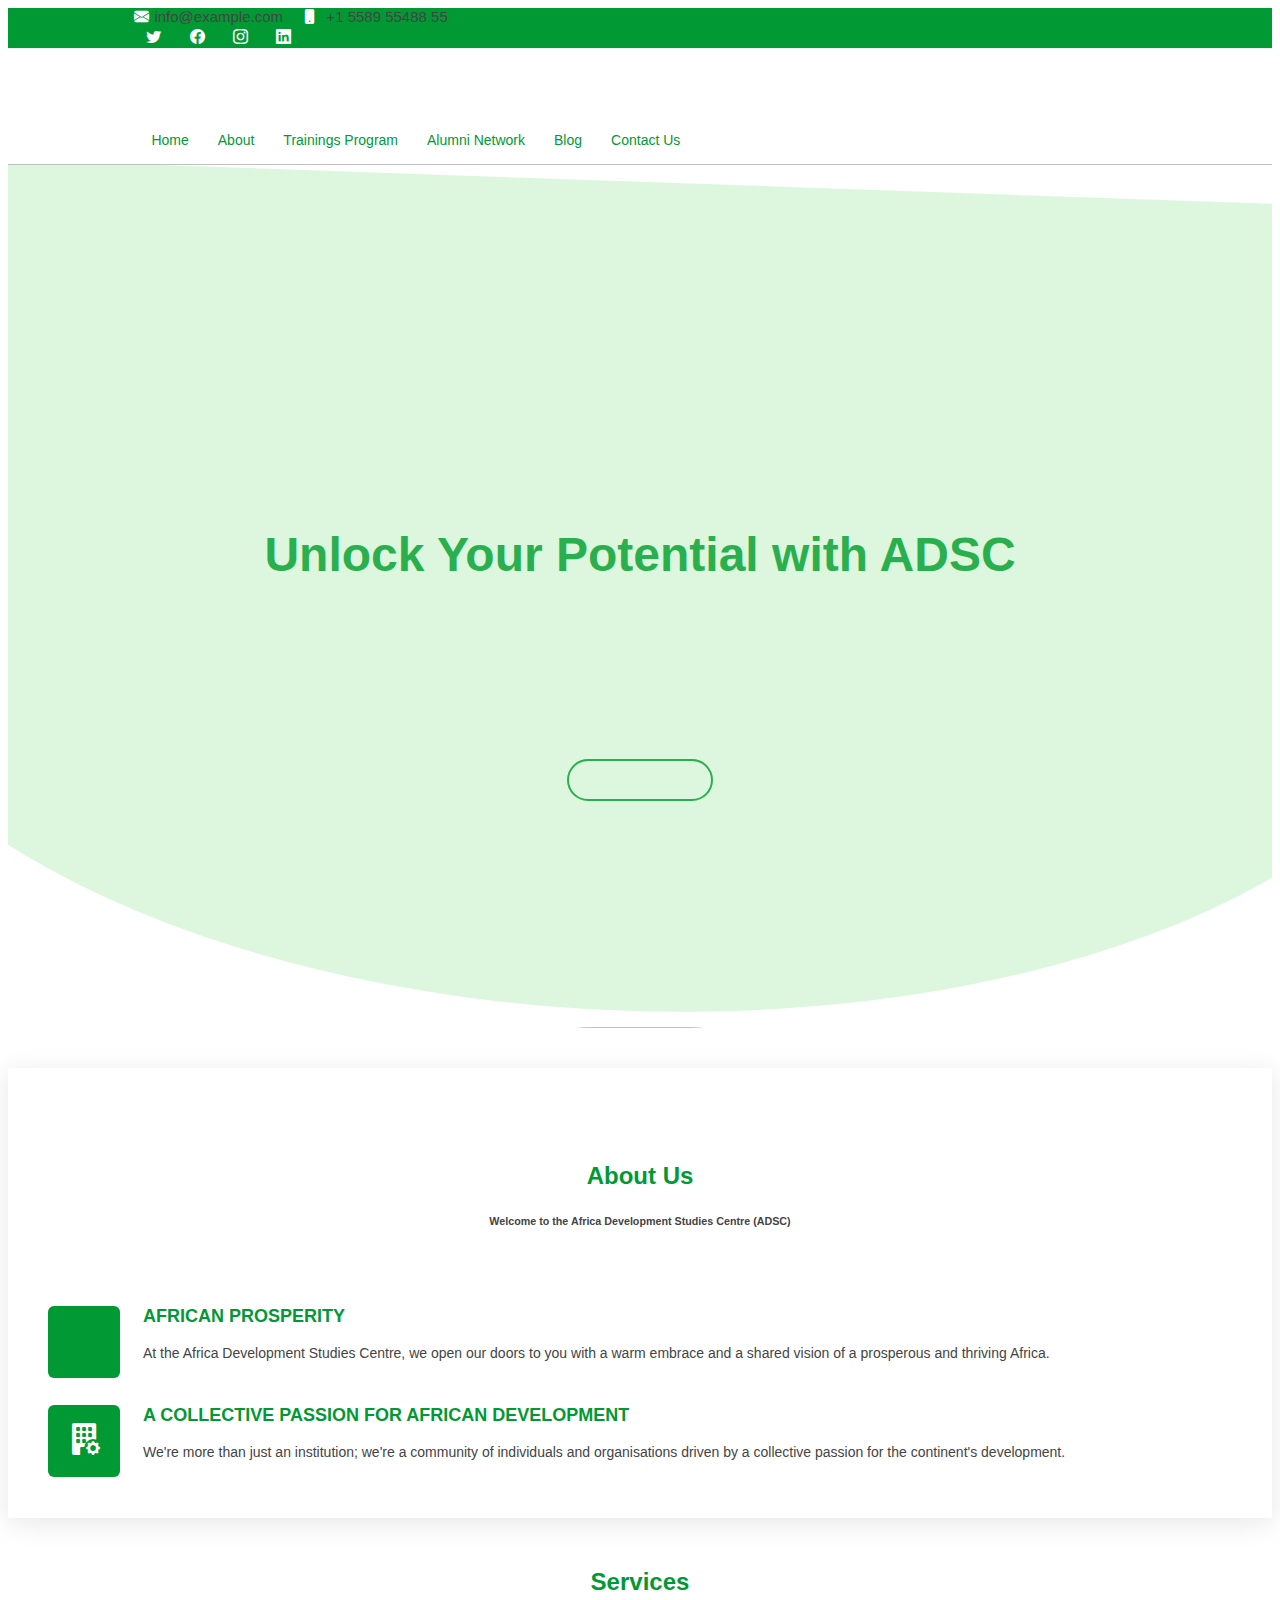
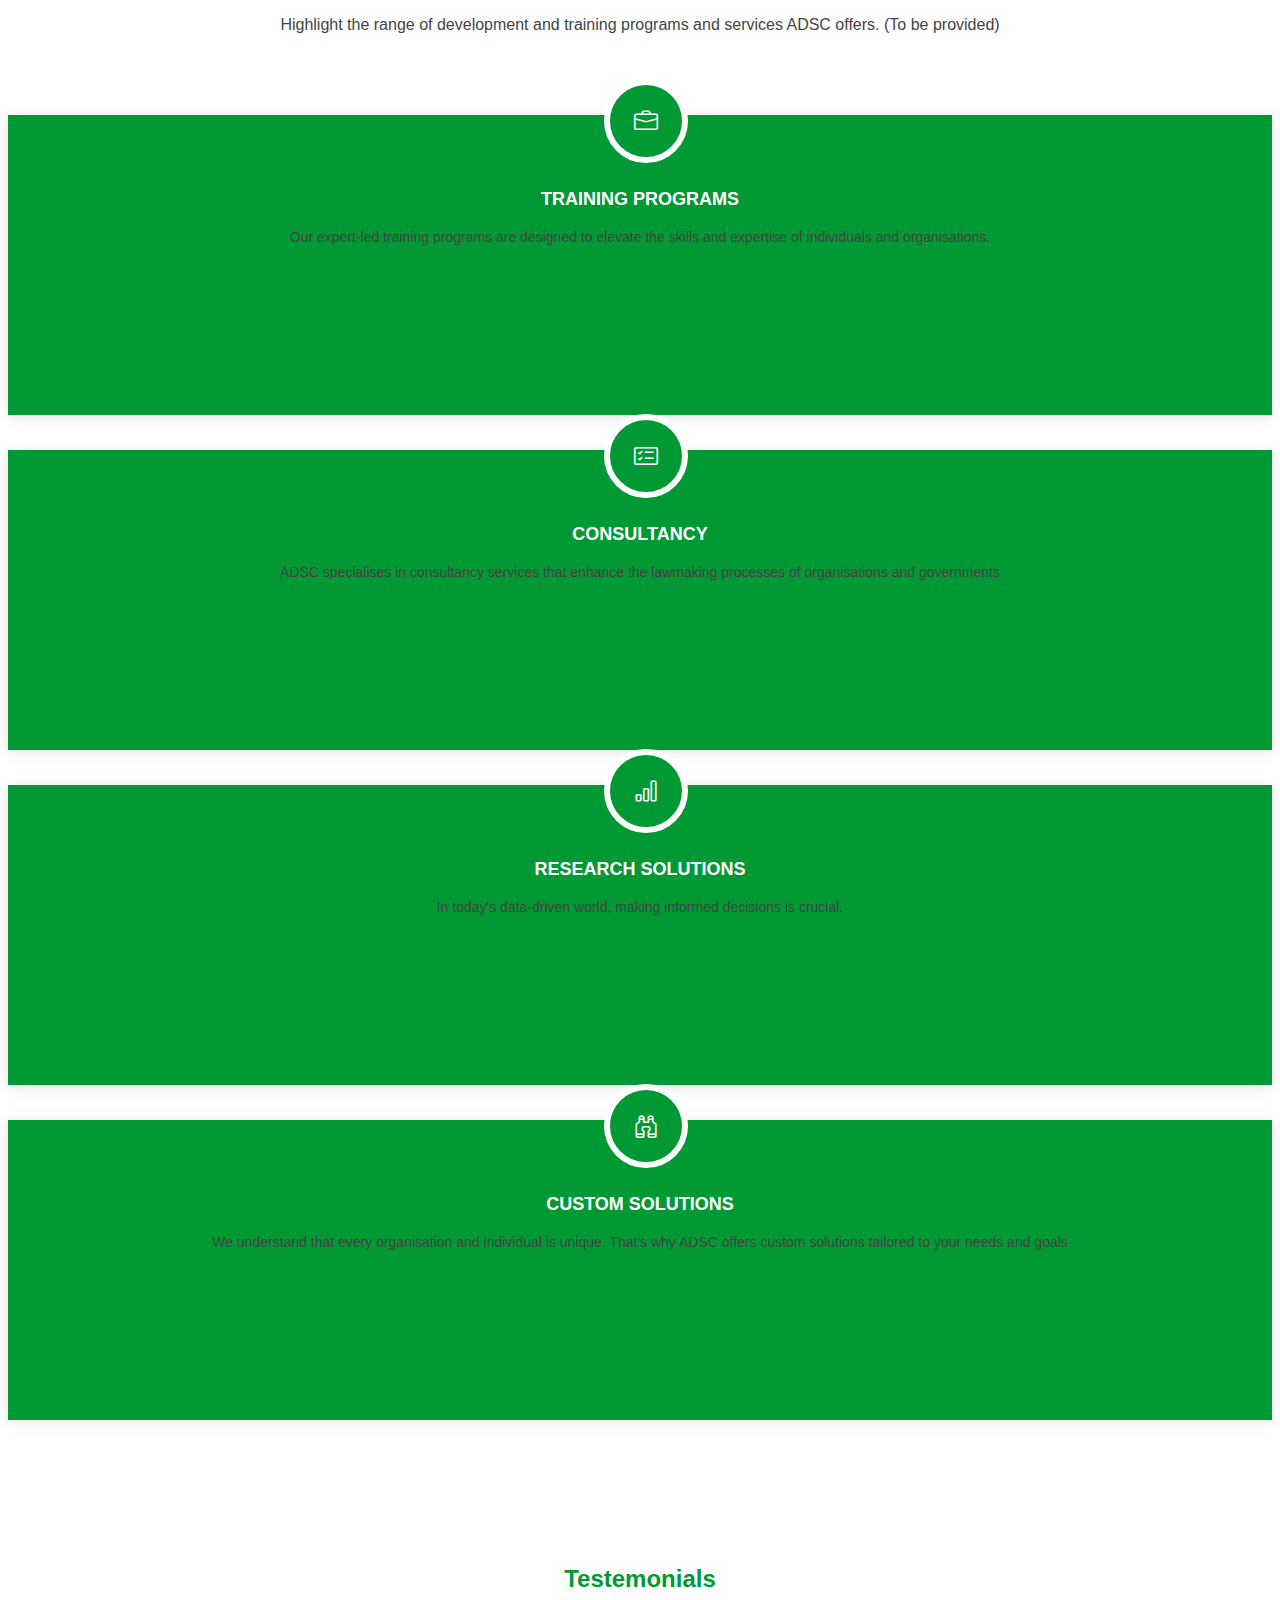
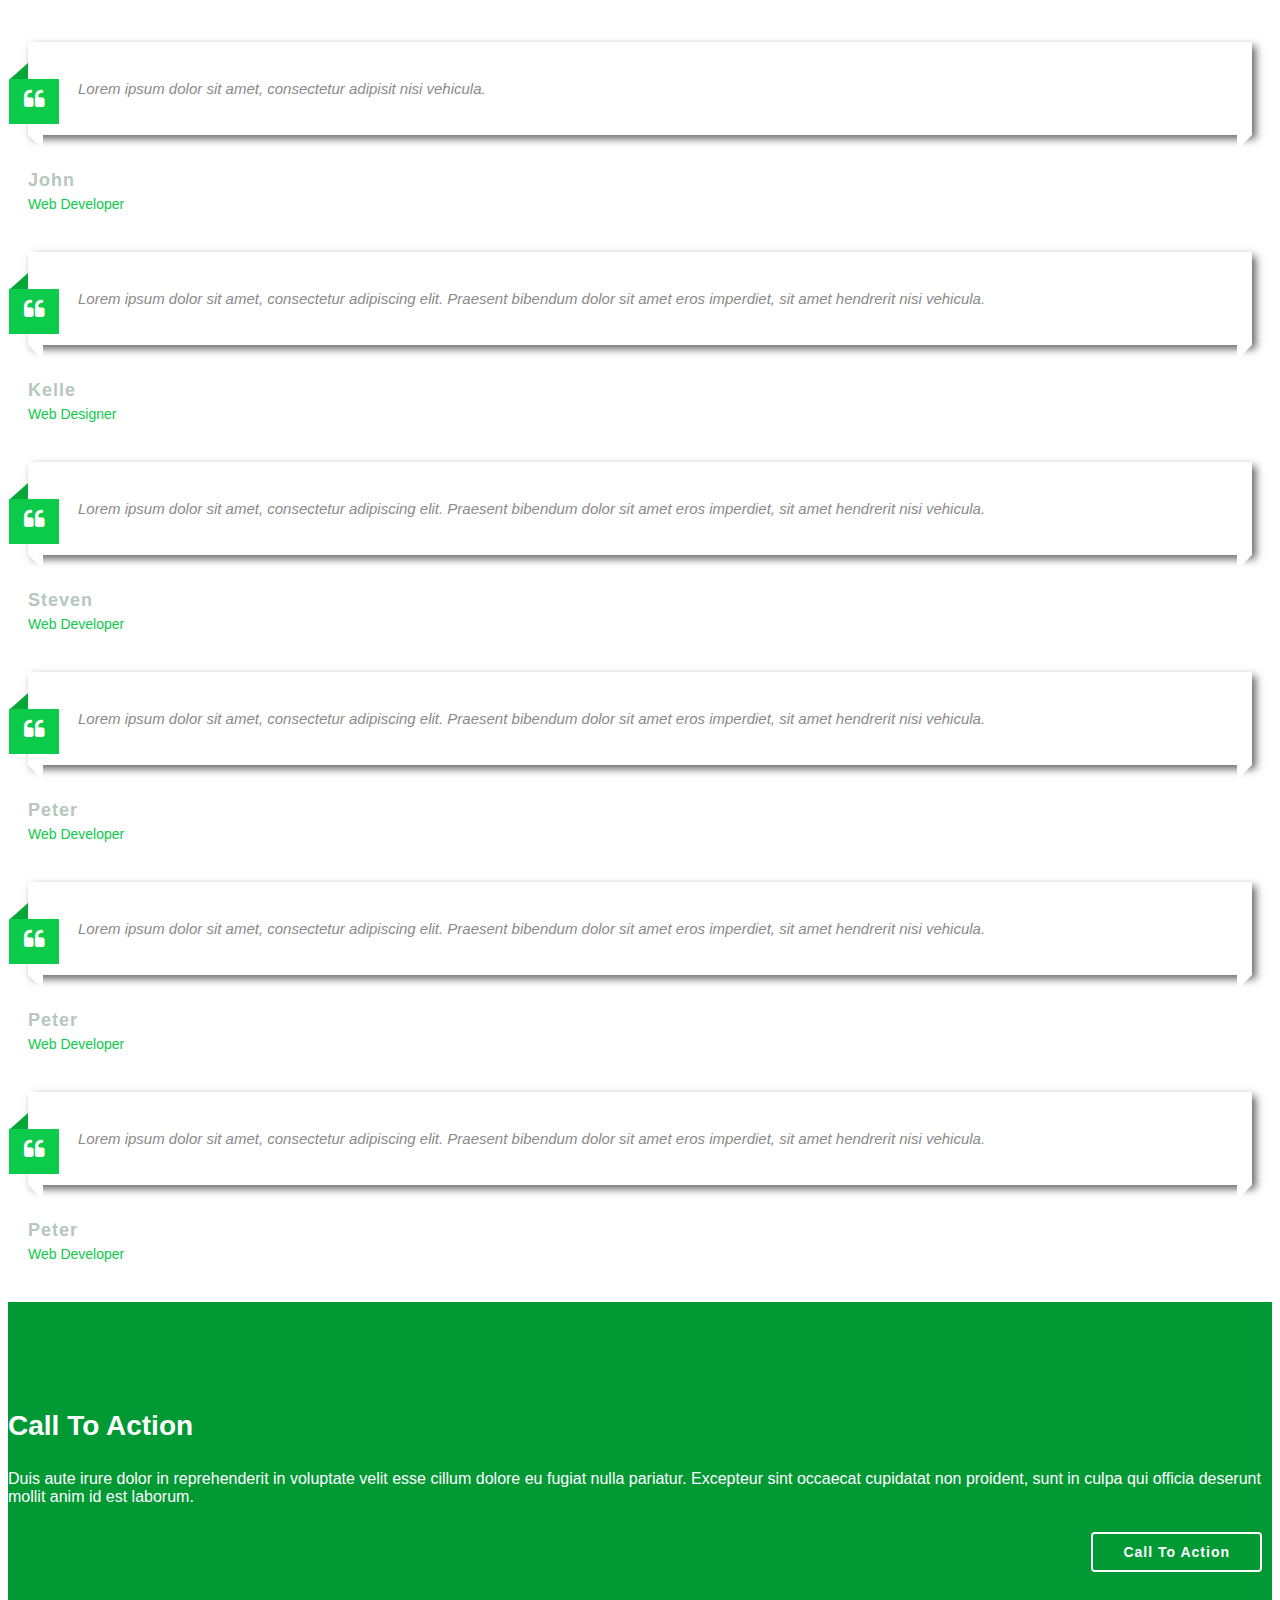
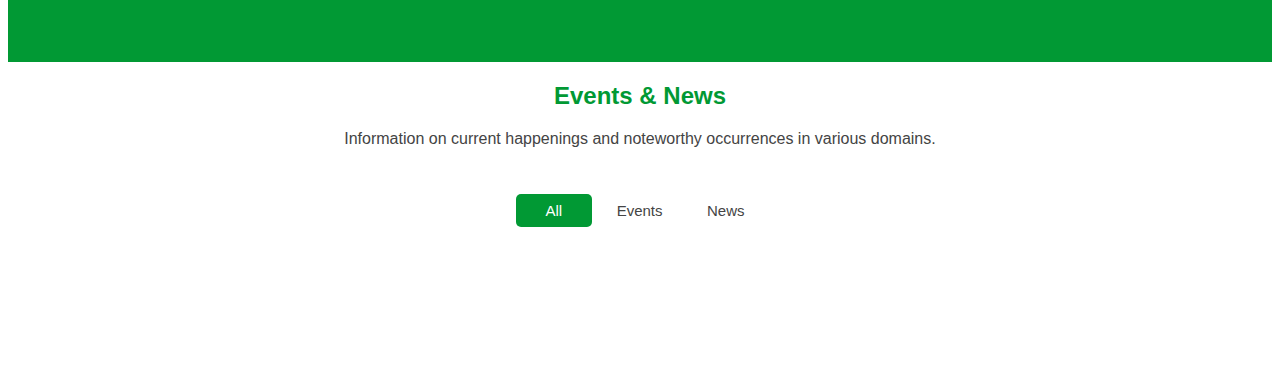
==== index.html @ a811e2ba "few pages updated" ====
<!DOCTYPE html>
<html lang="en">
  <head>
    <meta charset="UTF-8" />
    <meta name="viewport" content="width=device-width, initial-scale=1.0" />
    <title>ASDC</title>

    <!-- Vendor Css File -->
    <!--  -->
    <link
      rel="stylesheet"
      href="https://maxcdn.bootstrapcdn.com/font-awesome/4.7.0/css/font-awesome.min.css"
      integrity="sha384-wvfXpqpZZVQGK6TAh5PVlGOfQNHSoD2xbE+QkPxCAFlNEevoEH3Sl0sibVcOQVnN"
      crossorigin="anonymous"
    />

    <link
      rel="stylesheet"
      href="https://cdn.jsdelivr.net/npm/bootstrap-icons@1.11.1/font/bootstrap-icons.css"
    />
    <!-- Template Main CSS File -->
    <link href="assets/vendor/animate.css/animate.min.css" rel="stylesheet" />
    <link href="assets/vendor/aos/aos.css" rel="stylesheet" />
    <link
      href="assets/vendor/bootstrap/css/bootstrap.min.css"
      rel="stylesheet"
    />
    <link
      href="assets/vendor/bootstrap-icons/bootstrap-icons.css"
      rel="stylesheet"
    />
    <link href="assets/vendor/boxicons/css/boxicons.min.css" rel="stylesheet" />
    <link
      href="assets/vendor/glightbox/css/glightbox.min.css"
      rel="stylesheet"
    />
    <link href="assets/vendor/swiper/swiper-bundle.min.css" rel="stylesheet" />

    <link
      rel="stylesheet"
      href="https://cdnjs.cloudflare.com/ajax/libs/owl-carousel/1.3.3/owl.carousel.min.css"
    />

    <link rel="stylesheet" href="./assets/css/style.css" />
  </head>
  <body>
    <!-- ======= Top Bar ======= -->
    <section id="topbar" class="d-flex align-items-center">
      <div
        class="container-fluid d-flex justify-content-around justify-content-md-between"
        style="width: 80%; margin: 0 auto"
      >
        <div class="contact-info d-flex align-items-center">
          <i class="bi bi-envelope-fill"></i
          ><a href="mailto:contact@example.com">info@example.com</a>
          <i class="bi bi-phone-fill phone-icon"></i> +1 5589 55488 55
        </div>
        <div class="social-links d-none d-md-block">
          <a href="#" class="twitter"><i class="bi bi-twitter"></i></a>
          <a href="#" class="facebook"><i class="bi bi-facebook"></i></a>
          <a href="#" class="instagram"><i class="bi bi-instagram"></i></a>
          <a href="#" class="linkedin"><i class="bi bi-linkedin"></i></a>
        </div>
      </div>
    </section>

    <!-- ======= Header ======= -->
    <header
      id="header"
      class="fixed-top d-flex align-items-center header-transparent"
    >
      <div
        class="container-fluid d-flex justify-content-between align-items-center"
        style="width: 80%; margin: 0 auto"
      >
        <div class="logo">
          <h1 class="text-light">
            <a href="index.html"><img src="./assets/img/logo.png" alt="" /></a>
          </h1>
          <!-- Uncomment below if you prefer to use an image logo -->
          <!-- <a href="index.html"><img src="assets/img/logo.png" alt="" class="img-fluid"></a>-->
        </div>

        <nav id="navbar" class="navbar">
          <ul>
            <li><a href="index.html">Home</a></li>
            <li><a href="about.html">About</a></li>
            <li><a href="programs.html">Trainings Program</a></li>
            <li><a href="network.html">Alumni Network</a></li>

            <!-- <li><a href="services.html">Services</a></li>
            <li><a href="portfolio.html">Portfolio</a></li>
            <li><a href="team.html">Team</a></li> -->
            <li><a href="blog.html">Blog</a></li>
            <!-- <li class="dropdown">
              <a href="#"
                ><span>Drop Down</span> <i class="bi bi-chevron-down"></i
              ></a>
              <ul>
                <li><a href="#">Drop Down 1</a></li>
                <li class="dropdown">
                  <a href="#"
                    ><span>Deep Drop Down</span>
                    <i class="bi bi-chevron-right"></i
                  ></a>
                  <ul>
                    <li><a href="#">Deep Drop Down 1</a></li>
                    <li><a href="#">Deep Drop Down 2</a></li>
                    <li><a href="#">Deep Drop Down 3</a></li>
                    <li><a href="#">Deep Drop Down 4</a></li>
                    <li><a href="#">Deep Drop Down 5</a></li>
                  </ul>
                </li>
                <li><a href="#">Drop Down 2</a></li>
                <li><a href="#">Drop Down 3</a></li>
                <li><a href="#">Drop Down 4</a></li>
              </ul>
            </li> -->
            <li><a href="contact.html">Contact Us</a></li>
          </ul>
          <i class="bi bi-list mobile-nav-toggle"></i>
        </nav>
        <!-- .navbar -->
      </div>
    </header>
    <!-- End Header -->

    <!-- ======= Hero Section ======= -->
    <section id="hero" class="d-flex justify-cntent-center align-items-center">
      <div
        id="heroCarousel"
        class="container carousel carousel-fade"
        data-bs-ride="carousel"
        data-bs-interval="5000"
      >
        <!-- Slide 1 -->
        <div class="carousel-item active">
          <div class="carousel-container">
            <img src="./assets/img/slider1-1.jpg" alt="" />
            <h2 class="animate__animated animate__fadeInDown">
              Unlock Your Potential with <span>ADSC</span>
            </h2>
            <p class="animate__animated animate__fadeInUp">
              Explore our expert-led training programs, consultancy services,
              and research solutions to drive Africa's development. Join us on
              the journey to a brighter future!
            </p>
            <a
              href=""
              class="btn-get-started animate__animated animate__fadeInUp"
              >Read More</a
            >
          </div>
        </div>

        <!-- Slide 2 -->
        <div class="carousel-item">
          <div class="carousel-container">
            <img src="./assets/img/slider1-4.jpg" alt="" />
            <h2 class="animate__animated animate__fadeInDown">
              Empowering Africa's Leaders
            </h2>
            <p class="animate__animated animate__fadeInUp">
              ADSC: Your partner for leadership and development. Discover our
              custom solutions for organisations and individuals seeking to make
              a lasting impact
            </p>
            <a
              href=""
              class="btn-get-started animate__animated animate__fadeInUp"
              >Read More</a
            >
          </div>
        </div>

        <!-- Slide 3 -->
        <div class="carousel-item">
          <div class="carousel-container">
            <img src="./assets/img/slider1-3.jpg" alt="" />
            <h2 class="animate__animated animate__fadeInDown">
              Data-Driven Insights for Progress
            </h2>
            <p class="animate__animated animate__fadeInUp">
              Harness the power of data with ADSC's research services. Stay
              ahead of the curve with informed decisions for a better Africa
            </p>
            <a
              href=""
              class="btn-get-started animate__animated animate__fadeInUp"
              >Read More</a
            >
          </div>
        </div>

        <!-- Slide 4 -->
        <div class="carousel-item">
          <div class="carousel-container">
            <img src="./assets/img/slider1-5.jpg" alt="" />
            <h2 class="animate__animated animate__fadeInDown">
              Collaborate for Change
            </h2>
            <p class="animate__animated animate__fadeInUp">
              Join hands with ADSC to shape Africa's destiny—partner with us to
              design impactful initiatives and drive sustainable growth together
            </p>
            <a
              href=""
              class="btn-get-started animate__animated animate__fadeInUp"
              >Read More</a
            >
          </div>
        </div>

        <a
          class="carousel-control-prev"
          href="#heroCarousel"
          role="button"
          data-bs-slide="prev"
        >
          <span
            class="carousel-control-prev-icon bx bx-chevron-left"
            aria-hidden="true"
          ></span>
        </a>

        <a
          class="carousel-control-next"
          href="#heroCarousel"
          role="button"
          data-bs-slide="next"
        >
          <span
            class="carousel-control-next-icon bx bx-chevron-right"
            aria-hidden="true"
          ></span>
        </a>
      </div>
    </section>
    <!-- End Hero -->

    <!-- ======= About Us Section ======= -->
    <section id="about" class="about">
      <div class="container" data-aos="fade-up">
        <div class="row no-gutters">
          <div class="col-lg-6 video-box">
            <img src="./assets/img/slider1-2.jpg" class="img-fluid" alt="" />
          </div>

          <div
            class="col-lg-6 d-flex flex-column justify-content-center about-content"
          >
            <div class="section-title">
              <h2>About Us</h2>
              <h6>Welcome to the Africa Development Studies Centre (ADSC)</h6>

              <!-- <p>
                At the Africa Development Studies Centre, we open our doors to
                you with a warm embrace and a shared vision of a prosperous and
                thriving Africa. We're more than just an institution; we're a
                community of individuals and organisations driven by a
                collective passion for the continent's development
              </p> -->
            </div>

            <div class="icon-box mt-5" data-aos="fade-up" data-aos-delay="100">
              <div class="icon"><i class="bx bx-fingerprint"></i></div>
              <h4 class="title">
                <a href="">African Prosperity</a>
              </h4>
              <p class="description">
                At the Africa Development Studies Centre, we open our doors to
                you with a warm embrace and a shared vision of a prosperous and
                thriving Africa.
              </p>
            </div>

            <div class="icon-box" data-aos="fade-up" data-aos-delay="100">
              <div class="icon"><i class="bi bi-building-fill-gear"></i></div>
              <h4 class="title">
                <a href="">A Collective Passion for African DevelopmenT</a>
              </h4>
              <p class="description">
                We're more than just an institution; we're a community of
                individuals and organisations driven by a collective passion for
                the continent's development.
              </p>
            </div>
          </div>
        </div>
      </div>
    </section>
    <!-- End About Us Section -->

    <!-- ======= Services Section ======= -->
    <section id="services" class="services section-bg">
      <div class="container">
        <div class="section-title" data-aos="fade-up">
          <h2>Services</h2>
          <p>
            Highlight the range of development and training programs and
            services ADSC offers. (To be provided)
          </p>
        </div>

        <div class="row">
          <div class="col-lg-3 col-md-6" data-aos="fade-up">
            <div class="icon-box">
              <div class="icon"><i class="bi bi-briefcase"></i></div>
              <h4 class="title"><a href="">Training Programs</a></h4>
              <p class="description">
                Our expert-led training programs are designed to elevate the
                skills and expertise of individuals and organisations.
              </p>
            </div>
          </div>
          <div
            class="col-lg-3 col-md-6"
            data-aos="fade-up"
            data-aos-delay="100"
          >
            <div class="icon-box">
              <div class="icon"><i class="bi bi-card-checklist"></i></div>
              <h4 class="title"><a href="">Consultancy</a></h4>
              <p class="description">
                ADSC specialises in consultancy services that enhance the
                lawmaking processes of organisations and governments
              </p>
            </div>
          </div>
          <div
            class="col-lg-3 col-md-6"
            data-aos="fade-up"
            data-aos-delay="200"
          >
            <div class="icon-box">
              <div class="icon"><i class="bi bi-bar-chart"></i></div>
              <h4 class="title"><a href="">Research Solutions</a></h4>
              <p class="description">
                In today's data-driven world, making informed decisions is
                crucial.
              </p>
            </div>
          </div>
          <div
            class="col-lg-3 col-md-6"
            data-aos="fade-up"
            data-aos-delay="300"
          >
            <div class="icon-box">
              <div class="icon"><i class="bi bi-binoculars"></i></div>
              <h4 class="title"><a href="">Custom Solutions</a></h4>
              <p class="description">
                We understand that every organisation and individual is unique.
                That's why ADSC offers custom solutions tailored to your needs
                and goals
              </p>
            </div>
          </div>
        </div>
      </div>
    </section>
    <!-- End Services Section -->

    <!-- Client Review Section -->

    <div class="what-say">
      <div class="container">
        <div class="row">
          <h2 class="section-title">Testemonials</h2>
          <div class="col-md-12">
            <div id="testimonial-slider" class="owl-carousel">
              <div class="testimonial">
                <div class="testimonial-content">
                  <div class="testimonial-icon">
                    <i class="fa fa-quote-left"></i>
                  </div>
                  <p class="description">
                    Lorem ipsum dolor sit amet, consectetur adipisit nisi
                    vehicula.
                  </p>
                </div>
                <h3 class="title">John</h3>
                <span class="post">Web Developer</span>
              </div>

              <div class="testimonial">
                <div class="testimonial-content">
                  <div class="testimonial-icon">
                    <i class="fa fa-quote-left"></i>
                  </div>
                  <p class="description">
                    Lorem ipsum dolor sit amet, consectetur adipiscing elit.
                    Praesent bibendum dolor sit amet eros imperdiet, sit amet
                    hendrerit nisi vehicula.
                  </p>
                </div>
                <h3 class="title">Kelle</h3>
                <span class="post">Web Designer</span>
              </div>

              <div class="testimonial">
                <div class="testimonial-content">
                  <div class="testimonial-icon">
                    <i class="fa fa-quote-left"></i>
                  </div>
                  <p class="description">
                    Lorem ipsum dolor sit amet, consectetur adipiscing elit.
                    Praesent bibendum dolor sit amet eros imperdiet, sit amet
                    hendrerit nisi vehicula.
                  </p>
                </div>
                <h3 class="title">Steven</h3>
                <span class="post">Web Developer</span>
              </div>

              <div class="testimonial">
                <div class="testimonial-content">
                  <div class="testimonial-icon">
                    <i class="fa fa-quote-left"></i>
                  </div>
                  <p class="description">
                    Lorem ipsum dolor sit amet, consectetur adipiscing elit.
                    Praesent bibendum dolor sit amet eros imperdiet, sit amet
                    hendrerit nisi vehicula.
                  </p>
                </div>
                <h3 class="title">Peter</h3>
                <span class="post">Web Developer</span>
              </div>

              <div class="testimonial">
                <div class="testimonial-content">
                  <div class="testimonial-icon">
                    <i class="fa fa-quote-left"></i>
                  </div>
                  <p class="description">
                    Lorem ipsum dolor sit amet, consectetur adipiscing elit.
                    Praesent bibendum dolor sit amet eros imperdiet, sit amet
                    hendrerit nisi vehicula.
                  </p>
                </div>
                <h3 class="title">Peter</h3>
                <span class="post">Web Developer</span>
              </div>

              <div class="testimonial">
                <div class="testimonial-content">
                  <div class="testimonial-icon">
                    <i class="fa fa-quote-left"></i>
                  </div>
                  <p class="description">
                    Lorem ipsum dolor sit amet, consectetur adipiscing elit.
                    Praesent bibendum dolor sit amet eros imperdiet, sit amet
                    hendrerit nisi vehicula.
                  </p>
                </div>
                <h3 class="title">Peter</h3>
                <span class="post">Web Developer</span>
              </div>
            </div>
          </div>
        </div>
      </div>
    </div>
    <!-- Cliend Review Section end -->

    <!-- ======= Cta Section ======= -->
    <section id="cta" class="cta mb-5">
      <div class="container">
        <div class="row">
          <div class="col-lg-9 text-center text-lg-start">
            <h3>Call To Action</h3>
            <p>
              Duis aute irure dolor in reprehenderit in voluptate velit esse
              cillum dolore eu fugiat nulla pariatur. Excepteur sint occaecat
              cupidatat non proident, sunt in culpa qui officia deserunt mollit
              anim id est laborum.
            </p>
          </div>
          <div class="col-lg-3 cta-btn-container text-center">
            <a class="cta-btn align-middle" href="#">Call To Action</a>
          </div>
        </div>
      </div>
    </section>

    <!-- Portfolio Section - Home Page -->
    <section id="portfolio" class="portfolio">
      <!--  Section Title -->
      <div class="container section-title" data-aos="fade-up">
        <h2>Events & News</h2>
        <p>
          Information on current happenings and noteworthy occurrences in
          various domains.
        </p>
      </div>
      <!-- End Section Title -->

      <div class="container">
        <div
          class="isotope-layout mb-5"
          data-default-filter="*"
          data-layout="masonry"
          data-sort="original-order"
        >
          <ul
            class="portfolio-filters isotope-filters"
            data-aos="fade-up"
            data-aos-delay="100"
          >
            <li data-filter="*" class="filter-active">All</li>
            <li data-filter=".filter-Events">Events</li>
            <li data-filter=".filter-News">News</li>
          </ul>
          <!-- End Portfolio Filters -->

          <div
            class="row gy-4 isotope-container"
            data-aos="fade-up"
            data-aos-delay="200"
          >
            <div
              class="col-lg-4 col-md-6 portfolio-item isotope-item filter-Events"
            >
              <img src="assets/img/slider1-1.jpg" class="img-fluid" alt="" />
              <div class="portfolio-info">
                <h4>App 1</h4>
                <p>Lorem ipsum, dolor sit</p>
                <a
                  href="./assets/img/slider1-1.jpg"
                  title="App 1"
                  data-gallery="portfolio-gallery-app"
                  class="glightbox preview-link"
                  ><i class="bi bi-zoom-in"></i
                ></a>
                <a
                  href="portfolio-details.html"
                  title="More Details"
                  class="details-link"
                  ><i class="bi bi-link-45deg"></i
                ></a>
              </div>
            </div>
            <!-- End Portfolio Item -->

            <div
              class="col-lg-4 col-md-6 portfolio-item isotope-item filter-News"
            >
              <img src="assets/img/slider1-1.jpg" class="img-fluid" alt="" />
              <div class="portfolio-info">
                <h4>Product 1</h4>
                <p>Lorem ipsum, dolor sit</p>
                <a
                  href="./assets/img/slider1-1.jpg"
                  title="Product 1"
                  data-gallery="portfolio-gallery-product"
                  class="glightbox preview-link"
                  ><i class="bi bi-zoom-in"></i
                ></a>
                <a
                  href="portfolio-details.html"
                  title="More Details"
                  class="details-link"
                  ><i class="bi bi-link-45deg"></i
                ></a>
              </div>
            </div>

            <div
              class="col-lg-4 col-md-6 portfolio-item isotope-item filter-News"
            >
              <img src="assets/img/slider1-1.jpg" class="img-fluid" alt="" />
              <div class="portfolio-info">
                <h4>Product 1</h4>
                <p>Lorem ipsum, dolor sit</p>
                <a
                  href="./assets/img/slider1-1.jpg"
                  title="Product 1"
                  data-gallery="portfolio-gallery-product"
                  class="glightbox preview-link"
                  ><i class="bi bi-zoom-in"></i
                ></a>
                <a
                  href="portfolio-details.html"
                  title="More Details"
                  class="details-link"
                  ><i class="bi bi-link-45deg"></i
                ></a>
              </div>
            </div>

            <div
              class="col-lg-4 col-md-6 portfolio-item isotope-item filter-News"
            >
              <img src="assets/img/slider1-1.jpg" class="img-fluid" alt="" />
              <div class="portfolio-info">
                <h4>Product 1</h4>
                <p>Lorem ipsum, dolor sit</p>
                <a
                  href="./assets/img/slider1-1.jpg"
                  title="Product 1"
                  data-gallery="portfolio-gallery-product"
                  class="glightbox preview-link"
                  ><i class="bi bi-zoom-in"></i
                ></a>
                <a
                  href="portfolio-details.html"
                  title="More Details"
                  class="details-link"
                  ><i class="bi bi-link-45deg"></i
                ></a>
              </div>
            </div>

            <div
              class="col-lg-4 col-md-6 portfolio-item isotope-item filter-Events"
            >
              <img src="assets/img/slider1-1.jpg" class="img-fluid" alt="" />
              <div class="portfolio-info">
                <h4>Product 1</h4>
                <p>Lorem ipsum, dolor sit</p>
                <a
                  href="./assets/img/slider1-1.jpg"
                  title="Product 1"
                  data-gallery="portfolio-gallery-product"
                  class="glightbox preview-link"
                  ><i class="bi bi-zoom-in"></i
                ></a>
                <a
                  href="portfolio-details.html"
                  title="More Details"
                  class="details-link"
                  ><i class="bi bi-link-45deg"></i
                ></a>
              </div>
            </div>

            <div
              class="col-lg-4 col-md-6 portfolio-item isotope-item filter-Events"
            >
              <img src="assets/img/slider1-1.jpg" class="img-fluid" alt="" />
              <div class="portfolio-info">
                <h4>Product 1</h4>
                <p>Lorem ipsum, dolor sit</p>
                <a
                  href="./assets/img/slider1-1.jpg"
                  title="Product 1"
                  data-gallery="portfolio-gallery-product"
                  class="glightbox preview-link"
                  ><i class="bi bi-zoom-in"></i
                ></a>
                <a
                  href="portfolio-details.html"
                  title="More Details"
                  class="details-link"
                  ><i class="bi bi-link-45deg"></i
                ></a>
              </div>
            </div>

            <div
              class="col-lg-4 col-md-6 portfolio-item isotope-item filter-Events"
            >
              <img src="assets/img/slider1-1.jpg" class="img-fluid" alt="" />
              <div class="portfolio-info">
                <h4>Product 1</h4>
                <p>Lorem ipsum, dolor sit</p>
                <a
                  href="./assets/img/slider1-1.jpg"
                  title="Product 1"
                  data-gallery="portfolio-gallery-product"
                  class="glightbox preview-link"
                  ><i class="bi bi-zoom-in"></i
                ></a>
                <a
                  href="portfolio-details.html"
                  title="More Details"
                  class="details-link"
                  ><i class="bi bi-link-45deg"></i
                ></a>
              </div>
            </div>

            <!-- End Portfolio Item -->
          </div>
          <!-- End Portfolio Container -->
        </div>
      </div>
    </section>
    <!-- End Portfolio Section --><!-- End Cta Section -->

    <a
      href="#"
      class="back-to-top d-flex align-items-center justify-content-center"
      ><i class="bi bi-arrow-up-short"></i
    ></a>

    <script
      type="text/javascript"
      src="https://code.jquery.com/jquery-1.12.0.min.js"
    ></script>
    <script
      type="text/javascript"
      src="https://cdnjs.cloudflare.com/ajax/libs/owl-carousel/1.3.3/owl.carousel.min.js"
    ></script>
    <!-- Vendor JS Files -->
    <script src="assets/vendor/purecounter/purecounter_vanilla.js"></script>
    <script src="assets/vendor/aos/aos.js"></script>
    <script src="assets/vendor/bootstrap/js/bootstrap.bundle.min.js"></script>
    <script src="assets/vendor/glightbox/js/glightbox.min.js"></script>
    <script src="assets/vendor/isotope-layout/isotope.pkgd.min.js"></script>
    <script src="assets/vendor/swiper/swiper-bundle.min.js"></script>
    <script src="assets/vendor/waypoints/noframework.waypoints.js"></script>
    <script src="assets/vendor/php-email-form/validate.js"></script>

    <script src="./assets/js/main.js"></script>
    <script>
      $(document).ready(function () {
        $("#testimonial-slider").owlCarousel({
          items: 3,
          itemsDesktop: [1000, 3],
          itemsDesktopSmall: [980, 2],
          itemsTablet: [768, 2],
          itemsMobile: [650, 1],
          pagination: true,
          navigation: false,
          slideSpeed: 1000,
          autoPlay: true,
        });
      });
    </script>

    <!-- Template Main JS File -->
  </body>
</html>
---- assets/css/style.css ----
:root {
  --primary-color: #019934;
  --white-color: #ffff;
  --color-grey-2: #b2becd;
  --color-grey-5: #2a2e35;
}
body {
    font-family: "Open Sans", sans-serif;
    color: #444;
  }
  
  a {
    color: var(--primary-color);
    text-decoration: none;
  }
  
  a:hover {
    /* color: #45beff; */
    text-decoration: none;
  }
  
  h1,
  h2,
  h3,
  h4,
  h5,
  h6,
  .font-primary {
    font-family: "Roboto", sans-serif;
  }

  .section-bg {
    /* background-color: #d1f0e6; */
  }
  
  .section-title {
    text-align: center;
    padding-bottom: 30px;
  }
  
/*--------------------------------------------------------------
# Back to top button
--------------------------------------------------------------*/
.back-to-top {
    position: fixed;
    visibility: hidden;
    opacity: 0;
    right: 15px;
    bottom: 15px;
    z-index: 99999;
    background: var(--primary-color);
    width: 40px;
    height: 40px;
    border-radius: 20px;
    transition: all 0.4s;
  }
  
  .back-to-top i {
    font-size: 24px;
    color: #fff;
    line-height: 0;
  }
  
  .back-to-top:hover {
    background: var(--primary-color);
    color: #fff;
  }
  
  .back-to-top.active {
    visibility: visible;
    opacity: 1;
  }

  

#topbar {
    background:var(--primary-color);
    border-bottom: 1px solid #eee;
    font-size: 15px;
    height: 40px;
    padding: 0;
    display: flex;
    justify-content: center;
    align-items: center;
 
  }
  
  #topbar .contact-info a {
    line-height: 0;
    color: #444;
    transition: 0.3s;
  }
  
  #topbar .contact-info a:hover {
    color: var(--primary-color);
  }
  
  #topbar .contact-info i {
    color: var(--white-color);
    line-height: 0;
    margin-right: 5px;
  }
  
  #topbar .contact-info .phone-icon {
    margin-left: 15px;
  }
  
  #topbar .social-links a {
    color: var(--white-color);
    padding: 4px 12px;
    display: inline-block;
    line-height: 1px;
    transition: 0.3s;
  }
  
  /* #topbar .social-links a:hover {
    color: var(--primary-color);
  } */
  

  /* ==================== */


  
/*--------------------------------------------------------------
# Header
--------------------------------------------------------------*/
#header {
    height: 80px;
    transition: all 0.5s;
    z-index: 997;
    transition: all 0.5s;
    background: var(--primary-color);
    margin-top: 25px;
  }
  
  #header.header-transparent {
    background: var(--white-color) ;
    margin-top: 35px;

  }
  
  #header.header-scrolled {
    background: var(--white-color);
    height: 80px;
    margin-top: 0;
    border-bottom:3px solid var(--primary-color);
    box-shadow: 4px 4px 4px rgba(0, 0, 0, 0.5);
  }
  
  
  #header .logo h1 {
    font-size: 28px;
    margin: 0;
    padding: 4px 0;
    line-height: 1;
    font-weight: 400;
    letter-spacing: 3px;
    text-transform: uppercase;
  }
  
  #header .logo h1 a,
  #header .logo h1 a:hover {
    color: #fff;
    text-decoration: none;
  }
  
  #header .logo img {
    padding: 0;
    margin: 0;
    max-height: 90px;
    margin-top: 10px;
  }

  
  #main {
    margin-top: 80px;
  }
  
  /*--------------------------------------------------------------
  # Navigation Menu
  --------------------------------------------------------------*/
  /**
  * Desktop Navigation 
  */
  .navbar {
    padding: 0;
  }
  
  .navbar ul {
    margin: 0;
    padding: 0;
    display: flex;
    list-style: none;
    align-items: center;
  }
  
  .navbar li {
    position: relative;
  }
  
  .navbar a,
  .navbar a:focus {
    /* margin-top: 40px; */
    display: flex;
    align-items: center;
    justify-content: space-between;
    padding: 12px 12px;
    margin-left: 5px;
    font-family: "Open Sans", sans-serif;
    font-size: 14px;
    color: var(--primary-color);
    white-space: nowrap;
    transition: 0.3s;
    border-radius: 4px;
  }
  
  .navbar a i,
  .navbar a:focus i {
    font-size: 12px;
    line-height: 0;
    margin-left: 5px;
  }
  
  .navbar a:hover,
  .navbar .active,
  .navbar .active:focus,
  .navbar li:hover>a {
    color:var(--white-color);
    background-color:var(--primary-color) ;
  }
  
  .navbar .dropdown ul {
    display: block;
    position: absolute;
    left: 14px;
    top: calc(100% + 30px);
    margin: 0;
    padding: 10px 0;
    z-index: 99;
    opacity: 0;
    visibility: hidden;
    background: #fff;
    box-shadow: 0px 0px 30px rgba(127, 137, 161, 0.25);
    transition: 0.3s;
  }
  
  .navbar .dropdown ul li {
    min-width: 200px;
  }
  
  .navbar .dropdown ul a {
    padding: 10px 20px;
    font-size: 14px;
    text-transform: none;
    color: #1c3745;
  }
  
  .navbar .dropdown ul a i {
    font-size: 12px;
  }
  
  .navbar .dropdown ul a:hover,
  .navbar .dropdown ul .active:hover,
  .navbar .dropdown ul li:hover>a {
    color: #68A4C4;
  }
  
  .navbar .dropdown:hover>ul {
    opacity: 1;
    top: 100%;
    visibility: visible;
  }
  
  .navbar .dropdown .dropdown ul {
    top: 0;
    left: calc(100% - 30px);
    visibility: hidden;
  }
  
  .navbar .dropdown .dropdown:hover>ul {
    opacity: 1;
    top: 0;
    left: 100%;
    visibility: visible;
  }
  
  @media (max-width: 1366px) {
    .navbar .dropdown .dropdown ul {
      left: -90%;
    }
  
    .navbar .dropdown .dropdown:hover>ul {
      left: -100%;
    }
  }
  
  /**
  * Mobile Navigation 
  */
  .mobile-nav-toggle {
    color: var(--primary-color);
    font-size: 28px;
    cursor: pointer;
    display: none;
    line-height: 0;
    transition: 0.5s;
  }
  
  @media (max-width: 991px) {
    .mobile-nav-toggle {
      display: block;
    }
  
    .navbar ul {
      display: none;
    }
  }
  
  .navbar-mobile {
    position: fixed;
    overflow: hidden;
    top: 0;
    right: 0;
    left: 0;
    bottom: 0;
    background: rgba(17, 38, 48, 0.9);
    transition: 0.3s;
  }
  
  .navbar-mobile .mobile-nav-toggle {
    position: absolute;
    top: 15px;
    right: 15px;
  }
  
  .navbar-mobile ul {
    display: block;
    position: absolute;
    top: 55px;
    right: 15px;
    bottom: 15px;
    left: 15px;
    padding: 10px 0;
    background-color: #fff;
    overflow-y: auto;
    transition: 0.3s;
  }
  
  .navbar-mobile a,
  .navbar-mobile a:focus {
    padding: 10px 20px;
    font-size: 15px;
    color: var(--primary-color);
  }
  
  .navbar-mobile a:hover,
  .navbar-mobile .active,
  .navbar-mobile li:hover>a {
    color: var(--white-color);
  }
  
  .navbar-mobile .getstarted,
  .navbar-mobile .getstarted:focus {
    margin: 15px;
  }
  
  .navbar-mobile .dropdown ul {
    position: static;
    display: none;
    margin: 10px 20px;
    padding: 10px 0;
    z-index: 99;
    opacity: 1;
    visibility: visible;
    background: #fff;
    box-shadow: 0px 0px 30px rgba(127, 137, 161, 0.25);
  }
  
  .navbar-mobile .dropdown ul li {
    min-width: 200px;
  }
  
  .navbar-mobile .dropdown ul a {
    padding: 10px 20px;
  }
  
  .navbar-mobile .dropdown ul a i {
    font-size: 12px;
  }
  
  .navbar-mobile .dropdown ul a:hover,
  .navbar-mobile .dropdown ul .active:hover,
  .navbar-mobile .dropdown ul li:hover>a {
    color: #68A4C4;
  }
  
  .navbar-mobile .dropdown>.dropdown-active {
    display: block;
  }
  
  /*--------------------------------------------------------------
  # Hero Section
  --------------------------------------------------------------*/
  #hero {
    width: 100%;
    height: 96vh;
    overflow: hidden;
    position: relative;
  }
  .carousel-container p { 
  }
  .carousel-container{
    width: 100%;
    height: 90vh;
  }
  .carousel-container img {
    /* width: 100%;
    height: 500px; */
    content: "";
    position: absolute;
    left: 50%;
    top: 0;
    width: 155%;
    height: 100%;
    /* background: linear-gradient(to right, rgba(30, 67, 86, 0.8), rgba(30, 67, 86, 0.6)), url("../img/hero-bg.jpg") center top no-repeat; */
    /* background: url('../img/slider1.jpg') no-repeat; */
    background-size: cover;
    z-index: 0;
    border-radius: 0 0 50% 50%;
    transform: translateX(-50%) rotate(0deg);
    overflow: hidden;
  }

  #hero::after {
    content: "";
    position: absolute;
    left: 50%;
    top: 0;
    width: 135%;
    height: 95%;
    /* background: linear-gradient(to right, rgba(30, 67, 86, 0.8), rgba(30, 67, 86, 0.6)), url("../img/hero-bg.jpg") center top no-repeat; */
    /* background: url('../img/slider1.jpg') no-repeat; */
    background-size: cover;
    z-index: 0;
    border-radius: 0 0 50% 50%;
    transform: translateX(-50%) rotate(0deg);
  }
  
  #hero::before {
    content: "";
    position: absolute;
    left: 50%;
    top: 0;
    width: 130%;
    height: 96%;
    background: #8ae490;
    opacity: 0.3;
    z-index: 0;
    border-radius: 0 0 50% 50%;
    transform: translateX(-50%) translateY(18px) rotate(2deg);
  }
  
  #hero .carousel-container {
    display: flex;
    justify-content: center;
    align-items: center;
    flex-direction: column;
    text-align: center;
    bottom: 0;
    top: 0;
    left: 0;
    right: 0;
  }
  
  #hero h2 {
    color: var(--primary-color);
    margin-bottom: 30px;
    font-size: 48px;
    font-weight: 700;
    margin-top: 200px;
  }
  
  #hero p {
    width: 100%;
    animation-delay: 0.4s;
    /* margin: 0 auto 30px auto; */
    font-size: 25px;
    font-weight: 800;
    color: #fff;
  }
  
  #hero .carousel-control-prev,
  #hero .carousel-control-next {
    width: 10%;
  }
  
  #hero .carousel-control-next-icon,
  #hero .carousel-control-prev-icon {
    background: none;
    font-size: 48px;
    line-height: 1;
    width: auto;
    height: auto;
  }
  
  #hero .btn-get-started {
    font-family: "Roboto", sans-serif;
    font-weight: 500;
    font-size: 14px;
    letter-spacing: 1px;
    display: inline-block;
    padding: 12px 32px;
    border-radius: 50px;
    transition: 0.5s;
    line-height: 1;
    margin: 10px;
    color: #fff;
    animation-delay: 0.8s;
    border: 2px solid var(--primary-color);
  }
  
  #hero .btn-get-started:hover {
    background: var(--primary-color);
    color: var(--white-color);
    text-decoration: none;
  }
  
  @media (min-width: 1024px) {
    #hero p {
      width: 60%;
    }
  
    #hero .carousel-control-prev,
    #hero .carousel-control-next {
      width: 5%;
    }
  }
  
  @media (max-width: 768px) {
    #hero::after {
      width: 180%;
      height: 95%;
      border-radius: 0 0 50% 50%;
      transform: translateX(-50%) rotate(0deg);
    }
  
    #hero::before {
      top: 0;
      width: 180%;
      height: 94%;
      border-radius: 0 0 50% 50%;
      transform: translateX(-50%) translateY(20px) rotate(4deg);
    }
  }
  
  @media (max-width: 575px) {
    #hero h2 {
      font-size: 30px;
    }
  
    #hero::after {
      left: 40%;
      top: 0;
      width: 200%;
      height: 95%;
      border-radius: 0 0 50% 50%;
      transform: translateX(-50%) rotate(0deg);
    }
  
    #hero::before {
      left: 50%;
      top: 0;
      width: 200%;
      height: 94%;
      border-radius: 0 0 50% 50%;
      transform: translateX(-50%) translateY(20px) rotate(4deg);
    }
  }
  
  /*--------------------------------------------------------------
  # Hero No Slider Section
  --------------------------------------------------------------*/
  #hero-no-slider {
    width: 100%;
    height: 100vh;
    overflow: hidden;
    position: relative;
    text-align: center;
  }
  
  #hero-no-slider::before {
    content: "";
    position: absolute;
    left: 0;
    top: 0;
    right: 0;
    bottom: 0;
    /* background: linear-gradient(to right, rgba(30, 67, 86, 0.8), rgba(30, 67, 86, 0.6)), url("../img/hero-bg.jpg") center top no-repeat; */
    background: url(../img/IMG-20210820-WA0081.jpg);
  }
  
  #hero-no-slider h2 {
    color: #fff;
    margin-bottom: 15px;
    font-size: 48px;
    font-weight: 700;
  }
  
  #hero-no-slider p {
    color: #000 !important;
  }
  
  #hero-no-slider .btn-get-started {
    font-family: "Roboto", sans-serif;
    font-weight: 500;
    font-size: 14px;
    letter-spacing: 1px;
    display: inline-block;
    padding: 12px 32px;
    border-radius: 50px;
    transition: 0.5s;
    line-height: 1;
    margin: 10px;
    color: #fff;
    animation-delay: 0.8s;
    border: 2px solid #68A4C4;
  }
  
  #hero-no-slider .btn-get-started:hover {
    background: #68A4C4;
    color: #fff;
    text-decoration: none;
  }
  
  @media (max-width: 575px) {
    #hero-no-slider h2 {
      font-size: 30px;
    }
  }
  

  
/*--------------------------------------------------------------
# About Us
--------------------------------------------------------------*/
.about {
  padding-bottom: 30px;
  margin-top: 40px;
}
.about .section-title h2 {
  color:var(--primary-color);
}

.about .container {
  box-shadow: 0 5px 25px 0 rgba(214, 215, 216, 0.6);
}

.about .video-box img { 
  padding: 15px 0;

}

.about .section-title p {
  text-align: left;
  font-style: italic;
  color: #666;
}

.about .about-content {
  padding: 40px;
}

.about .icon-box+.icon-box {
  margin-top: 40px;
}

.about .icon-box .icon {
  float: left;
  display: flex;
  align-items: center;
  justify-content: center;
  width: 72px;
  height: 72px;
  background: var(--primary-color);
  border-radius: 6px;
  transition: 0.5s;
}

.about .icon-box .icon i {
  color: var(--white-color);
  font-size: 32px;
}

.about .icon-box:hover .icon {
  background: var(--white-color);
}

.about .icon-box:hover .icon i {
  color: var(--primary-color);
}

.about .icon-box .title {
  margin-left: 95px;
  font-weight: 700;
  margin-bottom: 10px;
  font-size: 18px;
  text-transform: uppercase;
}

.about .icon-box .title a {
  color: var(--primary-color);
  transition: 0.3s;
}

/* .about .icon-box .title a:hover {
  color: #428bca;
} */

.about .icon-box .description {
  margin-left: 95px;
  line-height: 24px;
  font-size: 14px;
}

.about .video-box {
  clip-path: circle(87.7% at 4% 6%);

  position: relative;
}

.about .play-btn {
  width: 94px;
  height: 94px;
  background: radial-gradient(#428bca 50%, rgba(66, 139, 202, 0.4) 52%);
  border-radius: 50%;
  display: block;
  position: absolute;
  left: calc(50% - 47px);
  top: calc(50% - 47px);
  overflow: hidden;
}

.about .play-btn::after {
  content: "";
  position: absolute;
  left: 50%;
  top: 50%;
  transform: translateX(-40%) translateY(-50%);
  width: 0;
  height: 0;
  border-top: 10px solid transparent;
  border-bottom: 10px solid transparent;
  border-left: 15px solid #fff;
  z-index: 100;
  transition: all 400ms cubic-bezier(0.55, 0.055, 0.675, 0.19);
}

.about .play-btn::before {
  content: "";
  position: absolute;
  width: 120px;
  height: 120px;
  animation-delay: 0s;
  animation: pulsate-btn 2s;
  animation-direction: forwards;
  animation-iteration-count: infinite;
  animation-timing-function: steps;
  opacity: 1;
  border-radius: 50%;
  border: 5px solid rgba(66, 139, 202, 0.7);
  top: -15%;
  left: -15%;
  background: rgba(198, 16, 0, 0);
}

.about .play-btn:hover::after {
  border-left: 15px solid #428bca;
  transform: scale(20);
}

.about .play-btn:hover::before {
  content: "";
  position: absolute;
  left: 50%;
  top: 50%;
  transform: translateX(-40%) translateY(-50%);
  width: 0;
  height: 0;
  border: none;
  border-top: 10px solid transparent;
  border-bottom: 10px solid transparent;
  border-left: 15px solid #fff;
  z-index: 200;
  animation: none;
  border-radius: 0;
}

@keyframes pulsate-btn {
  0% {
    transform: scale(0.6, 0.6);
    opacity: 1;
  }

  100% {
    transform: scale(1, 1);
    opacity: 0;
  }
}

/*--------------------------------------------------------------
# About Lists
--------------------------------------------------------------*/
.about-lists {
  padding: 40px;
}

.about-lists .row {
  overflow: hidden;
}

.about-lists .content-item {
  padding: 40px;
  border-left: 1px solid #d9e8f4;
  border-bottom: 1px solid #d9e8f4;
  margin: -1px;
}

.about-lists .content-item span {
  display: block;
  font-size: 24px;
  font-weight: 400;
  color: #9eccf4;
}

.about-lists .content-item h4 {
  font-size: 28px;
  font-weight: 400;
  padding: 0;
  margin: 20px 0;
}

.about-lists .content-item p {
  color: #aaaaaa;
  font-size: 15px;
  margin: 0;
  padding: 0;
}

@media (max-width: 768px) {
  .about-lists .content-item {
    padding: 40px 0;
  }
}


/*--------------------------------------------------------------
# Services
--------------------------------------------------------------*/

.section-title h2{
  color: var(--primary-color);

}

.services .icon-box {
  padding: 50px 20px;
  margin-top: 35px;
  margin-bottom: 25px;
  text-align: center;
  height: 200px;
  position: relative;
  background: var(--primary-color);
  box-shadow: 0px 2px 15px rgba(0, 0, 0, 0.1);
}
.services .icon-box:hover{
  background-color: var(--white-color);

}

.services .icon {
  position: absolute;
  top: -36px;

  left: calc(50% - 36px);
  transition: 0.2s;
  border-radius: 50%;
  border: 6px solid #fff;
  display: flex;
  justify-content: center;
  align-items: center;
  flex-direction: column;
  text-align: center;
  width: 72px;
  height: 72px;
  background: var(--primary-color);
}

.services .icon i {
  color: #fff;
  font-size: 24px;
  line-height: 0;
}

.services .title {
  font-weight: 700;
  margin-bottom: 15px;
  font-size: 18px;
  text-transform: uppercase;
}

.services .title a {
  color: #343a40;
}

.services .icon-box:hover .icon {
  background: #fff;
  border: 2px solid var(--primary-color);
}

.services .icon-box:hover .icon i {
  color: var(--primary-color);
}

.services .icon-box:hover .title a {
  color: var(--primary-color);
}

.services .icon-box .title a {
  color: var(--white-color);
}

.services .description {
  line-height: 24px;
  font-size: 14px;
}



/* Client Review */

.what-say h2{
  color: var(--primary-color);
}

.what-say {
  /* background: #000 !important;     */

  padding-top: 100px !important;
}

.testimonial {
  margin: 0 20px 40px;
}

.testimonial .testimonial-content {
  padding: 35px 25px 35px 50px;
  margin-bottom: 35px;
  background: #fff;
  position: relative;
  box-shadow: 4px 4px 8px rgba(0,0,0,0.6) !important;
}

.testimonial .testimonial-content:before {
  content: "";
  position: absolute;
  bottom: -30px;
  left: 0;
  border-top: 15px solid var(--white-color);
  border-left: 15px solid transparent;
  border-bottom: 15px solid transparent;
}

.testimonial .testimonial-content:after {
  content: "";
  position: absolute;
  bottom: -30px;
  right: 0;
  border-top: 15px solid var(--white-color);
  border-right: 15px solid transparent;
  border-bottom: 15px solid transparent;
}

.testimonial-content .testimonial-icon {
  width: 50px;
  height: 45px;
  background: #0CCA4A;
  text-align: center;
  font-size: 22px;
  color: #fff;
  line-height: 42px;
  position: absolute;
  top: 37px;
  left: -19px;
}

.testimonial-content .testimonial-icon:before {
  content: "";
  border-bottom: 16px solid #05A739;
  border-left: 18px solid transparent;
  position: absolute;
  top: -16px;
  left: 1px;
}

.testimonial .description {
  font-size: 15px;
  font-style: italic;
  color: #8a8a8a;
  line-height: 23px;
  margin: 0;
}

.testimonial .title {
  display: block;
  font-size: 18px;
  font-weight: 700;
  color: #b6c7be;
  text-transform: capitalize;
  letter-spacing: 1px;
  margin: 0 0 5px 0;
}

.testimonial .post {
  display: block;
  font-size: 14px;
  color: #0CCA4A;
}

.owl-theme .owl-controls {
  margin-top: 20px;
}

.owl-theme .owl-controls .owl-page span {
  background: #ccc;
  opacity: 1;
  transition: all 0.4s ease 0s;
}

.owl-theme .owl-controls .owl-page.active span,
.owl-theme .owl-controls.clickable .owl-page:hover span {
  background: #0CCA4A;
}



/*--------------------------------------------------------------
# Cta
--------------------------------------------------------------*/
.cta {
  background: var(--primary-color);
  padding: 80px 0;
}

.cta h3 {
  color: var(--white-color);
  font-size: 28px;
  font-weight: 700;
}

.cta p {
  color: var(--white-color);
}

.cta .cta-btn {
  font-family: "Raleway", sans-serif;
  font-weight: 600;
  font-size: 14px;
  letter-spacing: 1px;
  display: inline-block;
  padding: 10px 30px;
  border-radius: 2px;
  transition: 0.5s;
  margin: 10px;
  border: 2px solid var(--white-color);
  color: var(--white-color);
  border-radius: 4px;
}

.cta .cta-btn:hover {
  background: var(--white-color);
  color: var(--primary-color);
}

@media (max-width: 1024px) {
  .cta {
    background-attachment: scroll;
  }
}

@media (min-width: 769px) {
  .cta .cta-btn-container {
    display: flex;
    align-items: center;
    justify-content: flex-end;
  }
}



/* Portfolio Section - Home Page
------------------------------*/
.portfolio .portfolio-filters {
  padding: 0;
  margin: 0 auto 20px auto;
  list-style: none;
  text-align: center;
}

.portfolio .portfolio-filters li {
  cursor: pointer;
  display: inline-block;
  padding: 8px 20px 10px 20px;
  margin: 0;
  font-size: 15px;
  font-weight: 500;
  line-height: 1;
  margin-bottom: 5px;
  border-radius: 50px;
  transition: all 0.3s ease-in-out;
  font-family: var(--heading-font);
}

.portfolio .portfolio-filters li:hover,
.portfolio .portfolio-filters li.filter-active {
  color: var(--white-color);
  background-color: var(--primary-color);
  border-radius: 5px;
  padding: 9px 30px;
} 


.portfolio .portfolio-filters li:first-child {
  margin-left: 0;
}

.portfolio .portfolio-filters li:last-child {
  margin-right: 0;
}

@media (max-width: 575px) {
  .portfolio .portfolio-filters li {
    font-size: 14px;
    margin: 0 0 10px 0;
  }
}

.portfolio .portfolio-item {
  position: relative;
  overflow: hidden;
}

.portfolio .portfolio-item .portfolio-info {
  opacity: 0;
  position: absolute;
  left: 12px;
  right: 12px;
  bottom: -100%;
  z-index: 3;
  transition: all ease-in-out 0.5s;
  background: rgba(var(--background-color-rgb), 0.9);
  padding: 15px;
}

.portfolio .portfolio-item .portfolio-info h4 {
  color: var(--white-color);
  font-size: 18px;
  font-weight: 600;
  padding-right: 50px;
}

.portfolio .portfolio-item .portfolio-info p {
  color: rgba(var(--default-color-rgb), 0.7);
  color: var(--white-color);
  font-size: 14px;
  margin-bottom: 0;
  padding-right: 50px;
}

.portfolio .portfolio-item .portfolio-info .preview-link,
.portfolio .portfolio-item .portfolio-info .details-link {
  position: absolute;
  right: 50px;
  font-size: 24px;
  top: calc(50% - 14px);
  color: rgba(var(--default-color-rgb), 0.7);
  transition: 0.3s;
  line-height: 0;
  color: var(--white-color);

}

.portfolio .portfolio-item .portfolio-info .preview-link:hover,
.portfolio .portfolio-item .portfolio-info .details-link:hover {
  color: var(--primary-color);
}

.portfolio .portfolio-item .portfolio-info .details-link {
  right: 14px;
  font-size: 28px;
}

.portfolio .portfolio-item:hover .portfolio-info {
  opacity: 1;
  bottom: 0;
}

/* Pricing Section - Home Page
------------------------------*/




/*--------------------------------------------------------------
# Footer
--------------------------------------------------------------*/
.footer {
  --background-color: #f4f4f4;
  color: var(--default-color);
  background-color: var(--background-color);
  font-size: 14px;
  padding-bottom: 50px;
}

.footer .footer-top {
  padding-top: 50px;
}

.footer .footer-about .logo {
  line-height: 0;
  margin-bottom: 25px;
}

.footer .footer-about .logo img {
  max-height: 90px;

}

.footer .footer-about .logo span {
  color: var(--secondary-color);
  font-size: 30px;
  font-weight: 700;
  letter-spacing: 1px;
  font-family: var(--heading-font);
}

.footer .footer-about p {
  font-size: 14px;
  font-family: var(--heading-font);
  margin-left:25px;
}

.footer .social-links a {
  display: flex;
  align-items: center;
  justify-content: center;
  width: 40px;
  height: 40px;
  border-radius: 50%;
  border: 1px solid rgba(var(--default-color-rgb), 0.5);
  font-size: 16px;
  color: rgba(var(--default-color-rgb), 0.5);
  transition: 0.3s;
  margin-left:25px;
  margin-right: -25px;
}

.footer .social-links a:hover {
  color: var(--primary-color);
  border-color: var(--primary-color);
}

.footer h4 {
  color: var(--secondary-color);
  font-size: 16px;
  font-weight: bold;
  position: relative;
  padding-bottom: 12px;
}

.footer .footer-links {
  margin-bottom: 30px;
}

.footer .footer-links ul {
  list-style: none;
  padding: 0;
  margin: 0;
}

.footer .footer-links ul i {
  padding-right: 2px;
  font-size: 12px;
  line-height: 0;
}

.footer .footer-links ul li {
  padding: 10px 0;
  display: flex;
  align-items: center;
}

.footer .footer-links ul li:first-child {
  padding-top: 0;
}

.footer .footer-links ul a {
  color: rgba(var(--default-color-rgb), 0.8);
  display: inline-block;
  line-height: 1;
}

.footer .footer-links ul a:hover {
  color: var(--primary-color);
}

.footer .footer-contact p {
  margin-bottom: 5px;
}

.footer .copyright {
  padding-top: 25px;
  padding-bottom: 25px;
  background-color: rgba(var(--default-color-rgb), 0.05);
}

.footer .copyright p {
  margin-bottom: 0;
}

.footer .credits {
  margin-top: 6px;
  font-size: 13px;
}

/* About Section */

.about .btn{
  color: var(--primary-color) !important;
  border:1px solid var(--primary-color);
}
.about .btn:hover{
  background-color: var(--primary-color) !important;
  color: var(--white-color) !important;
}

.about h5{
 color: var(--primary-color) !important;
}

/* Team Section */



.site-heading h2 {
  display: block;
  font-weight: 700;
  margin-bottom: 10px;
  text-transform: uppercase;
}

.site-heading h2 span {
  color: var(--primary-color);
}

.site-heading h4 {
  display: inline-block;
  padding-bottom: 20px;
  position: relative;
  text-transform: capitalize;
  z-index: 1;
}

.site-heading h4::before {
  background: var(--primary-color) none repeat scroll 0 0;
  bottom: 0;
  content: "";
  height: 2px;
  left: 50%;
  margin-left: -25px;
  position: absolute;
  width: 50px;
}

.site-heading h2 span {
  color: var(--primary-color);
}

.site-heading {
  margin-bottom: 60px;
  overflow: hidden;
  margin-top: -5px;
}

.team-area .single-item {
  margin-bottom: 30px;
}

.team-area .item .thumb {
  position: relative;
  overflow: hidden;
  z-index: 1;
}

.team-area .item .thumb::after {
  background: #232323 none repeat scroll 0 0;
  content: "";
  height: 100%;
  left: 0;
  opacity: 0;
  position: absolute;
  top: 0;
  transition: all 0.35s ease-in-out;
  -webkit-transition: all 0.35s ease-in-out;
  -moz-transition: all 0.35s ease-in-out;
  -ms-transition: all 0.35s ease-in-out;
  -o-transition: all 0.35s ease-in-out;
  width: 100%;
}

.team-area .team-items .item:hover .thumb::after {
  opacity: 0.7;
}

.team-area .item .thumb .overlay {
  top: -100%;
  left: 0;
  padding: 20px;
  position: absolute;
  text-align: center;
  -webkit-transition: all 0.35s ease-in-out;
  -moz-transition: all 0.35s ease-in-out;
  -ms-transition: all 0.35s ease-in-out;
  -o-transition: all 0.35s ease-in-out;
  transition: all 0.35s ease-in-out;
  width: 100%;
  z-index: 1;
}

.team-area .item:hover .thumb .overlay {
  top: 50%;
  transform: translate(-50%, -50%);
  left: 50%;
}

.team-area .item .thumb .overlay p {
  color: #ffffff;
}

.team-area .item .thumb .overlay h4 {
  color: #ffffff;
  display: inline-block;
  position: relative;
  text-transform: uppercase;
}
.thumb {
  height:350px;
  overflow-y:hidden;
}

.team-area .item .thumb img {
  -webkit-transition: all 0.35s ease-in-out;
  -moz-transition: all 0.35s ease-in-out;
  -ms-transition: all 0.35s ease-in-out;
  -o-transition: all 0.35s ease-in-out;
  transition: all 0.35s ease-in-out;
}

/* .team-area .item:hover .thumb img {
  opacity: .6;
} */

.team-area .item .thumb .social li {
  display: inline-block;
}

.team-area .item .thumb .social li a {
  -webkit-border-radius: 50%;
  -moz-border-radius: 50%;
  border-radius: 50%;
  color: #ffffff;
  display: inline-block;
  height: 40px;
  line-height: 40px;
  margin: 0 2px;
  text-align: center;
  width: 40px;
}

.team-area .info {
  background: #ffffff none repeat scroll 0 0;
  -moz-box-shadow: 0 0 10px #cccccc;
  -webkit-box-shadow: 0 0 10px #cccccc;
  -o-box-shadow: 0 0 10px #cccccc;
  box-shadow: 0 0 10px #cccccc;
  padding: 40px 20px 20px;
  position: relative;
  text-align: center;
  z-index: 9;
}

.team-area .info .message {
  height: 50px;
  line-height: 40px;
  margin-left: -25px;
  margin-top: -25px;
  position: absolute;
  text-align: center;
  top: 0;
  width: 50px;
}

.team-area .info .message a {
  background: #fff none repeat scroll 0 0;
  -webkit-border-radius: 50%;
  -moz-border-radius: 50%;
  border-radius: 50%;
  -moz-box-shadow: 0 0 10px #cccccc;
  -webkit-box-shadow: 0 0 10px #cccccc;
  -o-box-shadow: 0 0 10px #cccccc;
  box-shadow: 0 0 10px #cccccc;
  box-sizing: border-box;
  color: var(--primary-color);
  display: inline-block;
  font-size: 20px;
  height: 50px;
  line-height: 50px;
  width: 50px;
}

.team-area .info .message a i {
  font-weight: 500;
}

.team-area .info h4 {
  font-weight: 600;
  margin-bottom: 5px;
  text-transform: capitalize;
}

.team-area .info span {
  color: var(--primary-color);
  font-family: "Poppins",sans-serif;
  font-weight: 600;
  text-transform: uppercase;
}

.team-area .social li.twitter a {
  background-color: #00b6f1;
}

.team-area .social li.pinterest a {
  background-color: var(--primary-color);
}

.team-area .social li.facebook a {
  background-color: #3b5998;
}

.team-area .social li.google-plus a {
  background-color: #df4a32;
}

.team-area .social li.vimeo a {
  background-color: #1ab7ea;
}

.team-area .social li.instagram a {
  background-color: #cd486b;
}


@keyframes animate-loading {
  0% {
    transform: rotate(0deg);
  }

  100% {
    transform: rotate(360deg);
  }
}

/* Missioon and Vision */
 
    
    .box {
      background-color: #f9f9f9;
      border-radius: 20px;
      box-shadow: 0 8px 16px rgba(0, 0, 0, 0.1);
      padding: 30px;
      margin: 0 auto;
      width: 80%;
      text-align: center;
      transition: transform 0.3s, box-shadow 0.3s;
      position: relative;
      top: 0px;
      align-items: center;
      left: 30px;
    }

    .box:hover {
      transform: scale(1.05);
      box-shadow: 0 10px 20px rgba(0, 0, 0, 0.2);
      background-color: var(--primary-color);
      color: var(--white-color) !important;
 
    }

    .box-heading {
      /* color: var(--primary-color); */
      font-size: 28px;
      margin-bottom: 20px;
    }
    
    

    /* .box-heading {
      color: #000;
    } */
    

    .box-content {
      /* color: #666666; */
      font-size: 18px;
      line-height: 1.6;
    }
    .box-content:hover {
      color: var(--white-color);
    }

    .box-content::first-letter {
      font-size: 1.8em;
      font-weight: bold;
    }
    /* The existing CSS styles remain the same */

    .quote-icon {
      display: flex;
      justify-content: center;
      align-items: center;
      margin-bottom: 15px;
    }
    .quote-icon:hover{
      color: var(--white-color);

    }


    .quotation-mark {
      color: #ff9f00;
      font-size: 36px;
      line-height: 1;
      margin: 0 10px;
    }

    @media(max-width:576px){
      .box {    
      top: 10px;
      left: 5px;
      padding: 0px;
    }
    .box-heading {
      padding-top: 20px;
    }
  }

  /* Contact form */

  .contact {
    padding-bottom: 80px;
  }
  
  .contact .info-box {
    color: #444444;
    background: #fff;
    text-align: center;
    box-shadow: 0 0 30px rgba(214, 215, 216, 0.6);
    padding: 20px 0 30px 0;
  }
  
  .contact .info-box i {
    font-size: 32px;
    color: var(--primary-color);
    border-radius: 50%;
    padding: 8px;
    border: 2px dotted #f0f7fa;
  }
  
  .contact .info-box h3 {
    font-size: 20px;
    color: #777777;
    font-weight: 700;
    margin: 10px 0;
  }
  
  .contact .info-box p {
    padding: 0;
    line-height: 24px;
    font-size: 14px;
    margin-bottom: 0;
  }
  
  .contact .php-email-form {
    box-shadow: 0 0 30px rgba(214, 215, 216, 0.6);
    padding: 30px;
    background: #fff;
  }
  
  .contact .php-email-form .error-message {
    display: none;
    color: #fff;
    background: #ed3c0d;
    text-align: left;
    padding: 15px;
    font-weight: 600;
  }
  
  .contact .php-email-form .error-message br+br {
    margin-top: 25px;
  }
  
  .contact .php-email-form .sent-message {
    display: none;
    color: #fff;
    background: #18d26e;
    text-align: center;
    padding: 15px;
    font-weight: 600;
  }
  
  .contact .php-email-form .loading {
    display: none;
    background: #fff;
    text-align: center;
    padding: 15px;
  }
  
  .contact .php-email-form .loading:before {
    content: "";
    display: inline-block;
    border-radius: 50%;
    width: 24px;
    height: 24px;
    margin: 0 10px -6px 0;
    border: 3px solid #18d26e;
    border-top-color: #eee;
    animation: animate-loading 1s linear infinite;
  }
  
  .contact .php-email-form input,
  .contact .php-email-form textarea {
    border-radius: 0;
    box-shadow: none;
    font-size: 14px;
  }
  
  .contact .php-email-form input::focus,
  .contact .php-email-form textarea::focus {
    background-color: #67b0d1;
  }
  
  .contact .php-email-form input {
    padding: 10px 15px;
  }
  
  .contact .php-email-form textarea {
    padding: 12px 15px;
  }
  
  .contact .php-email-form button[type=submit] {
    background: var(--primary-color);
    border: 0;
    padding: 10px 24px;
    color: #fff;
    transition: 0.4s;
  }
  
  .contact .php-email-form button[type=submit]:hover {
    background: #8ec4dd;
  }
  
  @keyframes animate-loading {
    0% {
      transform: rotate(0deg);
    }
  
    100% {
      transform: rotate(360deg);
    }
  }
  

  /* end Contact Form */




  
/* About Section - Home Page
------------------------------*/
.program {
  --background-color: #f4f4f4;
  margin-top: 200px !important;
}
.content h2{
  color: var(--primary-color);
}

.program .content h3 {
  font-size: 16px;
  font-weight: 500;
  line-height: 19px;
  padding: 10px 20px;
  background: rgba(var(--primary-color-rgb), 0.05);
  color: var(--primary-color);
  border-radius: 7px;
  display: inline-block;
}

.program .content h2 {
  font-weight: 700;
}

.program .content p:last-child {
  margin-bottom: 0;
}

.program .content .read-more {
  background: var(--primary-color);
  color: var(--contrast-color);
  font-family: var(--heading-font);
  font-weight: 500;
  font-size: 16px;
  letter-spacing: 1px;
  padding: 12px 24px;
  border-radius: 5px;
  transition: 0.3s;
  display: inline-flex;
  align-items: center;
  justify-content: center;
}

.program .content .read-more i {
  font-size: 18px;
  margin-left: 5px;
  line-height: 0;
  transition: 0.3s;
}

.program .content .read-more:hover {
  background: rgba(var(--primary-color-rgb), 0.8);
  padding-right: 19px;
}

.program .content .read-more:hover i {
  margin-left: 10px;
}

.program .icon-box {
  padding: 50px 40px;
  box-shadow: 0px 10px 50px rgba(0, 0, 0, 0.1);
  border-radius: 10px;
  transition: all 0.3s ease-out 0s;
  background-color: #fff;
}

.program .icon-box i {
  width: 80px;
  height: 80px;
  border-radius: 50%;
  display: inline-flex;
  align-items: center;
  justify-content: center;
  margin-bottom: 24px;
  font-size: 32px;
  line-height: 0;
  transition: all 0.4s ease-out 0s;
  background-color: rgba(var(--primary-color-rgb), 0.05);
  color: var(--primary-color);
}

.program .icon-box h3 {
  margin-bottom: 10px;
  font-size: 24px;
  font-weight: 700;
}

.program .icon-box p {
  margin-bottom: 0;
}

.program .icon-box:hover i {
  background-color: var(--primary-color);
  color: var(--white-color);
}

.program .icon-boxes .col-md-6:nth-child(2) .icon-box,
.program .icon-boxes .col-md-6:nth-child(4) .icon-box {
  margin-top: -40px;
}

@media (max-width: 768px) {

  .program .icon-boxes .col-md-6:nth-child(2) .icon-box,
  .program .icon-boxes .col-md-6:nth-child(4) .icon-box {
    margin-top: 0;
  }
}

/* Time Line */
.timeline h1{
  color: var(--primary-color);

}
.tl {
  position: relative;
  max-width: 1200px;
  margin: 0 auto;
}

.tl::after {
  content: "";
  position: absolute;
  width: 6px;
  background-color: var(--primary-color);
  top: 0;
  bottom: 0;
  left: 50%;
  margin-left: -3px;
}

.tl-container {
  padding: 10px 40px;
  position: relative;
  background-color: inherit;
  width: 50%;
}

.tl-container::after {
  content: "";
  position: absolute;
  width: 25px;
  height: 25px;
  right: -10px;
  background-color: #fff;
  border: 4px solid var(--primary-color);
  top: 15px;
  border-radius: 50%;
  z-index: 1;
}

.tl-left {
  left: 0;
}

.tl-right {
  left: 50%;
}

.tl-left::before {
  content: " ";
  height: 0;
  position: absolute;
  top: 22px;
  width: 0;
  z-index: 1;
  right: 30px;
  border: medium solid var(--primary-color);
  border-width: 10px 0 10px 10px;
  border-color: transparent transparent transparent var(--primary-color);
}

.tl-right::before {
  content: " ";
  height: 0;
  position: absolute;
  top: 22px;
  width: 0;
  z-index: 1;
  left: 30px;
  border: medium solid #fff;
  border-width: 10px 10px 10px 0;
  border-color: transparent var(--primary-color) transparent transparent;
}


.tl-right::after {
  left: -16px;
}

.tl-content {
  padding: 20px 30px;
  background-color: var(--primary-color);
  position: relative;
  border-radius: 6px;
  color: var(--white-color);
}

.tl-content:hover{
  color: var(--primary-color);
  background-color: var(--white-color);
  box-shadow: 2px 2px 2px var(--primary-color);
}
@media screen and (max-width: 600px) {
  .tl::after {
    left: 31px;
  }

  .tl-container {
    width: 100%;
    padding-left: 70px;
    padding-right: 25px;
  }

  .tl-container::before {
    left: 60px;
    border: medium solid #fff;
    border-width: 10px 10px 10px 0;
    border-color: transparent #fff transparent transparent;
  }

  .tl-left::after,
  .tl-right::after {
    left: 15px;
  }

  .tl-right {
    left: 0%;
  }
}

/* pricing Plan */


.pricing .row {
  padding-top: 40px;
}

.pricing .box {
  padding: 60px 40px;
  box-shadow: 0 3px 20px -2px rgba(20, 45, 100, 0.1);
  background: #fff;
  height: 100%;
  border-top: 4px solid #fff;
  border-radius: 5px;
}

.pricing h3 {
  font-weight: 500;
  margin-bottom: 15px;
  font-size: 20px;
  color: var(--primary-color);
}

.pricing h4 {
  font-size: 48px;
  color: var(--primary-color);
  font-weight: 400;
  font-family: "Jost", sans-serif;
  margin-bottom: 25px;
}

.pricing h4 sup {
  font-size: 28px;
}

.pricing h4 span {
  color: var(--primary-color);
  font-size: 18px;
  display: block;
}

.pricing ul {
  padding: 20px 0;
  list-style: none;
  color: #999;
  text-align: left;
  line-height: 20px;
}

.pricing ul li {
  padding: 10px 0 10px 30px;
  position: relative;
}

.pricing ul i {
  color:var(--primary-color);
  font-size: 24px;
  position: absolute;
  left: 0;
  top: 6px;
}

.pricing ul .na {
  color: #ccc;
}

.pricing ul .na i {
  color: #ccc;
}

.pricing ul .na span {
  text-decoration: line-through;
}

.pricing .buy-btn {
  display: inline-block;
  padding: 12px 35px;
  border-radius: 50px;
  color: var(--primary-color);
  transition: none;
  font-size: 16px;
  font-weight: 500;
  font-family: "Jost", sans-serif;
  transition: 0.3s;
  border: 1px solid var(--primary-color);
}

.pricing .buy-btn:hover {
  background: var(--primary-color);
  color:var(--white-color);
}

.pricing .featured {
  border-top-color: var(--primary-color);
}

.pricing .featured .buy-btn {
  background: var(--white-color);
  color: var(--primary-color);
}

.pricing .featured .buy-btn:hover {
  background: var(--primary-color);
  color: var(--white-color);
}

@media (max-width: 992px) {
  .pricing .box {
    max-width: 60%;
    margin: 0 auto 30px auto;
  }
}

@media (max-width: 767px) {
  .pricing .box {
    max-width: 80%;
    margin: 0 auto 30px auto;
  }
}

@media (max-width: 420px) {
  .pricing .box {
    max-width: 100%;
    margin: 0 auto 30px auto;
  }
}


/*--------------------------------------------------------------
# Blog Page
--------------------------------------------------------------*/
/* Blog Section - Blog Page
------------------------------*/
.blog .posts-list article {
  box-shadow: 0 4px 16px rgba(var(--default-color-rgb), 0.1);
  padding: 30px;
  height: 100%;
  border-radius: 10px;
  overflow: hidden;
}

.blog .posts-list .post-img {
  max-height: 240px;
  margin: -30px -30px 15px -30px;
  overflow: hidden;
}

.blog .posts-list .post-category {
  font-size: 16px;
  color: rgba(var(--default-color-rgb), 0.6);
  margin-bottom: 10px;
}

.blog .posts-list .title {
  font-size: 22px;
  font-weight: 700;
  padding: 0;
  margin: 0 0 20px 0;
}

.blog .posts-list .title a {
  color: var(--secondary-color);
  transition: 0.3s;
}

.blog .posts-list .title a:hover {
  color: var(--primary-color);
}

.blog .posts-list .post-author-img {
  width: 50px;
  border-radius: 50%;
  margin-right: 15px;
}

.blog .posts-list .post-author {
  font-weight: 600;
  margin-bottom: 5px;
}

.blog .posts-list .post-date {
  font-size: 14px;
  color: rgba(var(--default-color-rgb), 0.6);
  margin-bottom: 0;
}

.blog .pagination {
  margin-top: 30px;
  color: rgba(var(--default-color-rgb), 0.6);
}

.blog .pagination ul {
  display: flex;
  padding: 0;
  margin: 0;
  list-style: none;
}

.blog .pagination li {
  margin: 0 5px;
  transition: 0.3s;
}

.blog .pagination li a {
  color: rgba(var(--default-color-rgb), 0.6);
  padding: 7px 16px;
  display: flex;
  align-items: center;
  justify-content: center;
}

.blog .pagination li.active,
.blog .pagination li:hover {
  background: var(--primary-color);
  color: var(--contrast-color);
}

.blog .pagination li.active a,
.blog .pagination li:hover a {
  color: var(--contrast-color);
}

/*--------------------------------------------------------------
# Blog Details Page
--------------------------------------------------------------*/
/* Blog-details Section - Blog Details Page
------------------------------*/
.blog-details .article {
  box-shadow: 0 4px 16px rgba(var(--default-color-rgb), 0.1);
  padding: 30px;
}

.blog-details .post-img {
  margin: -30px -30px 20px -30px;
  overflow: hidden;
}

.blog-details .title {
  color: var(--secondary-color);
  font-size: 28px;
  font-weight: 700;
  padding: 0;
  margin: 30px 0;
}

.blog-details .content {
  margin-top: 20px;
}

.blog-details .content h3 {
  font-size: 22px;
  margin-top: 30px;
  font-weight: bold;
}

.blog-details .content blockquote {
  overflow: hidden;
  background-color: rgba(var(--default-color-rgb), 0.05);
  padding: 60px;
  position: relative;
  text-align: center;
  margin: 20px 0;
}

.blog-details .content blockquote p {
  color: var(--default-color);
  line-height: 1.6;
  margin-bottom: 0;
  font-style: italic;
  font-weight: 500;
  font-size: 22px;
}

.blog-details .content blockquote:after {
  content: "";
  position: absolute;
  left: 0;
  top: 0;
  bottom: 0;
  width: 3px;
  background-color: var(--primary-color);
  margin-top: 20px;
  margin-bottom: 20px;
}

.blog-details .meta-top {
  margin-top: 20px;
  color: rgba(var(--default-color-rgb), 0.6);
}

.blog-details .meta-top ul {
  display: flex;
  flex-wrap: wrap;
  list-style: none;
  align-items: center;
  padding: 0;
  margin: 0;
}

.blog-details .meta-top ul li+li {
  padding-left: 20px;
}

.blog-details .meta-top i {
  font-size: 16px;
  margin-right: 8px;
  line-height: 0;
  color: rgba(var(--default-color-rgb), 0.6);
}

.blog-details .meta-top a {
  color: rgba(var(--default-color-rgb), 0.6);
  font-size: 14px;
  display: inline-block;
  line-height: 1;
}

.blog-details .meta-bottom {
  padding-top: 10px;
  border-top: 1px solid rgba(var(--default-color-rgb), 0.1);
}

.blog-details .meta-bottom i {
  color: rgba(var(--default-color-rgb), 0.6);
  display: inline;
}

.blog-details .meta-bottom a {
  color: rgba(var(--default-color-rgb), 0.6);
  transition: 0.3s;
}

.blog-details .meta-bottom a:hover {
  color: var(--primary-color);
}

.blog-details .meta-bottom .cats {
  list-style: none;
  display: inline;
  padding: 0 20px 0 0;
  font-size: 14px;
}

.blog-details .meta-bottom .cats li {
  display: inline-block;
}

.blog-details .meta-bottom .tags {
  list-style: none;
  display: inline;
  padding: 0;
  font-size: 14px;
}

.blog-details .meta-bottom .tags li {
  display: inline-block;
}

.blog-details .meta-bottom .tags li+li::before {
  padding-right: 6px;
  color: var(--default-color);
  content: ",";
}

.blog-details .meta-bottom .share {
  font-size: 16px;
}

.blog-details .meta-bottom .share i {
  padding-left: 5px;
}

.blog-details .sidebar {
  padding: 30px;
  box-shadow: 0 4px 16px rgba(var(--default-color-rgb), 0.1);
}

.blog-details .sidebar .sidebar-title {
  color: var(--secondary-color);
  font-size: 20px;
  font-weight: 700;
  padding: 0;
  margin: 0;
}

.blog-details .sidebar .sidebar-item+.sidebar-item {
  margin-top: 40px;
}

.blog-details .sidebar .search-form form {
  background: var(--background-color);
  border: 1px solid rgba(var(--default-color-rgb), 0.3);
  padding: 3px 10px;
  position: relative;
}

.blog-details .sidebar .search-form form input[type=text] {
  border: 0;
  padding: 4px;
  border-radius: 4px;
  width: calc(100% - 40px);
  background-color: var(--background-color);
  color: var(--default-color);
}

.blog-details .sidebar .search-form form input[type=text]:focus {
  outline: none;
}

.blog-details .sidebar .search-form form button {
  background: var(--primary-color);
  color: var(--background-color);
  position: absolute;
  top: 0;
  right: 0;
  bottom: 0;
  border: 0;
  font-size: 16px;
  padding: 0 15px;
  margin: -1px;
  transition: 0.3s;
  border-radius: 0 4px 4px 0;
  line-height: 0;
}

.blog-details .sidebar .search-form form button i {
  line-height: 0;
}

.blog-details .sidebar .search-form form button:hover {
  background: rgba(var(--primary-color-rgb), 0.8);
}

.blog-details .sidebar .categories ul {
  list-style: none;
  padding: 0;
}

.blog-details .sidebar .categories ul li+li {
  padding-top: 10px;
}

.blog-details .sidebar .categories ul a {
  color: rgba(var(--default-color-rgb), 0.8);
  transition: 0.3s;
}

.blog-details .sidebar .categories ul a:hover {
  color: var(--primary-color);
}

.blog-details .sidebar .categories ul a span {
  padding-left: 5px;
  color: rgba(var(--default-color-rgb), 0.5);
  font-size: 14px;
}

.blog-details .sidebar .recent-posts .post-item {
  display: flex;
  margin-top: 15px;
}

.blog-details .sidebar .recent-posts img {
  width: 80px;
  margin-right: 15px;
}

.blog-details .sidebar .recent-posts h4 {
  font-size: 15px;
  font-weight: bold;
  margin-bottom: 5px;
}

.blog-details .sidebar .recent-posts h4 a {
  color: var(--default-color);
  transition: 0.3s;
}

.blog-details .sidebar .recent-posts h4 a:hover {
  color: var(--primary-color);
}

.blog-details .sidebar .recent-posts time {
  display: block;
  font-style: italic;
  font-size: 14px;
  color: rgba(var(--default-color-rgb), 0.5);
}

.blog-details .sidebar .tags {
  margin-bottom: -10px;
}

.blog-details .sidebar .tags ul {
  list-style: none;
  padding: 0;
}

.blog-details .sidebar .tags ul li {
  display: inline-block;
}

.blog-details .sidebar .tags ul a {
  color: rgba(var(--default-color-rgb), 0.7);
  font-size: 14px;
  padding: 6px 14px;
  margin: 0 6px 8px 0;
  border: 1px solid rgba(var(--default-color-rgb), 0.4);
  display: inline-block;
  transition: 0.3s;
}

.blog-details .sidebar .tags ul a:hover {
  color: var(--background-color);
  border: 1px solid var(--primary-color);
  background: var(--primary-color);
}

.blog-details .sidebar .tags ul a span {
  padding-left: 5px;
  color: rgba(var(--default-color-rgb), 0.4);
  font-size: 14px;
}

.blog-details .blog-author {
  padding: 20px;
  margin-top: 30px;
  box-shadow: 0 4px 16px rgba(var(--default-color-rgb), 0.1);
}

.blog-details .blog-author img {
  max-width: 120px;
  margin-right: 20px;
}

.blog-details .blog-author h4 {
  font-weight: 600;
  font-size: 20px;
  margin-bottom: 0px;
  padding: 0;
  color: rgba(var(--default-color-rgb), 0.8);
}

.blog-details .blog-author .social-links {
  margin: 0 10px 10px 0;
}

.blog-details .blog-author .social-links a {
  color: rgba(var(--default-color-rgb), 0.4);
  margin-right: 5px;
}

.blog-details .blog-author p {
  font-style: italic;
  color: rgba(var(--default-color-rgb), 0.7);
  margin-bottom: 0;
}

.blog-details .comments {
  margin-top: 30px;
}

.blog-details .comments .comments-count {
  font-weight: bold;
}

.blog-details .comments .comment {
  margin-top: 30px;
  position: relative;
}

.blog-details .comments .comment .comment-img {
  margin-right: 14px;
}

.blog-details .comments .comment .comment-img img {
  width: 60px;
}

.blog-details .comments .comment h5 {
  font-size: 16px;
  margin-bottom: 2px;
}

.blog-details .comments .comment h5 a {
  font-weight: bold;
  color: var(--default-color);
  transition: 0.3s;
}

.blog-details .comments .comment h5 a:hover {
  color: var(--primary-color);
}

.blog-details .comments .comment h5 .reply {
  padding-left: 10px;
  color: rgba(var(--default-color-rgb), 0.8);
}

.blog-details .comments .comment h5 .reply i {
  font-size: 20px;
}

.blog-details .comments .comment time {
  display: block;
  font-size: 14px;
  color: rgba(var(--default-color-rgb), 0.6);
  margin-bottom: 5px;
}

.blog-details .comments .comment.comment-reply {
  padding-left: 40px;
}

.blog-details .comments .reply-form {
  margin-top: 30px;
  padding: 30px;
  box-shadow: 0 4px 16px rgba(var(--default-color-rgb), 0.1);
}

.blog-details .comments .reply-form h4 {
  font-weight: bold;
  font-size: 22px;
}

.blog-details .comments .reply-form p {
  font-size: 14px;
}

.blog-details .comments .reply-form input {
  background-color: var(--background-color);
  color: var(--default-color);
  border: 1px solid rgba(var(--default-color-rgb), 0.3);
  font-size: 14px;
  border-radius: 4px;
  padding: 10px 10px;
}

.blog-details .comments .reply-form input:focus {
  box-shadow: none;
  border-color: var(--primary-color);
}

.blog-details .comments .reply-form textarea {
  background-color: var(--background-color);
  color: var(--default-color);
  border: 1px solid rgba(var(--default-color-rgb), 0.3);
  border-radius: 4px;
  padding: 10px 10px;
  font-size: 14px;
  height: 120px;
}

.blog-details .comments .reply-form textarea:focus {
  box-shadow: none;
  border-color: var(--primary-color);
}

.blog-details .comments .reply-form .form-group {
  margin-bottom: 25px;
}

.blog-details .comments .reply-form .btn-primary {
  border-radius: 4px;
  padding: 10px 20px;
  border: 0;
  background-color: var(--primary-color);
  color: var(--contrast-color);
}

.blog-details .comments .reply-form .btn-primary:hover {
  color: var(--contrast-color);
  background-color: rgba(var(--primary-color-rgb), 0.8);
}

.blog-heading{
  color: var(--primary-color);
}



/* Features Section - Home Page
------------------------------*/
.features .features-item {
  color: rgba(var(--default-color-rgb), 0.8);
}

.features .features-item+.features-item {
  margin-top: 100px;
}

@media (max-width: 768px) {
  .features .features-item+.features-item {
    margin-top: 40px;
  }
}

.features .features-item h3 {
  font-weight: 700;
  font-size: 26px;
}

.features .features-item .btn-get-started {
  background-color: var(--primary-color);
  color: var(--contrast-color);
  padding: 8px 30px 10px 30px;
  border-radius: 4px;
}

.features .features-item .btn-get-started:hover {
  background-color: rgba(var(--primary-color-rgb), 0.9);
}

.features .features-item ul {
  list-style: none;
  padding: 0;
}

.features .features-item ul li {
  padding-bottom: 10px;
  display: flex;
  align-items: flex-start;
}

.features .features-item ul li:last-child {
  padding-bottom: 0;
}

.features .features-item ul i {
  font-size: 20px;
  padding-right: 4px;
  color: var(--primary-color);
}

.features .features-item img {
  border: 6px solid var(--background-color);
  box-shadow: 0 15px 30px -10px rgba(0, 0, 0, 0.1);
}

.features .features-item .features-img-bg {
  position: relative;
  min-height: 500px;
}

@media (max-width: 640px) {
  .features .features-item .features-img-bg {
    min-height: 300px;
  }
}

.features .features-item .features-img-bg img {
  position: absolute;
  inset: 0;
  display: block;
  width: 100%;
  height: 100%;
  -o-object-fit: cover;
  object-fit: cover;
}

.features .features-item .image-stack {
  display: grid;
  position: relative;
  grid-template-columns: repeat(12, 1fr);
}

.features .features-item .image-stack .stack-back {
  grid-column: 4/-1;
  grid-row: 1;
  width: 100%;
  z-index: 1;
}

.features .features-item .image-stack .stack-front {
  grid-row: 1;
  grid-column: 1/span 8;
  margin-top: 20%;
  width: 100%;
  z-index: 2;
}
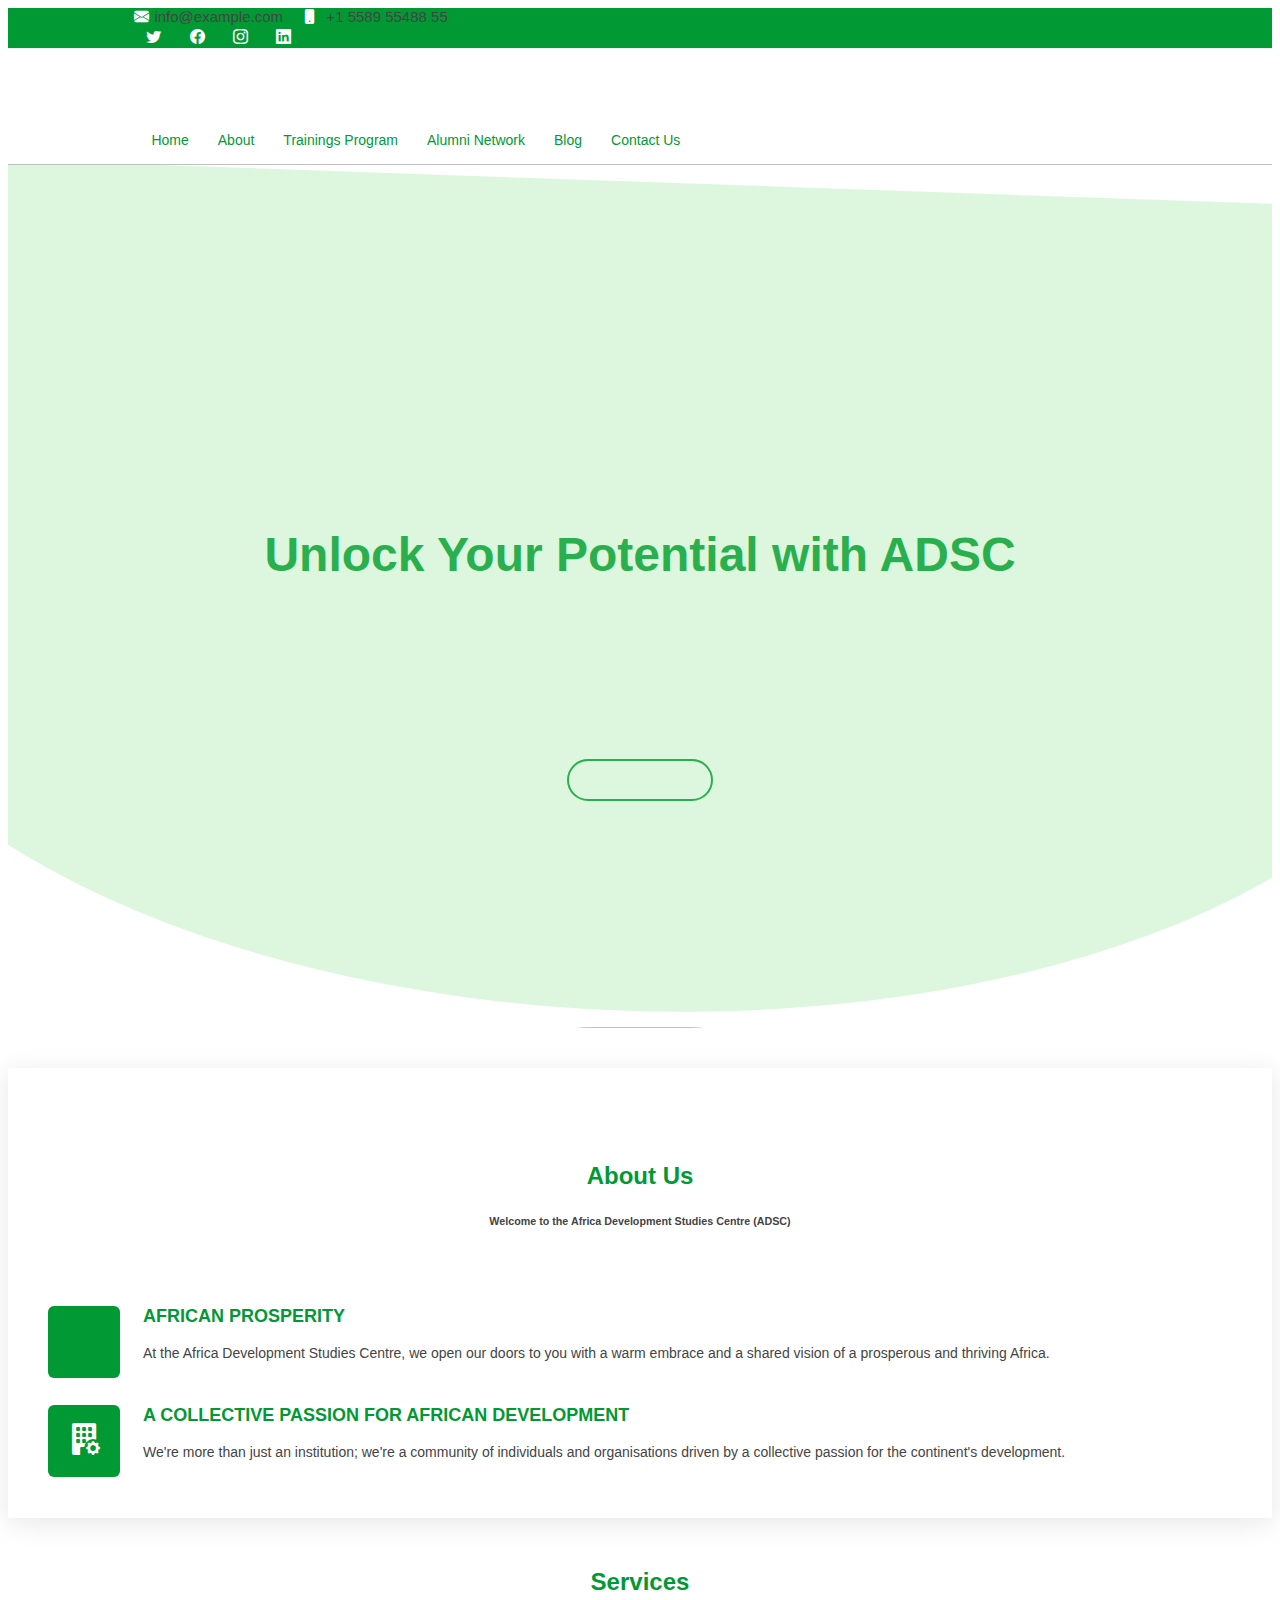
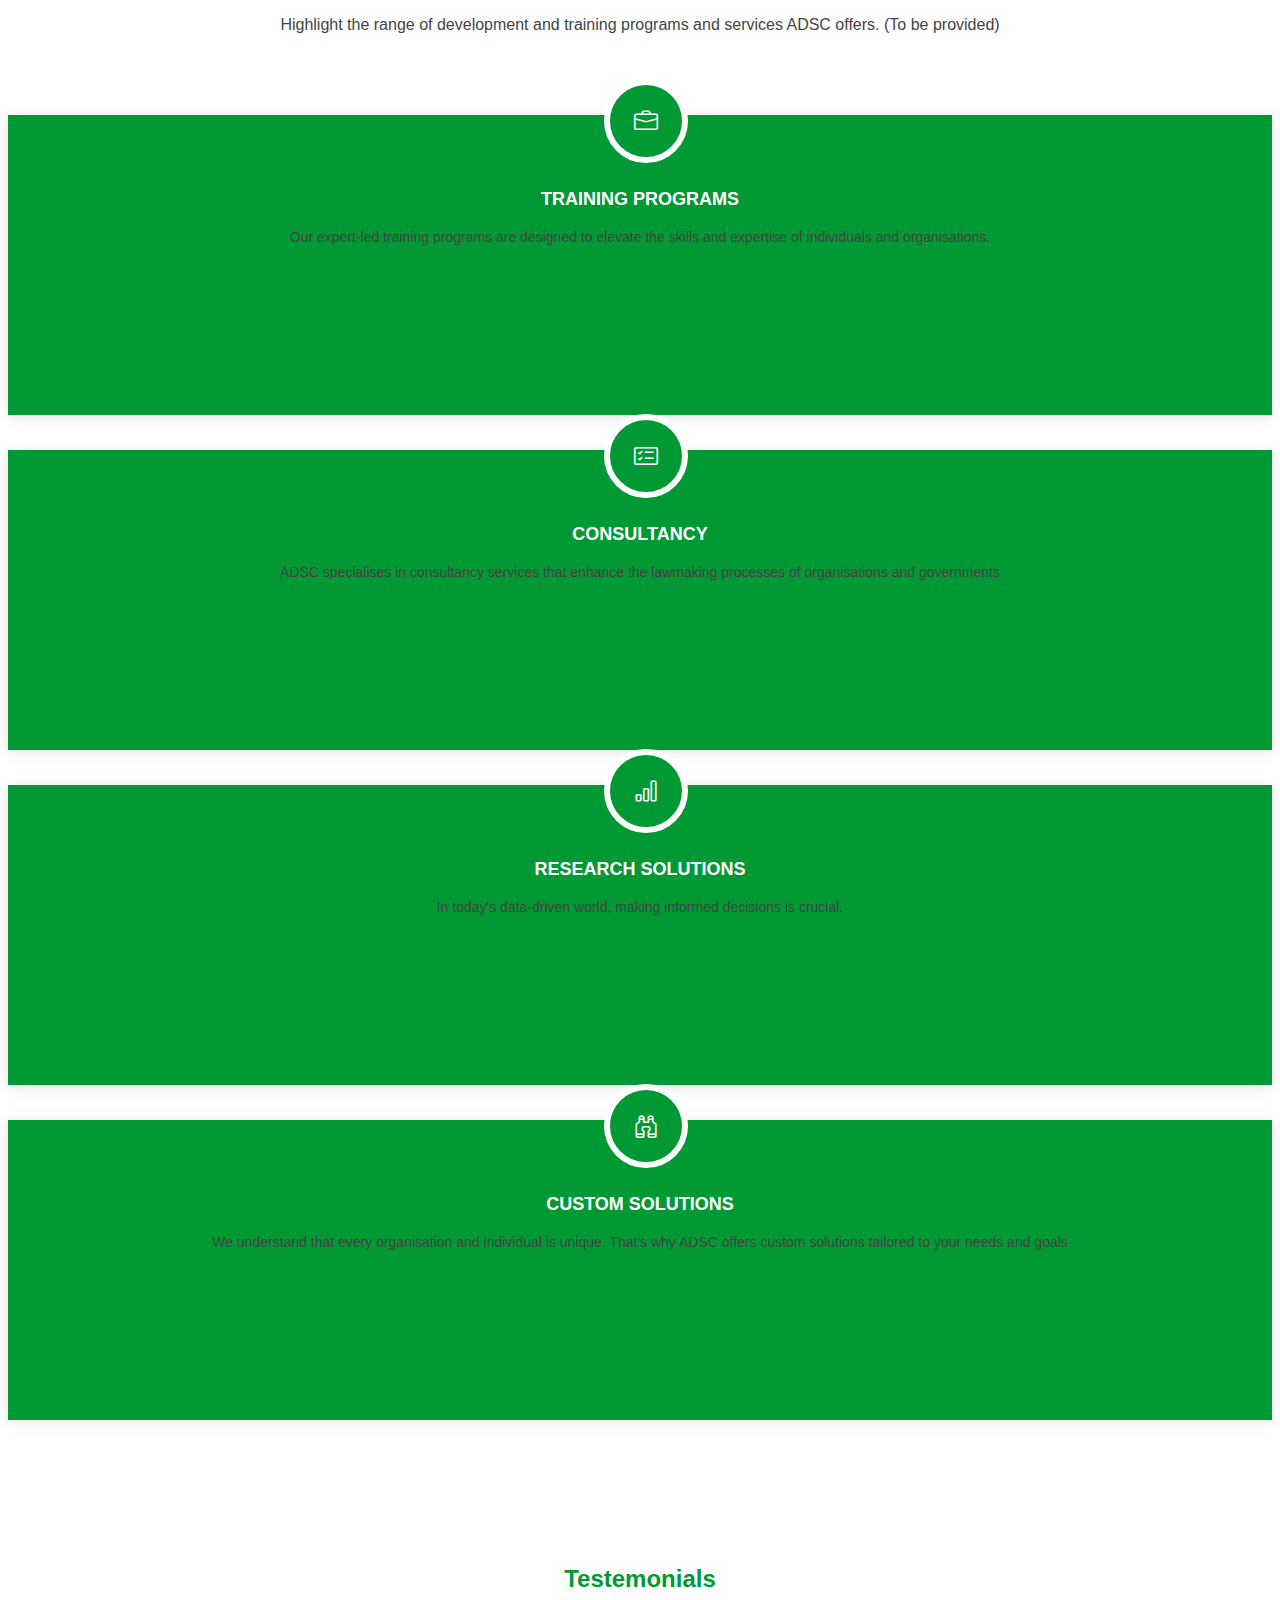
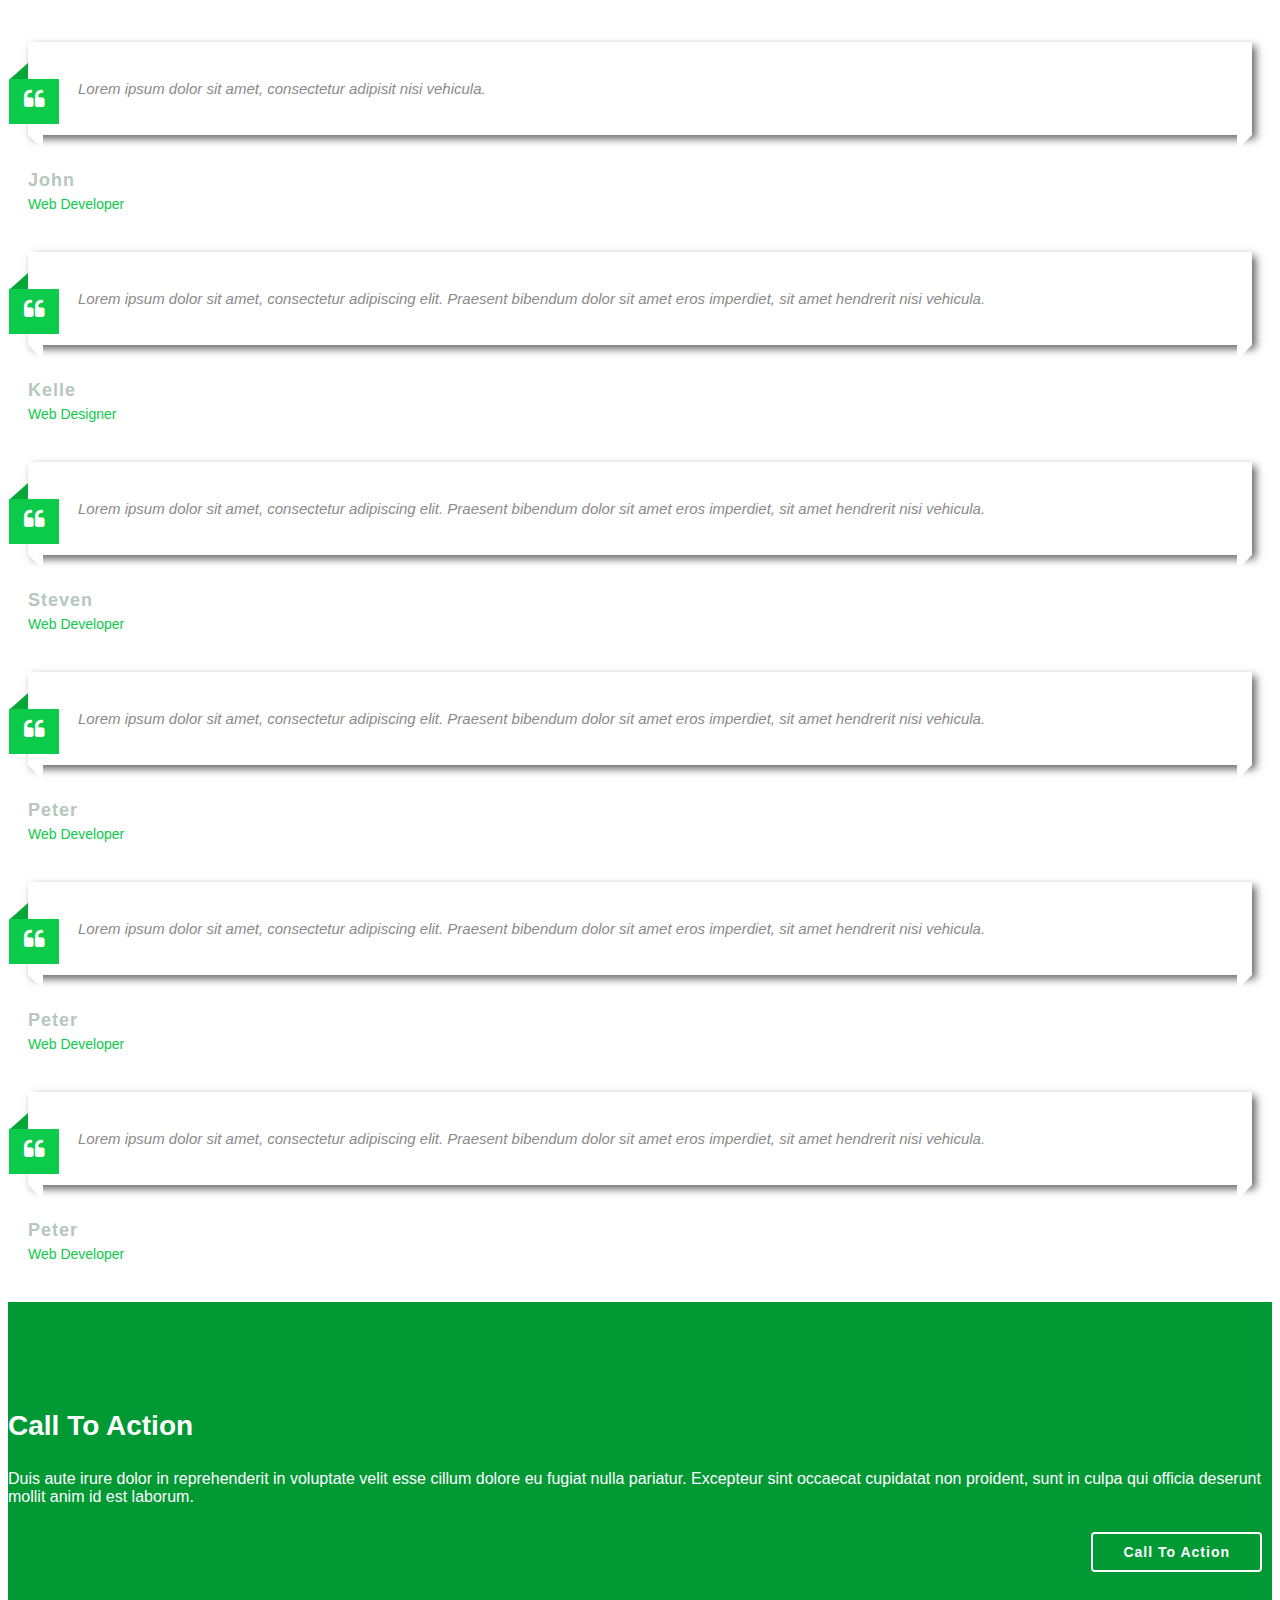
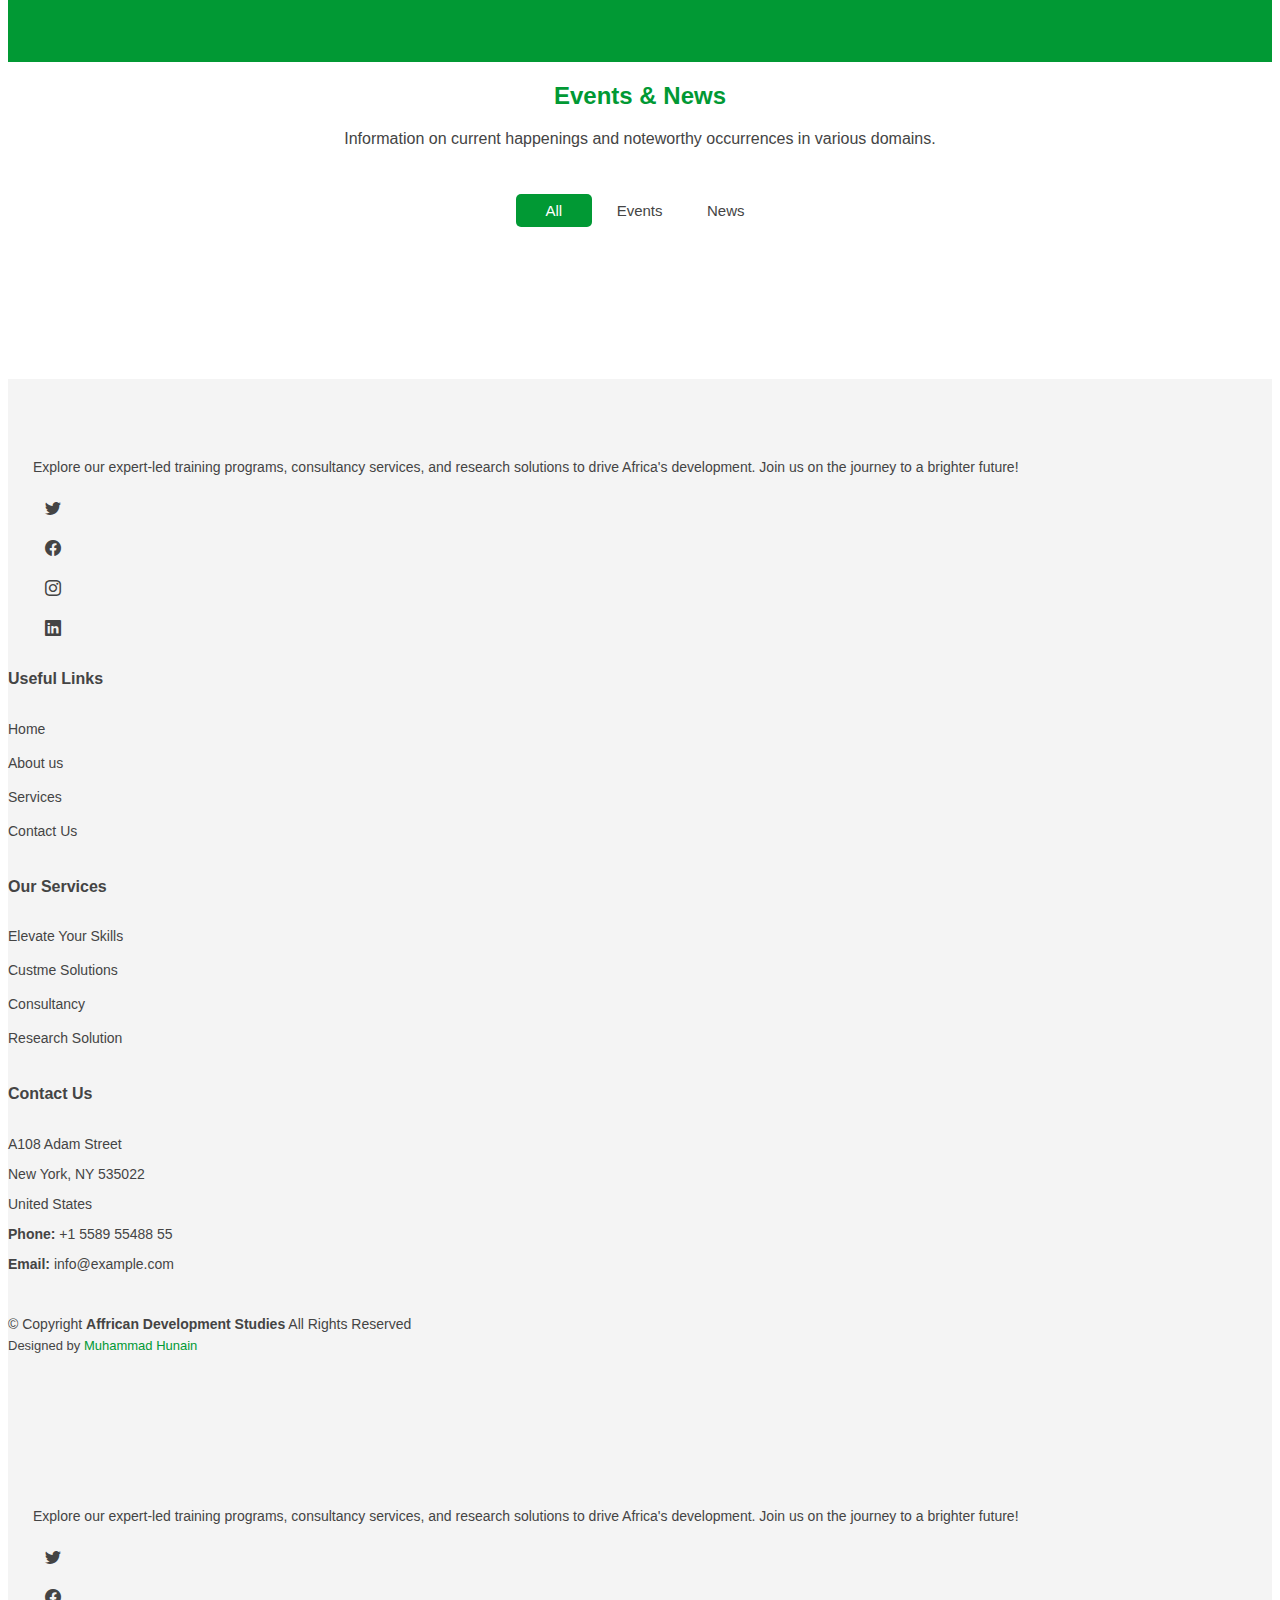
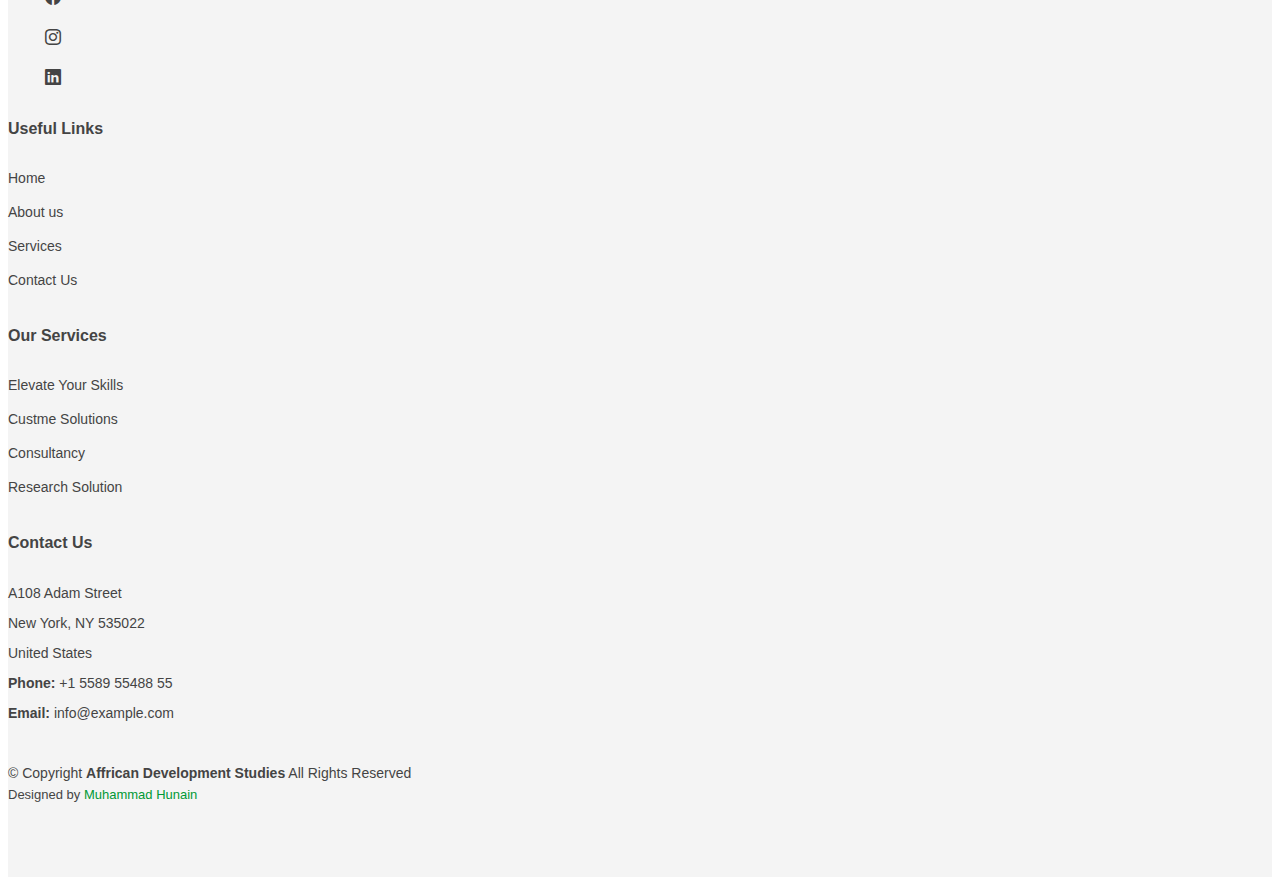
==== commit 8ba1b87a: "footer" ====
--- a/index.html
+++ b/index.html
@@ -689,6 +689,139 @@
     </section>
     <!-- End Portfolio Section --><!-- End Cta Section -->
 
+    <!-- ======= Footer ======= -->
+    <footer id="footer" class="footer">
+      <div class="container footer-top">
+        <div class="row gy-4">
+          <div class="col-lg-5 col-md-12 footer-about">
+            <a href="index.html" class="logo d-flex align-items-center">
+              <img src="./assets/img/logo.png" alt="" />
+            </a>
+            <p>
+              Explore our expert-led training programs, consultancy services,
+              and research solutions to drive Africa's development. Join us on
+              the journey to a brighter future!
+            </p>
+            <div class="social-links d-flex mt-4">
+              <a href=""><i class="bi bi-twitter"></i></a>
+              <a href=""><i class="bi bi-facebook"></i></a>
+              <a href=""><i class="bi bi-instagram"></i></a>
+              <a href=""><i class="bi bi-linkedin"></i></a>
+            </div>
+          </div>
+
+          <div class="col-lg-2 col-6 footer-links">
+            <h4>Useful Links</h4>
+            <ul>
+              <li><a href="./index.html">Home</a></li>
+              <li><a href="about.html">About us</a></li>
+              <li><a href="programs.html">Services</a></li>
+              <li><a href="contact.html">Contact Us</a></li>
+            </ul>
+          </div>
+
+          <div class="col-lg-2 col-6 footer-links">
+            <h4>Our Services</h4>
+            <ul>
+              <li><a href="#">Elevate Your Skills</a></li>
+              <li><a href="#">Custme Solutions</a></li>
+              <li><a href="#">Consultancy</a></li>
+              <li><a href="#">Research Solution</a></li>
+            </ul>
+          </div>
+
+          <div class="col-lg-3 col-md-12 footer-contact text-md-start">
+            <h4>Contact Us</h4>
+            <p>A108 Adam Street</p>
+            <p>New York, NY 535022</p>
+            <p>United States</p>
+            <p class="mt-4">
+              <strong>Phone:</strong> <span>+1 5589 55488 55</span>
+            </p>
+            <p><strong>Email:</strong> <span>info@example.com</span></p>
+          </div>
+        </div>
+      </div>
+
+      <div class="container copyright text-center mt-4">
+        <p>
+          &copy; <span>Copyright</span>
+          <strong class="px-1">Affrican Development Studies</strong>
+          <span>All Rights Reserved</span>
+        </p>
+        <div class="credits">
+          Designed by <a href="hunainporfolio.netlify.app">Muhammad Hunain</a>
+        </div>
+      </div>
+    </footer>
+    <!-- End Footer -->
+
+    <!-- ======= Footer ======= -->
+    <footer id="footer" class="footer">
+      <div class="container footer-top">
+        <div class="row gy-4">
+          <div class="col-lg-5 col-md-12 footer-about">
+            <a href="index.html" class="logo d-flex align-items-center">
+              <img src="./assets/img/logo.png" alt="" />
+            </a>
+            <p>
+              Explore our expert-led training programs, consultancy services,
+              and research solutions to drive Africa's development. Join us on
+              the journey to a brighter future!
+            </p>
+            <div class="social-links d-flex mt-4">
+              <a href=""><i class="bi bi-twitter"></i></a>
+              <a href=""><i class="bi bi-facebook"></i></a>
+              <a href=""><i class="bi bi-instagram"></i></a>
+              <a href=""><i class="bi bi-linkedin"></i></a>
+            </div>
+          </div>
+
+          <div class="col-lg-2 col-6 footer-links">
+            <h4>Useful Links</h4>
+            <ul>
+              <li><a href="./index.html">Home</a></li>
+              <li><a href="about.html">About us</a></li>
+              <li><a href="programs.html">Services</a></li>
+              <li><a href="contact.html">Contact Us</a></li>
+            </ul>
+          </div>
+
+          <div class="col-lg-2 col-6 footer-links">
+            <h4>Our Services</h4>
+            <ul>
+              <li><a href="#">Elevate Your Skills</a></li>
+              <li><a href="#">Custme Solutions</a></li>
+              <li><a href="#">Consultancy</a></li>
+              <li><a href="#">Research Solution</a></li>
+            </ul>
+          </div>
+
+          <div class="col-lg-3 col-md-12 footer-contact text-md-start">
+            <h4>Contact Us</h4>
+            <p>A108 Adam Street</p>
+            <p>New York, NY 535022</p>
+            <p>United States</p>
+            <p class="mt-4">
+              <strong>Phone:</strong> <span>+1 5589 55488 55</span>
+            </p>
+            <p><strong>Email:</strong> <span>info@example.com</span></p>
+          </div>
+        </div>
+      </div>
+
+      <div class="container copyright text-center mt-4">
+        <p>
+          &copy; <span>Copyright</span>
+          <strong class="px-1">Affrican Development Studies</strong>
+          <span>All Rights Reserved</span>
+        </p>
+        <div class="credits">
+          Designed by <a href="hunainporfolio.netlify.app">Muhammad Hunain</a>
+        </div>
+      </div>
+    </footer>
+    <!-- End Footer -->
     <a
       href="#"
       class="back-to-top d-flex align-items-center justify-content-center"
--- a/assets/css/style.css
+++ b/assets/css/style.css
@@ -725,7 +725,6 @@
 
 .about .video-box {
   clip-path: circle(87.7% at 4% 6%);
-
   position: relative;
 }
 
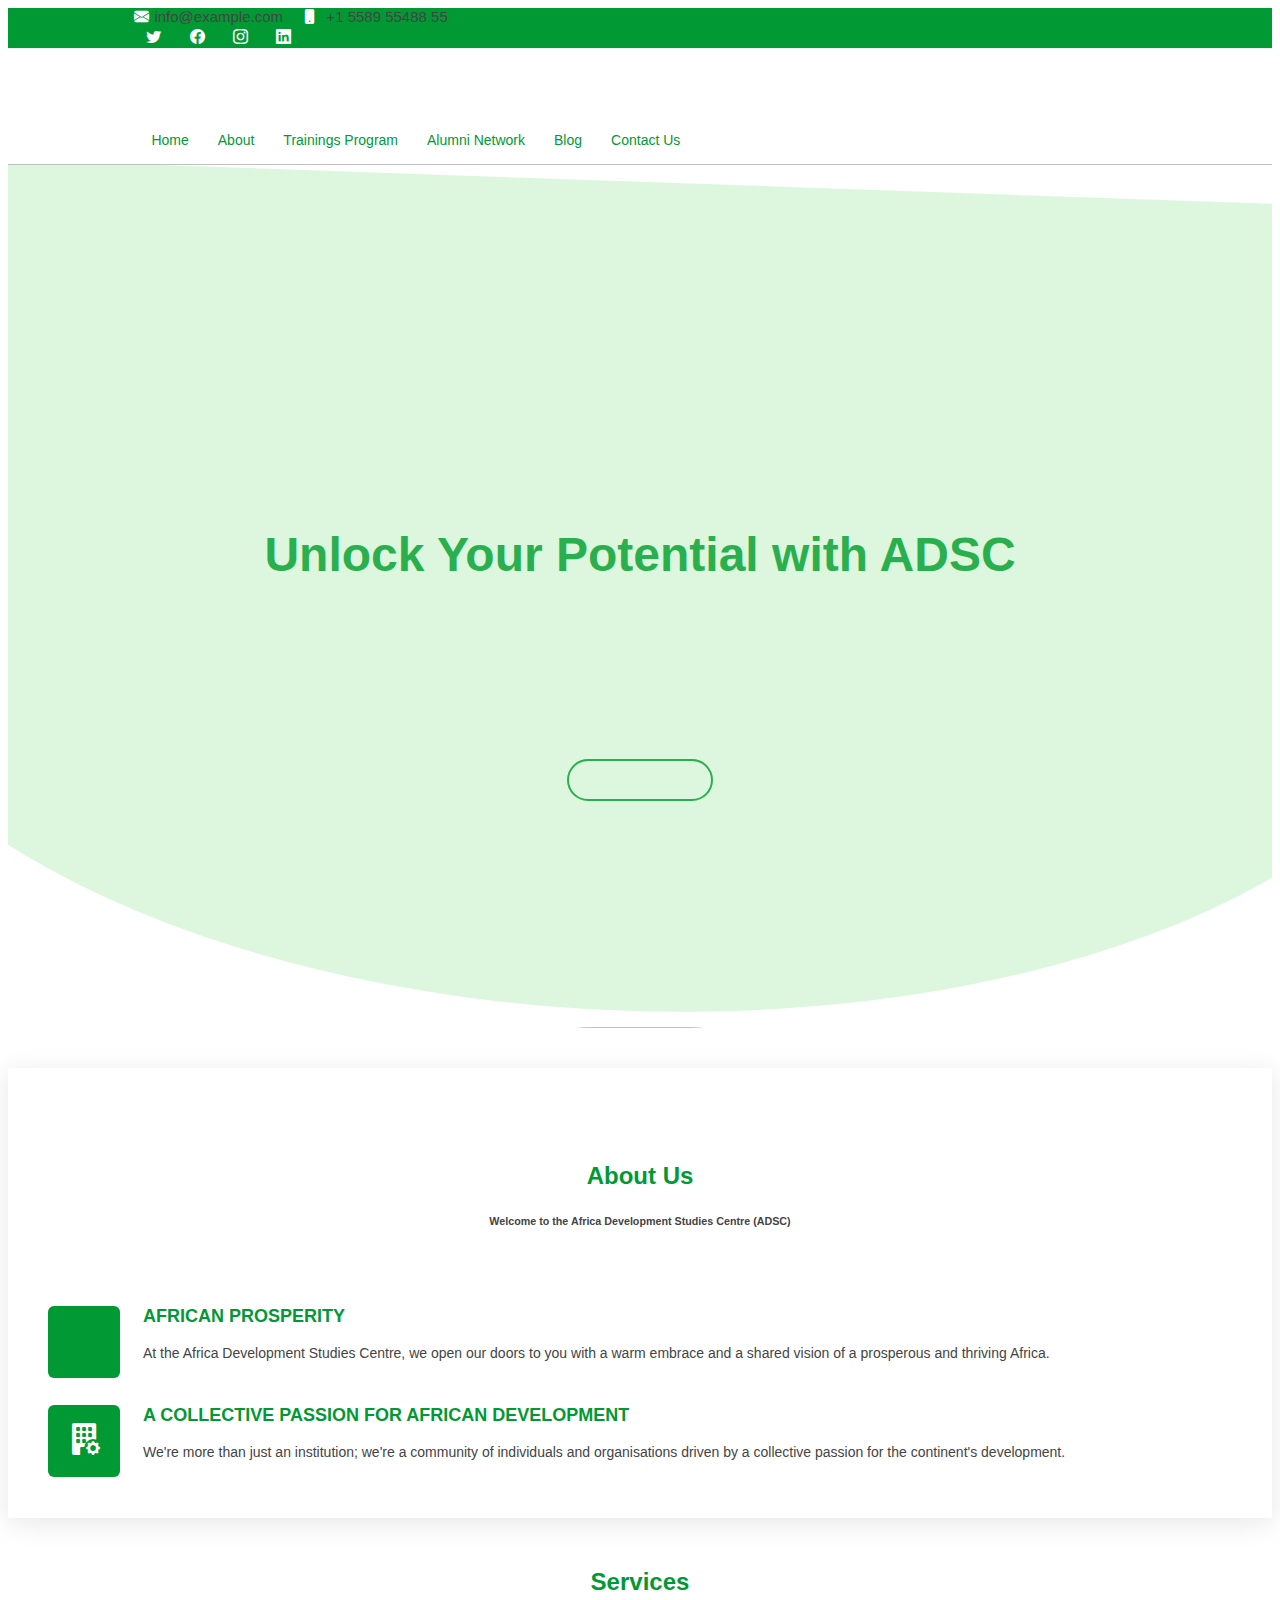
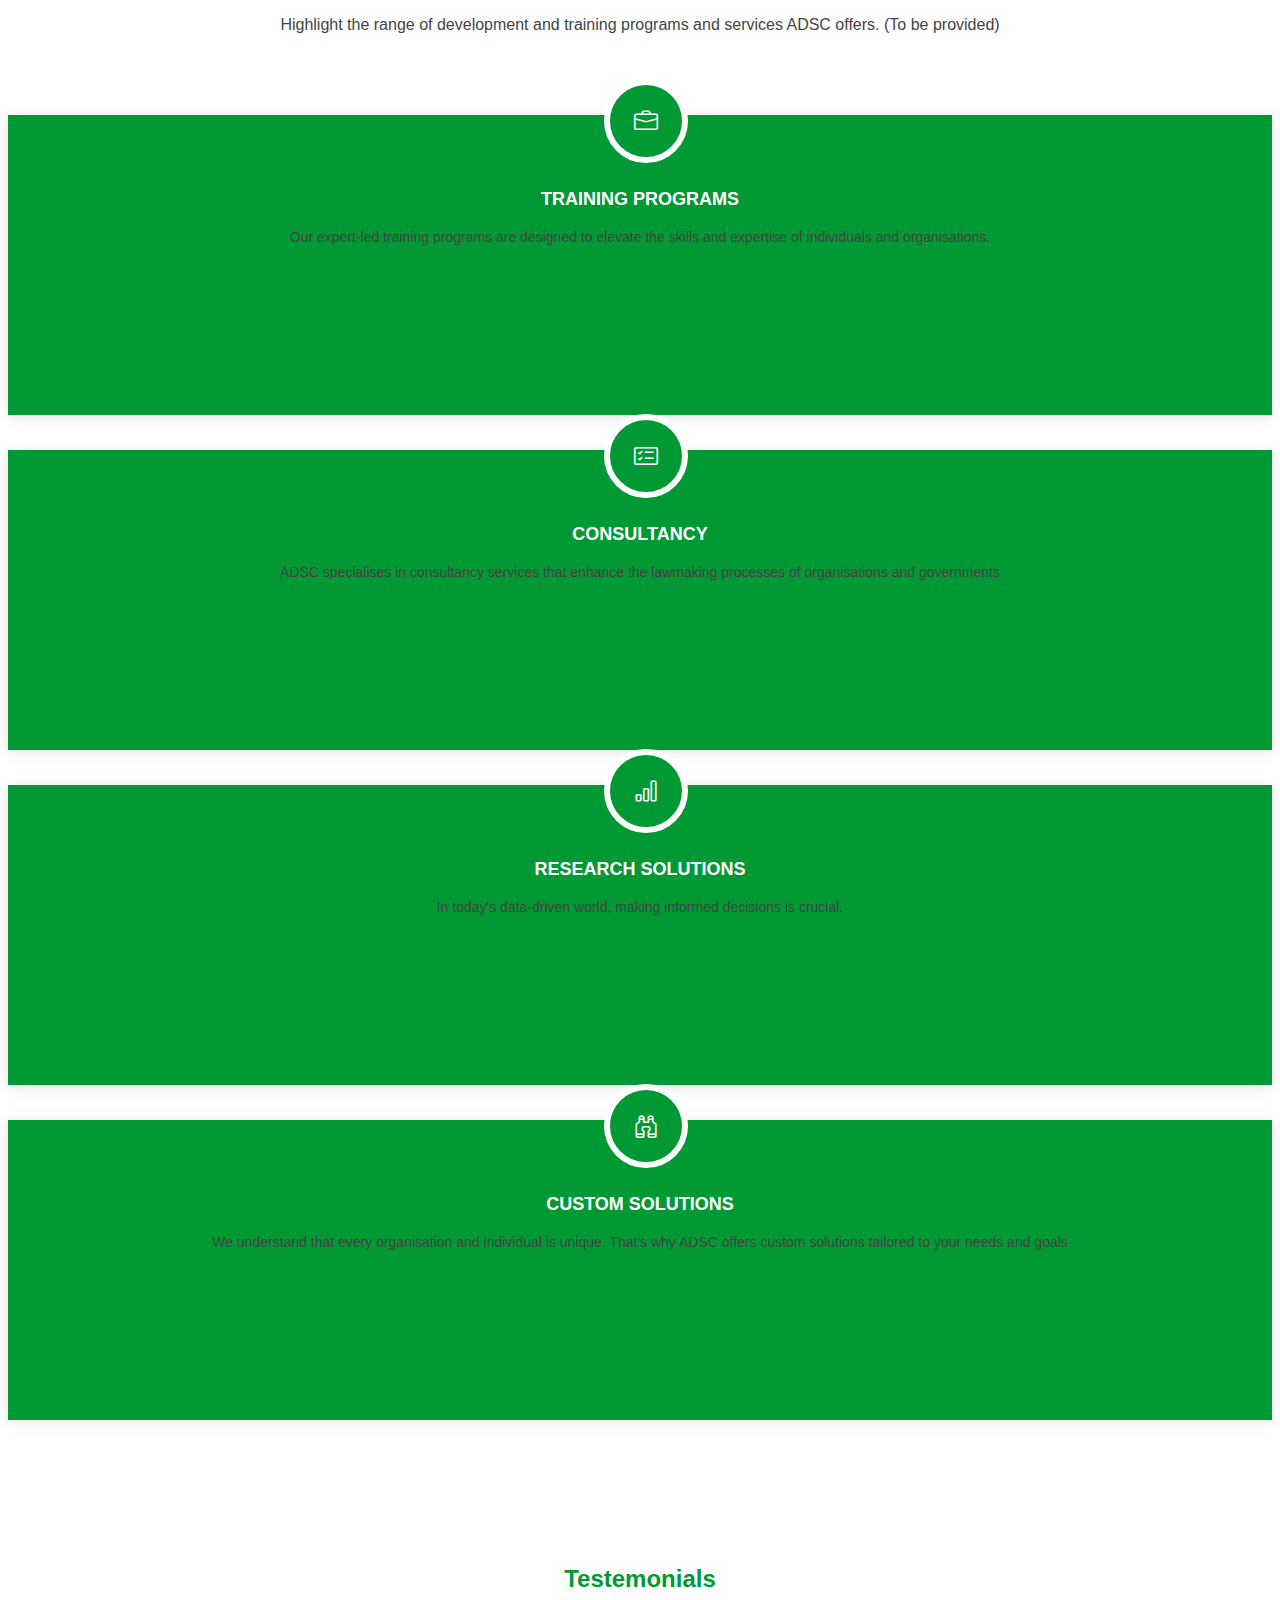
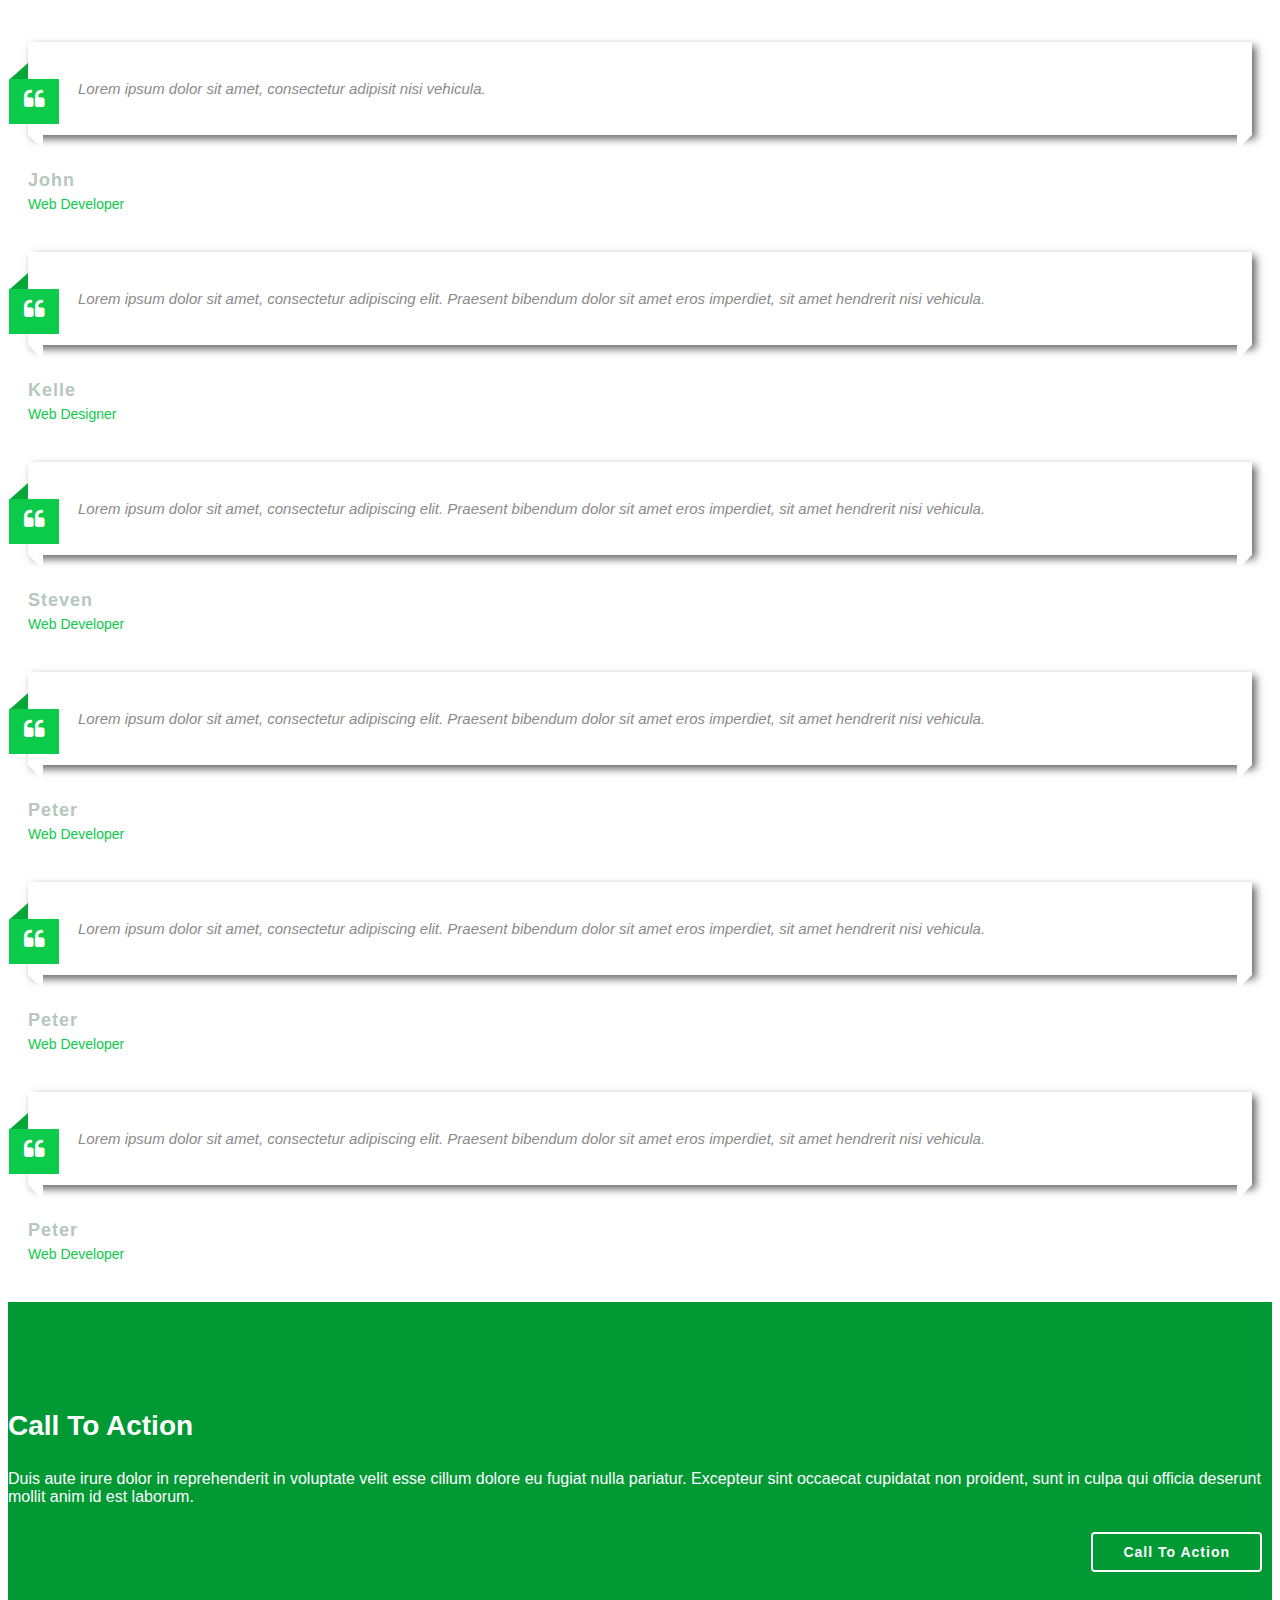
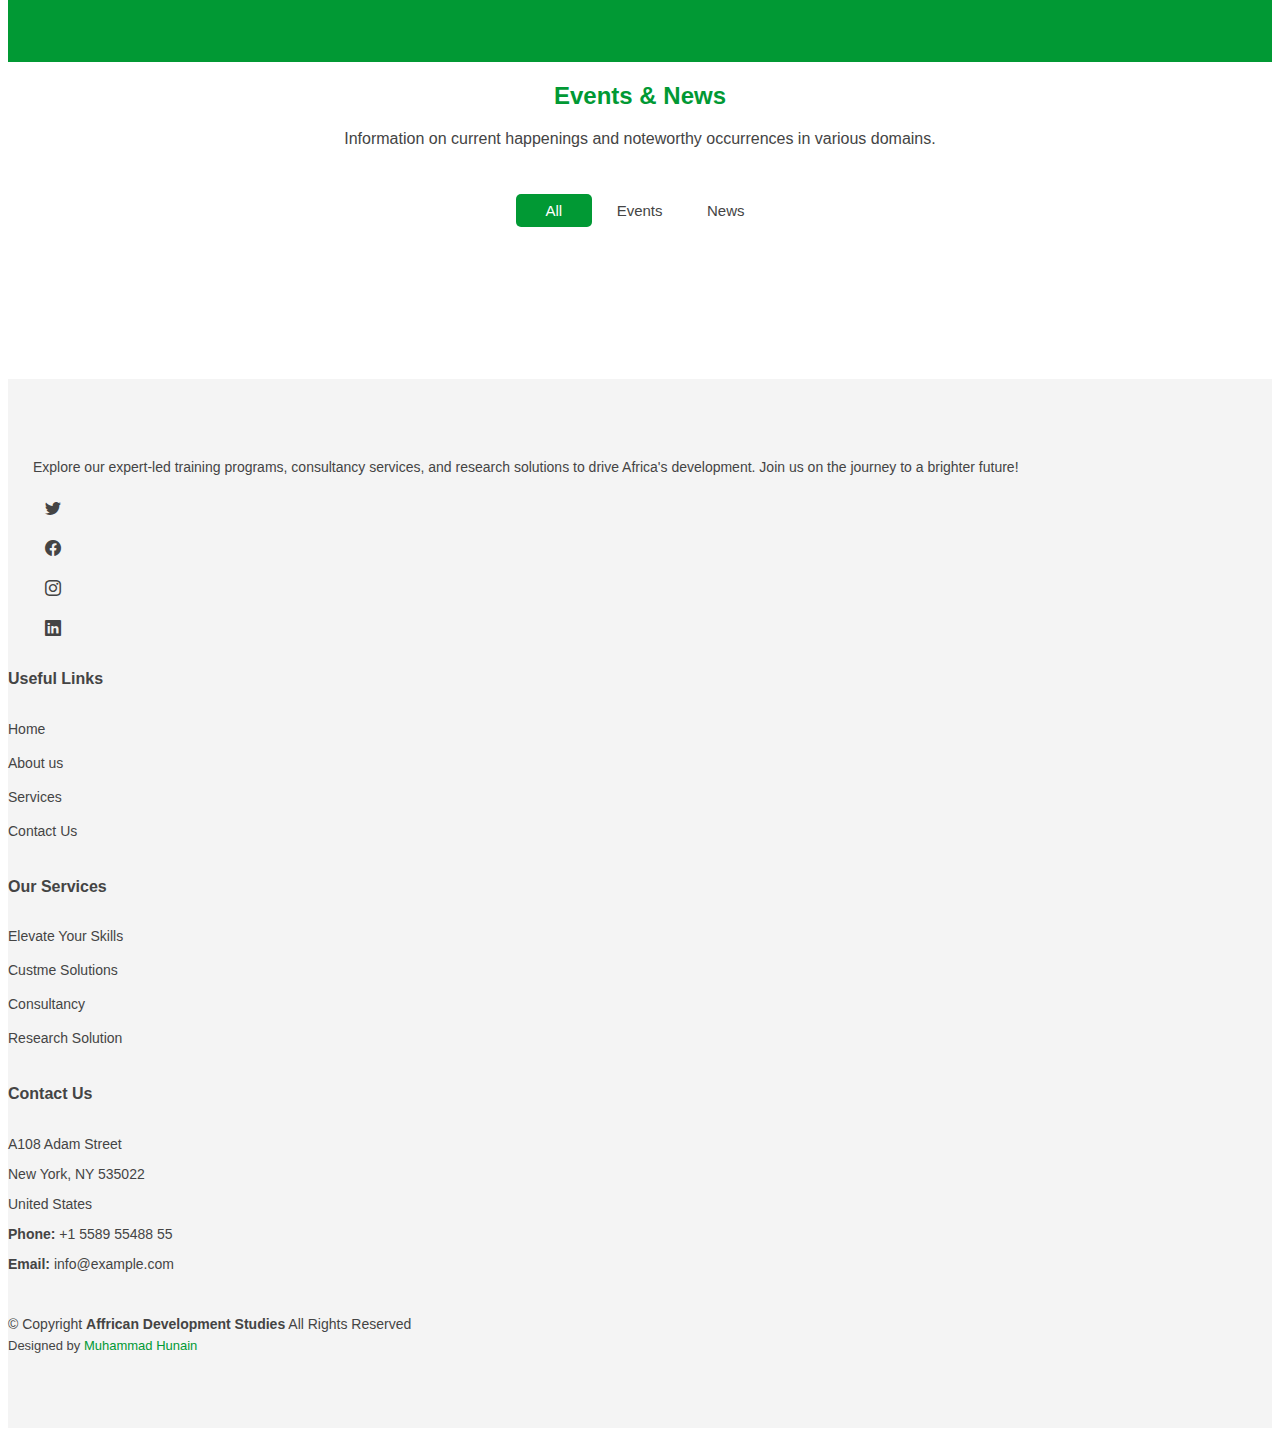
==== commit 15cbd9ef: "footer-update" ====
--- a/index.html
+++ b/index.html
@@ -756,72 +756,6 @@
     </footer>
     <!-- End Footer -->
 
-    <!-- ======= Footer ======= -->
-    <footer id="footer" class="footer">
-      <div class="container footer-top">
-        <div class="row gy-4">
-          <div class="col-lg-5 col-md-12 footer-about">
-            <a href="index.html" class="logo d-flex align-items-center">
-              <img src="./assets/img/logo.png" alt="" />
-            </a>
-            <p>
-              Explore our expert-led training programs, consultancy services,
-              and research solutions to drive Africa's development. Join us on
-              the journey to a brighter future!
-            </p>
-            <div class="social-links d-flex mt-4">
-              <a href=""><i class="bi bi-twitter"></i></a>
-              <a href=""><i class="bi bi-facebook"></i></a>
-              <a href=""><i class="bi bi-instagram"></i></a>
-              <a href=""><i class="bi bi-linkedin"></i></a>
-            </div>
-          </div>
-
-          <div class="col-lg-2 col-6 footer-links">
-            <h4>Useful Links</h4>
-            <ul>
-              <li><a href="./index.html">Home</a></li>
-              <li><a href="about.html">About us</a></li>
-              <li><a href="programs.html">Services</a></li>
-              <li><a href="contact.html">Contact Us</a></li>
-            </ul>
-          </div>
-
-          <div class="col-lg-2 col-6 footer-links">
-            <h4>Our Services</h4>
-            <ul>
-              <li><a href="#">Elevate Your Skills</a></li>
-              <li><a href="#">Custme Solutions</a></li>
-              <li><a href="#">Consultancy</a></li>
-              <li><a href="#">Research Solution</a></li>
-            </ul>
-          </div>
-
-          <div class="col-lg-3 col-md-12 footer-contact text-md-start">
-            <h4>Contact Us</h4>
-            <p>A108 Adam Street</p>
-            <p>New York, NY 535022</p>
-            <p>United States</p>
-            <p class="mt-4">
-              <strong>Phone:</strong> <span>+1 5589 55488 55</span>
-            </p>
-            <p><strong>Email:</strong> <span>info@example.com</span></p>
-          </div>
-        </div>
-      </div>
-
-      <div class="container copyright text-center mt-4">
-        <p>
-          &copy; <span>Copyright</span>
-          <strong class="px-1">Affrican Development Studies</strong>
-          <span>All Rights Reserved</span>
-        </p>
-        <div class="credits">
-          Designed by <a href="hunainporfolio.netlify.app">Muhammad Hunain</a>
-        </div>
-      </div>
-    </footer>
-    <!-- End Footer -->
     <a
       href="#"
       class="back-to-top d-flex align-items-center justify-content-center"
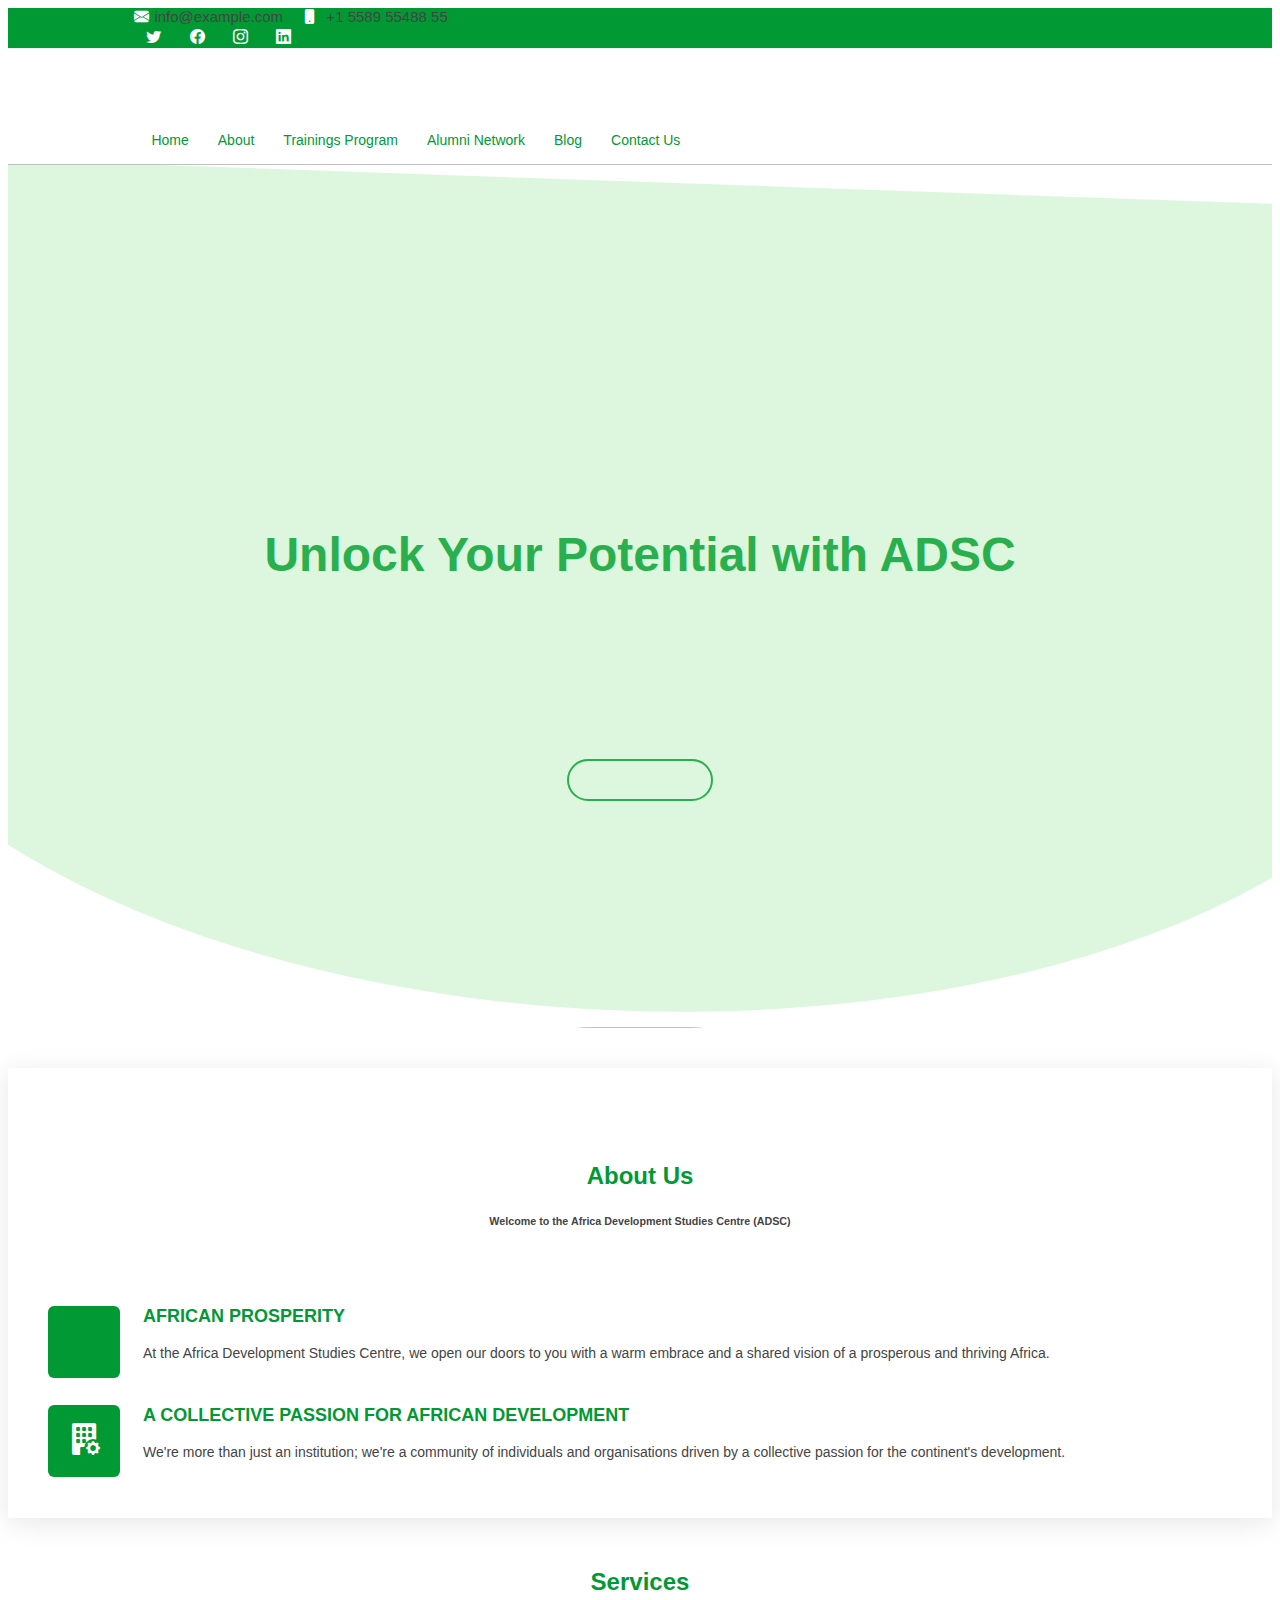
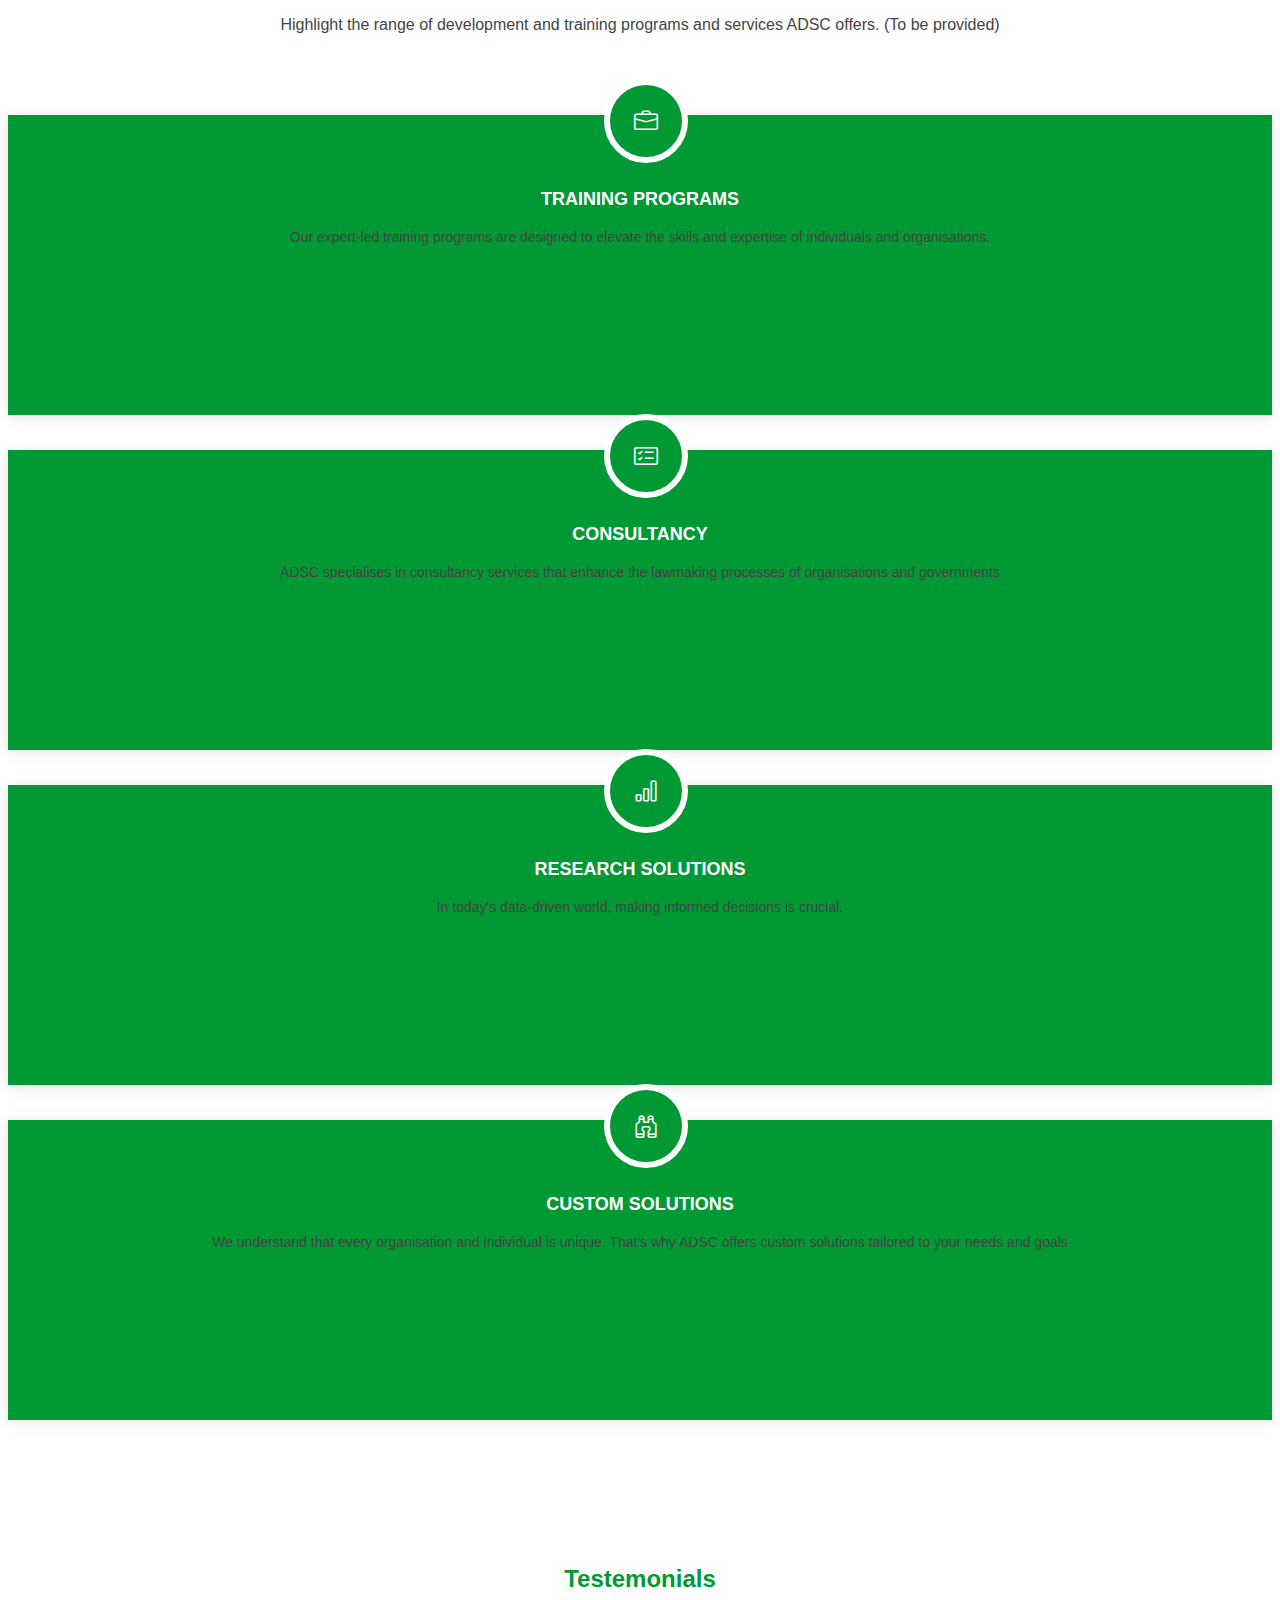
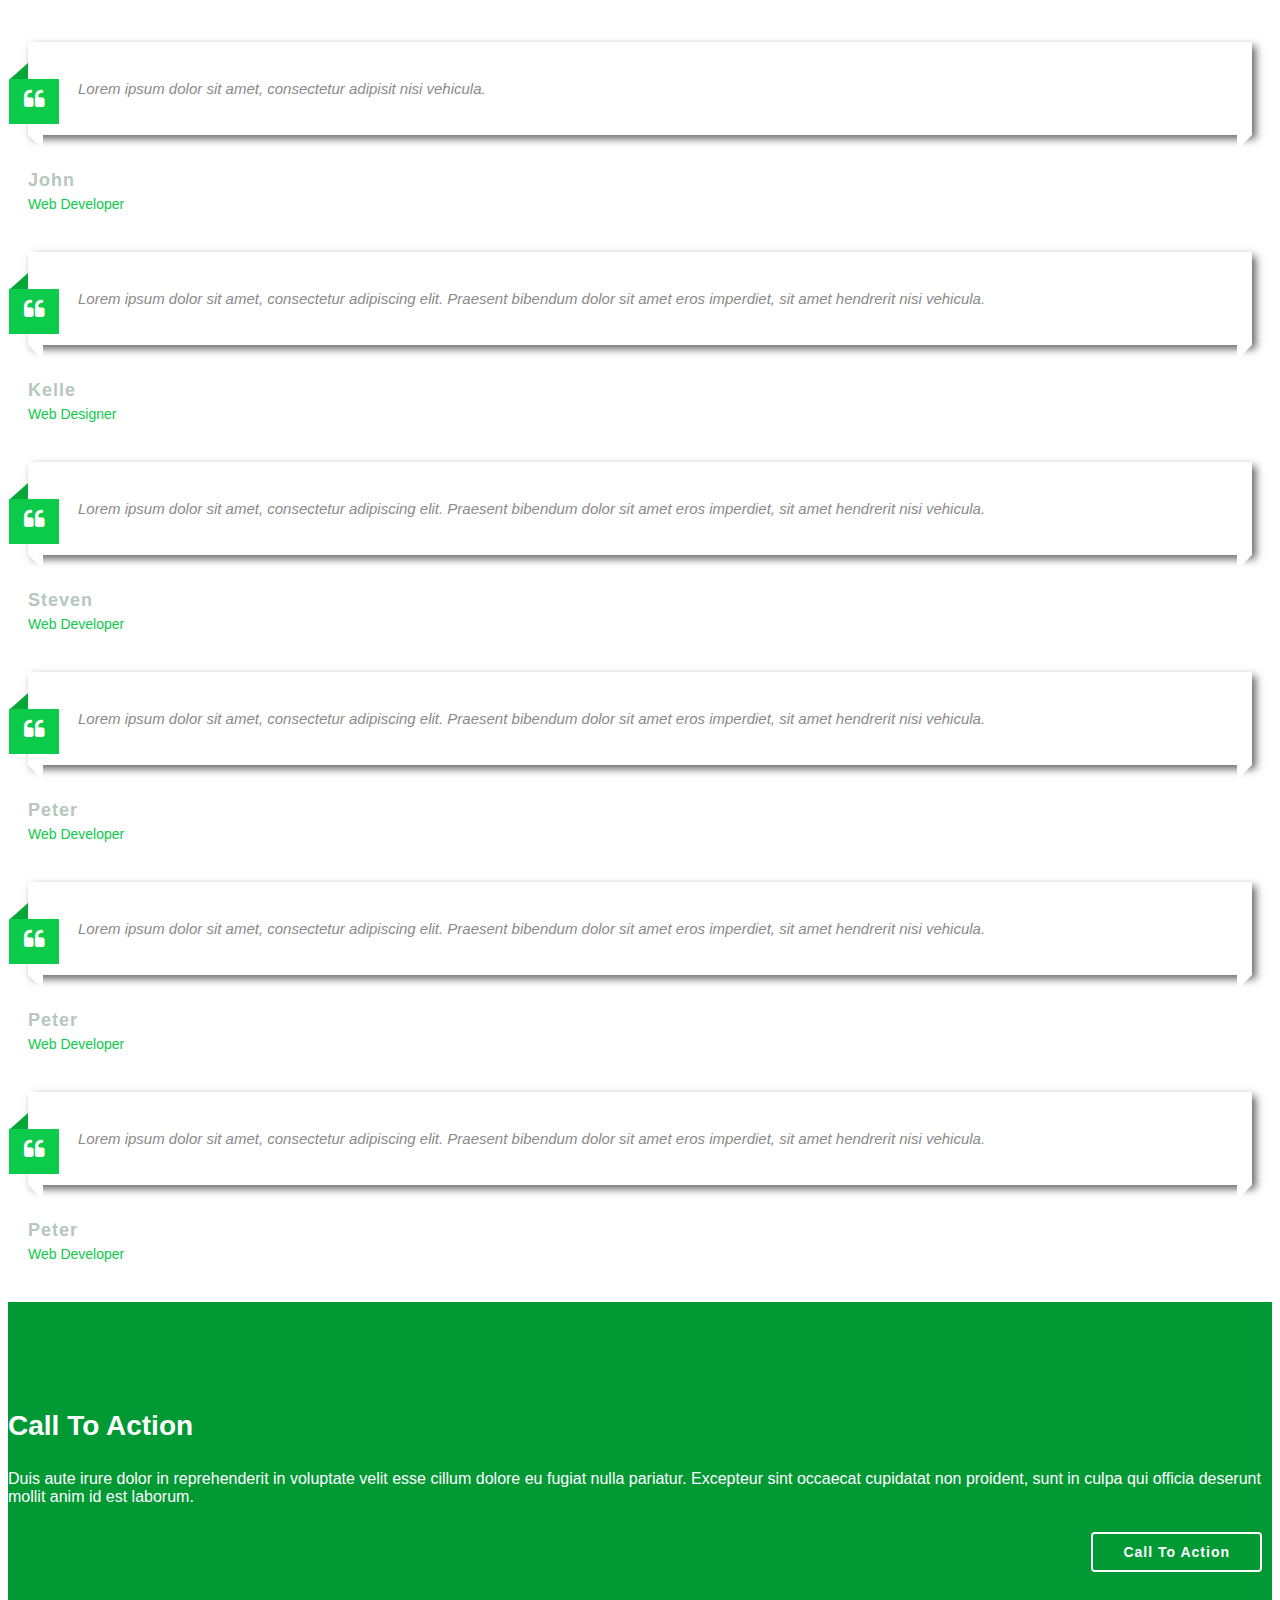
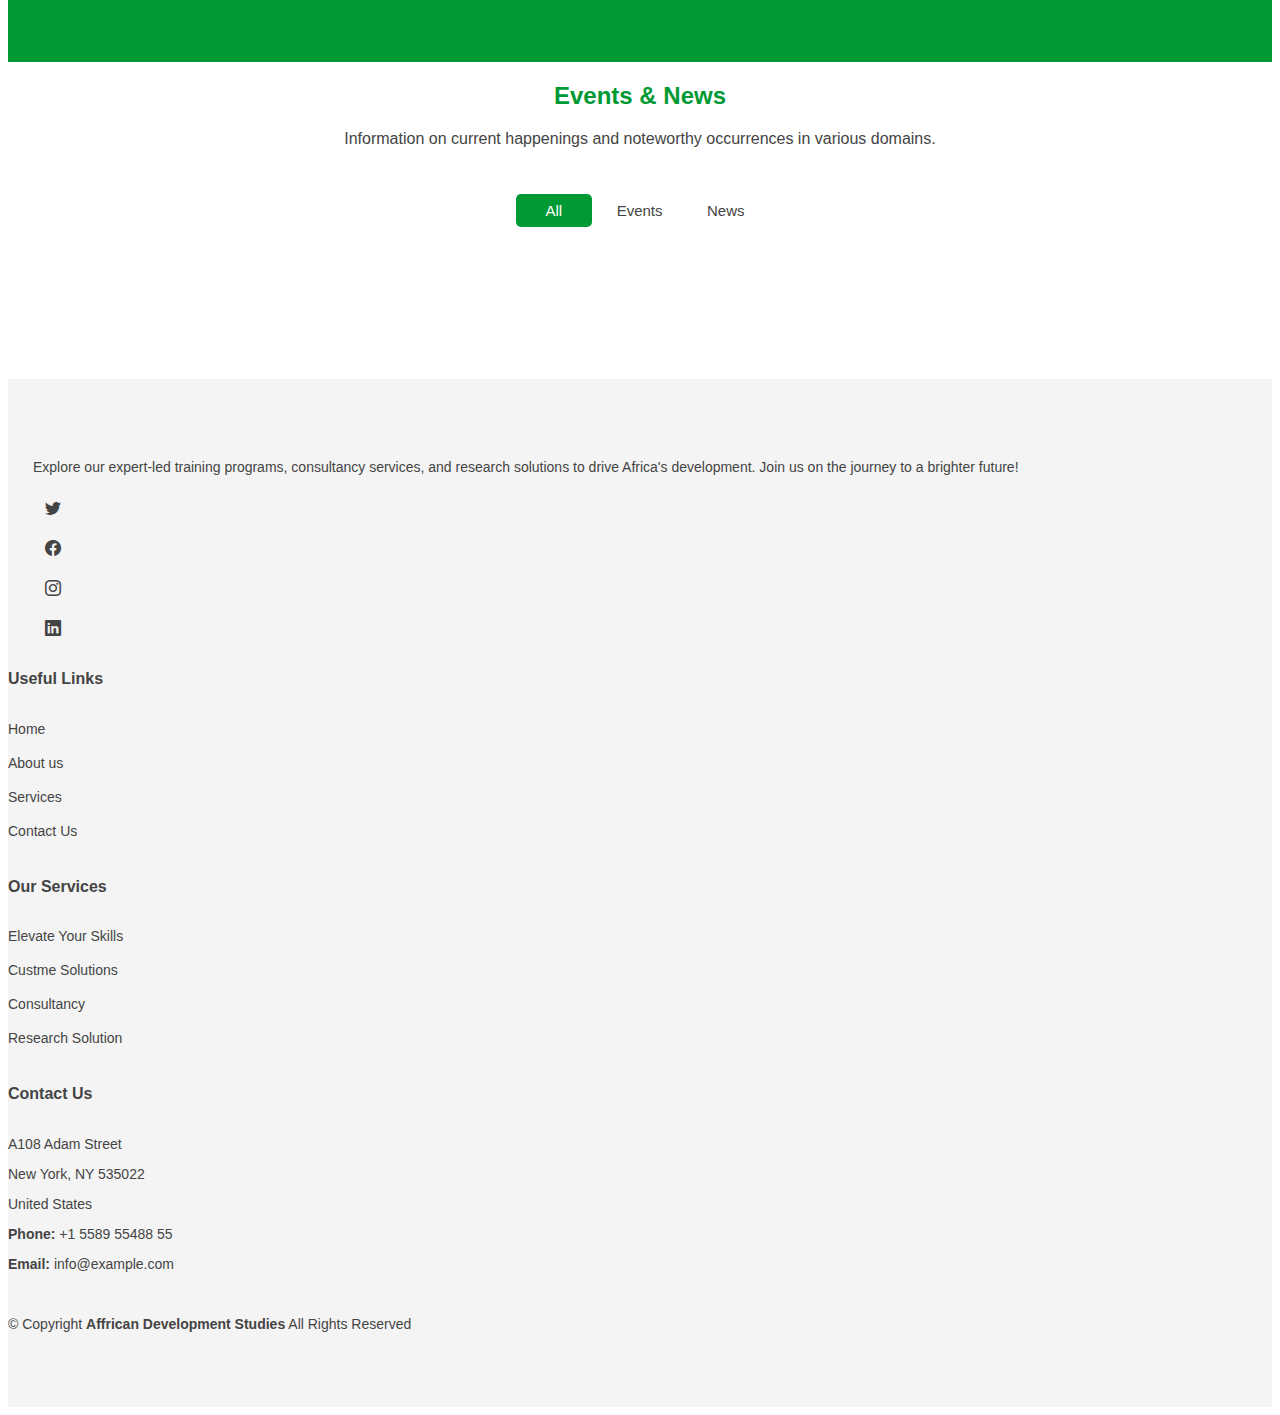
==== commit fa6b5513: "footer-update" ====
--- a/index.html
+++ b/index.html
@@ -749,9 +749,9 @@
           <strong class="px-1">Affrican Development Studies</strong>
           <span>All Rights Reserved</span>
         </p>
-        <div class="credits">
+        <!-- <div class="credits">
           Designed by <a href="hunainporfolio.netlify.app">Muhammad Hunain</a>
-        </div>
+        </div> -->
       </div>
     </footer>
     <!-- End Footer -->
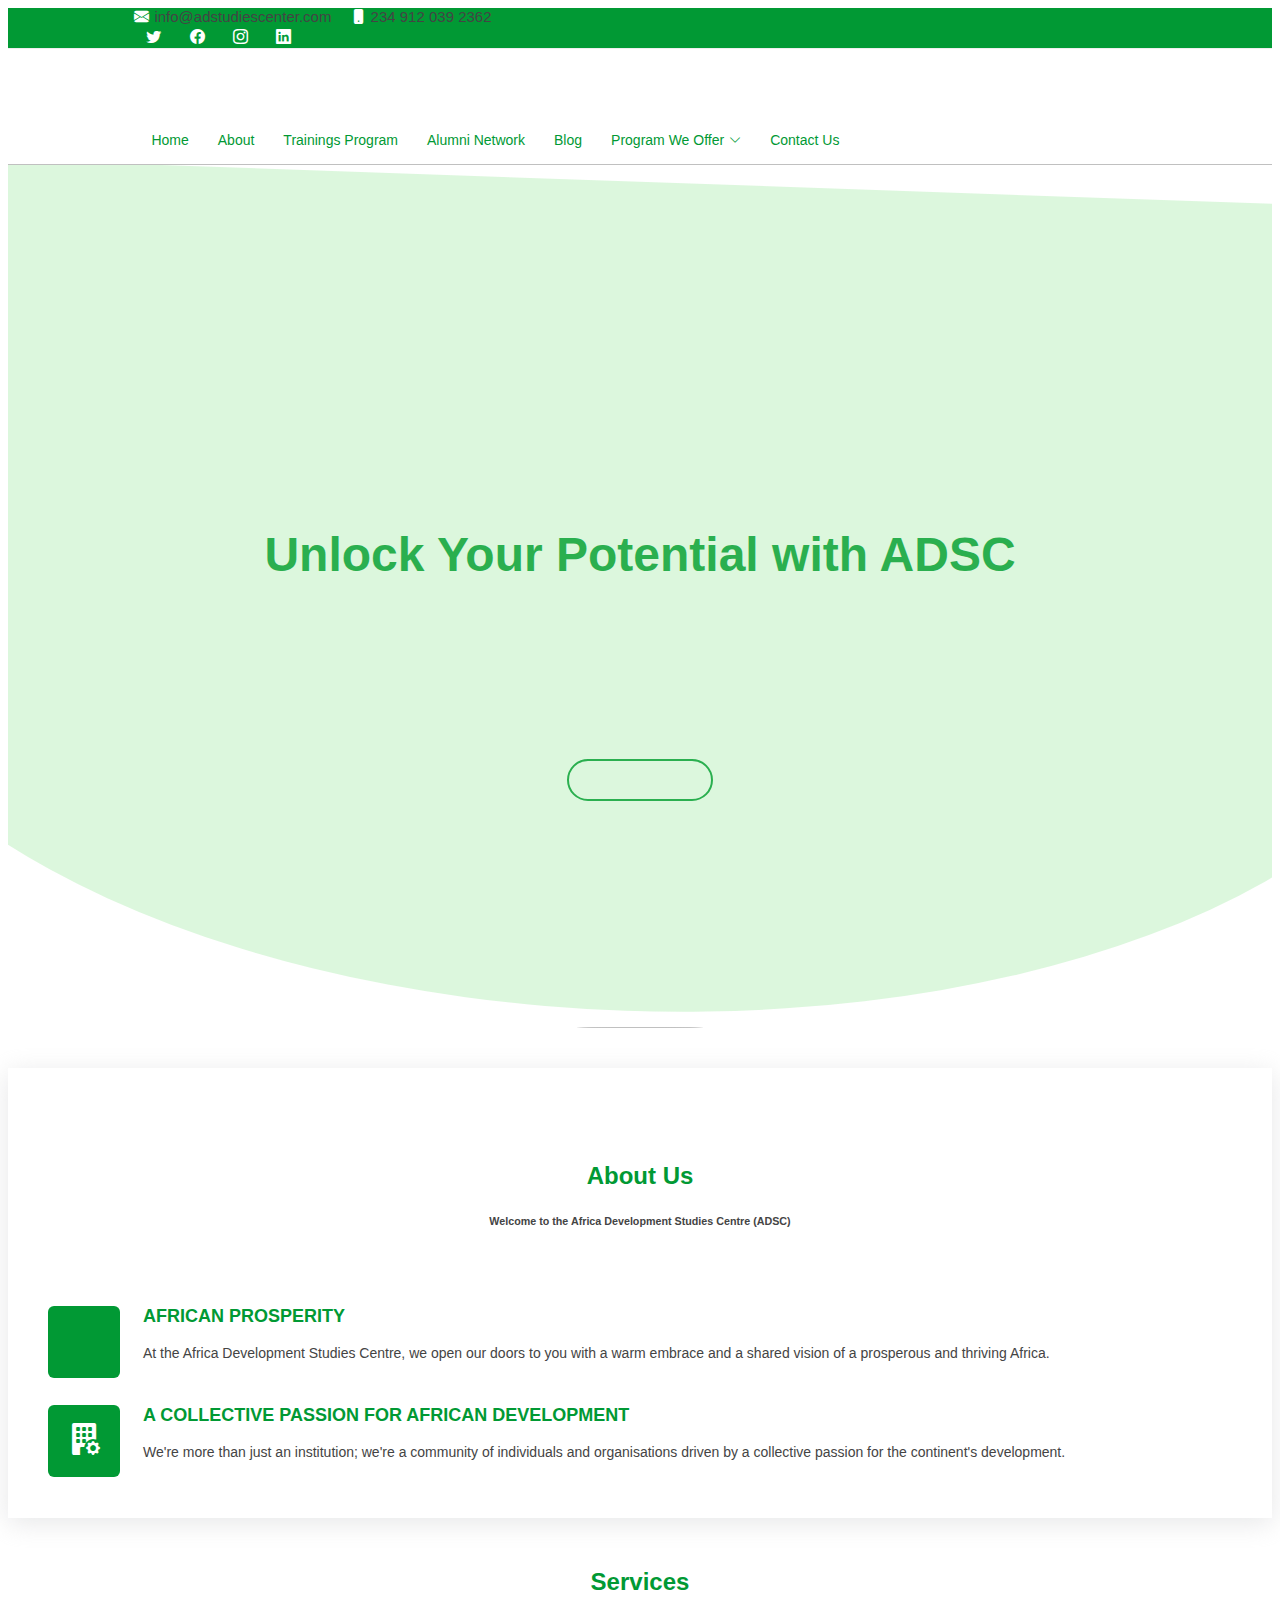
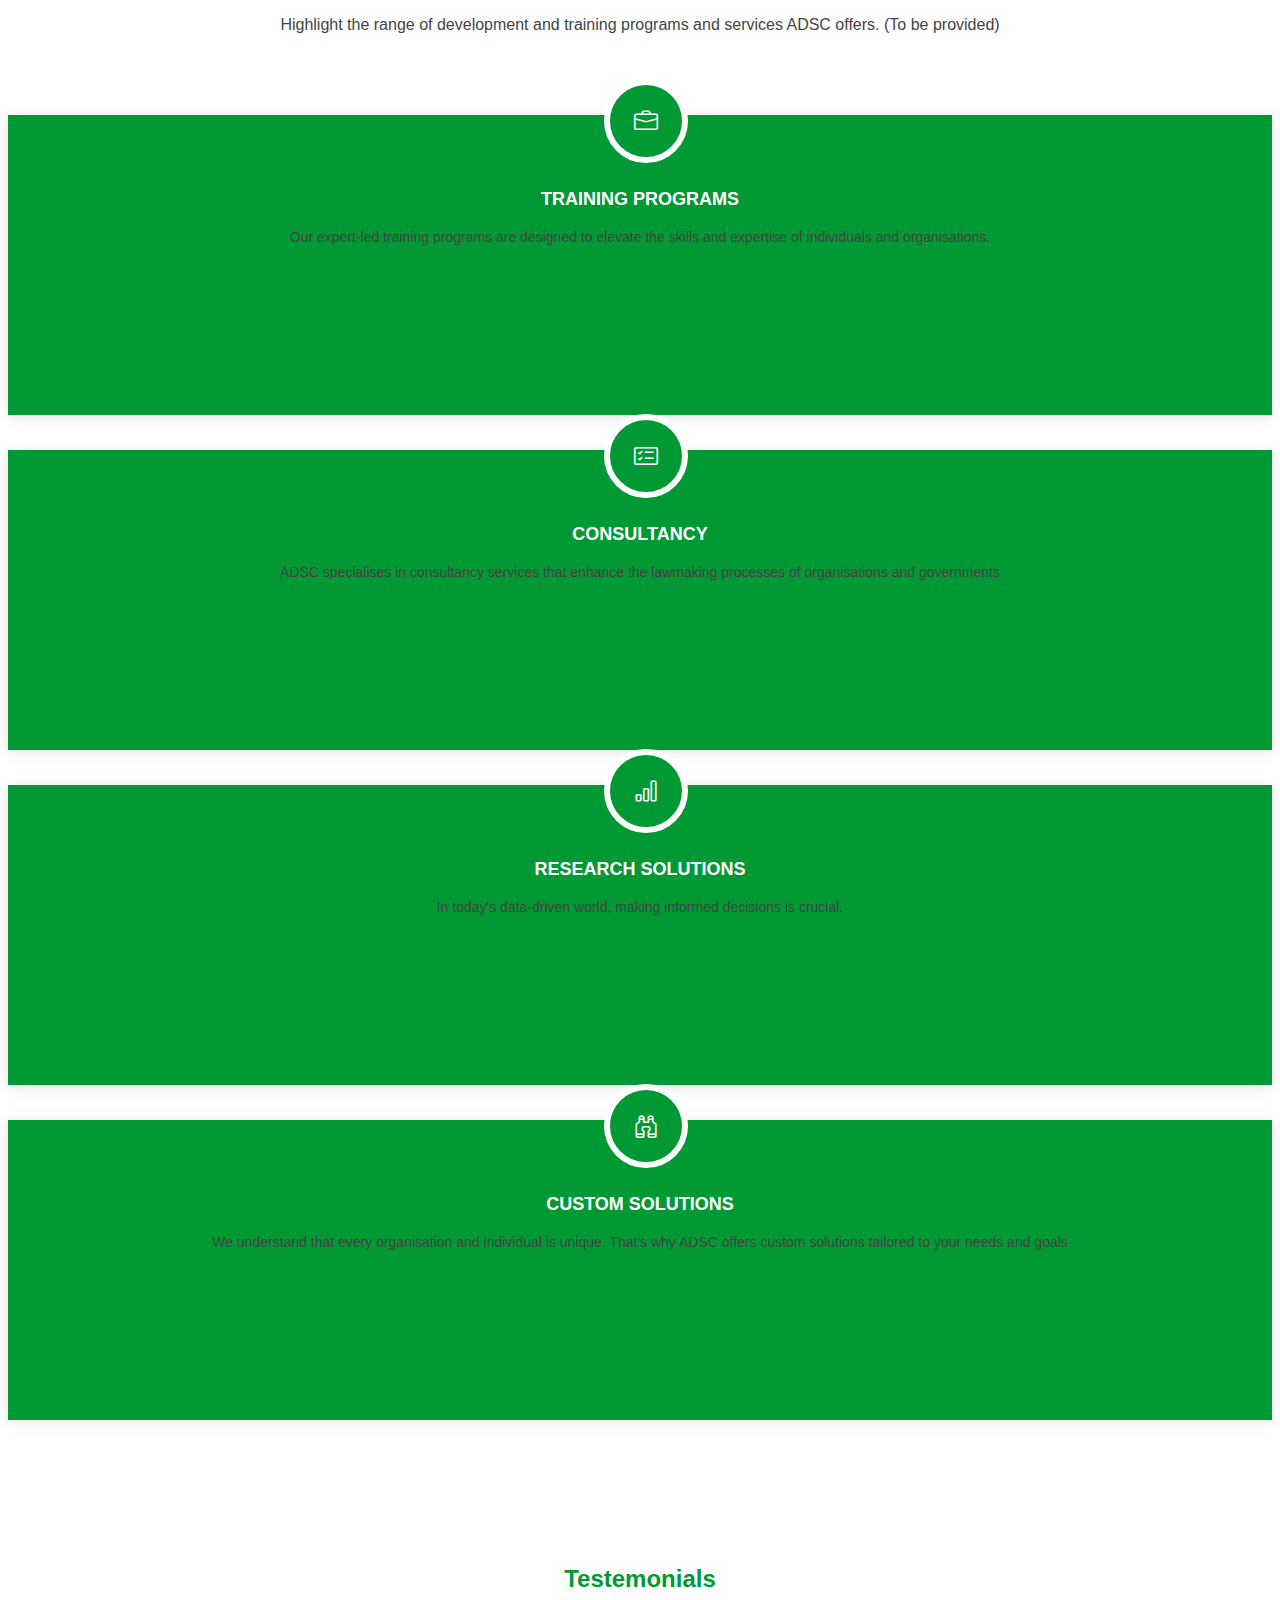
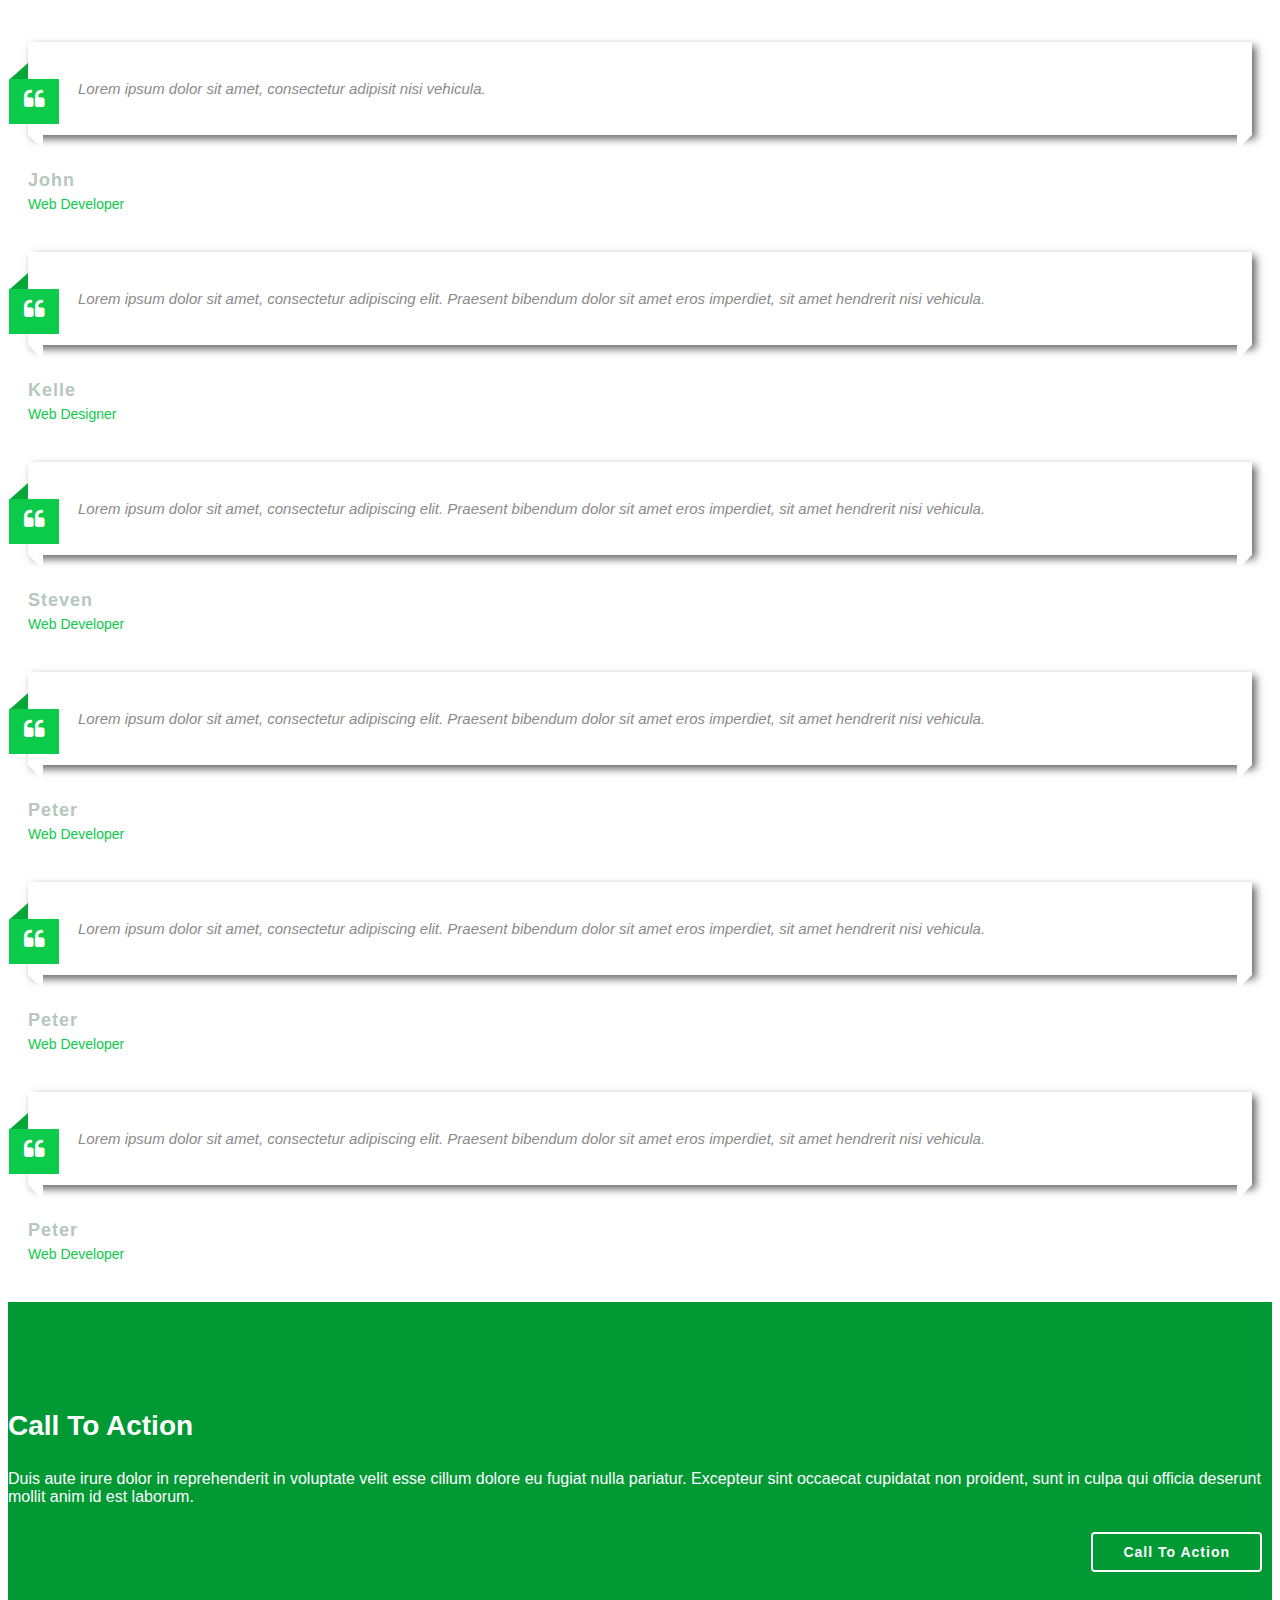
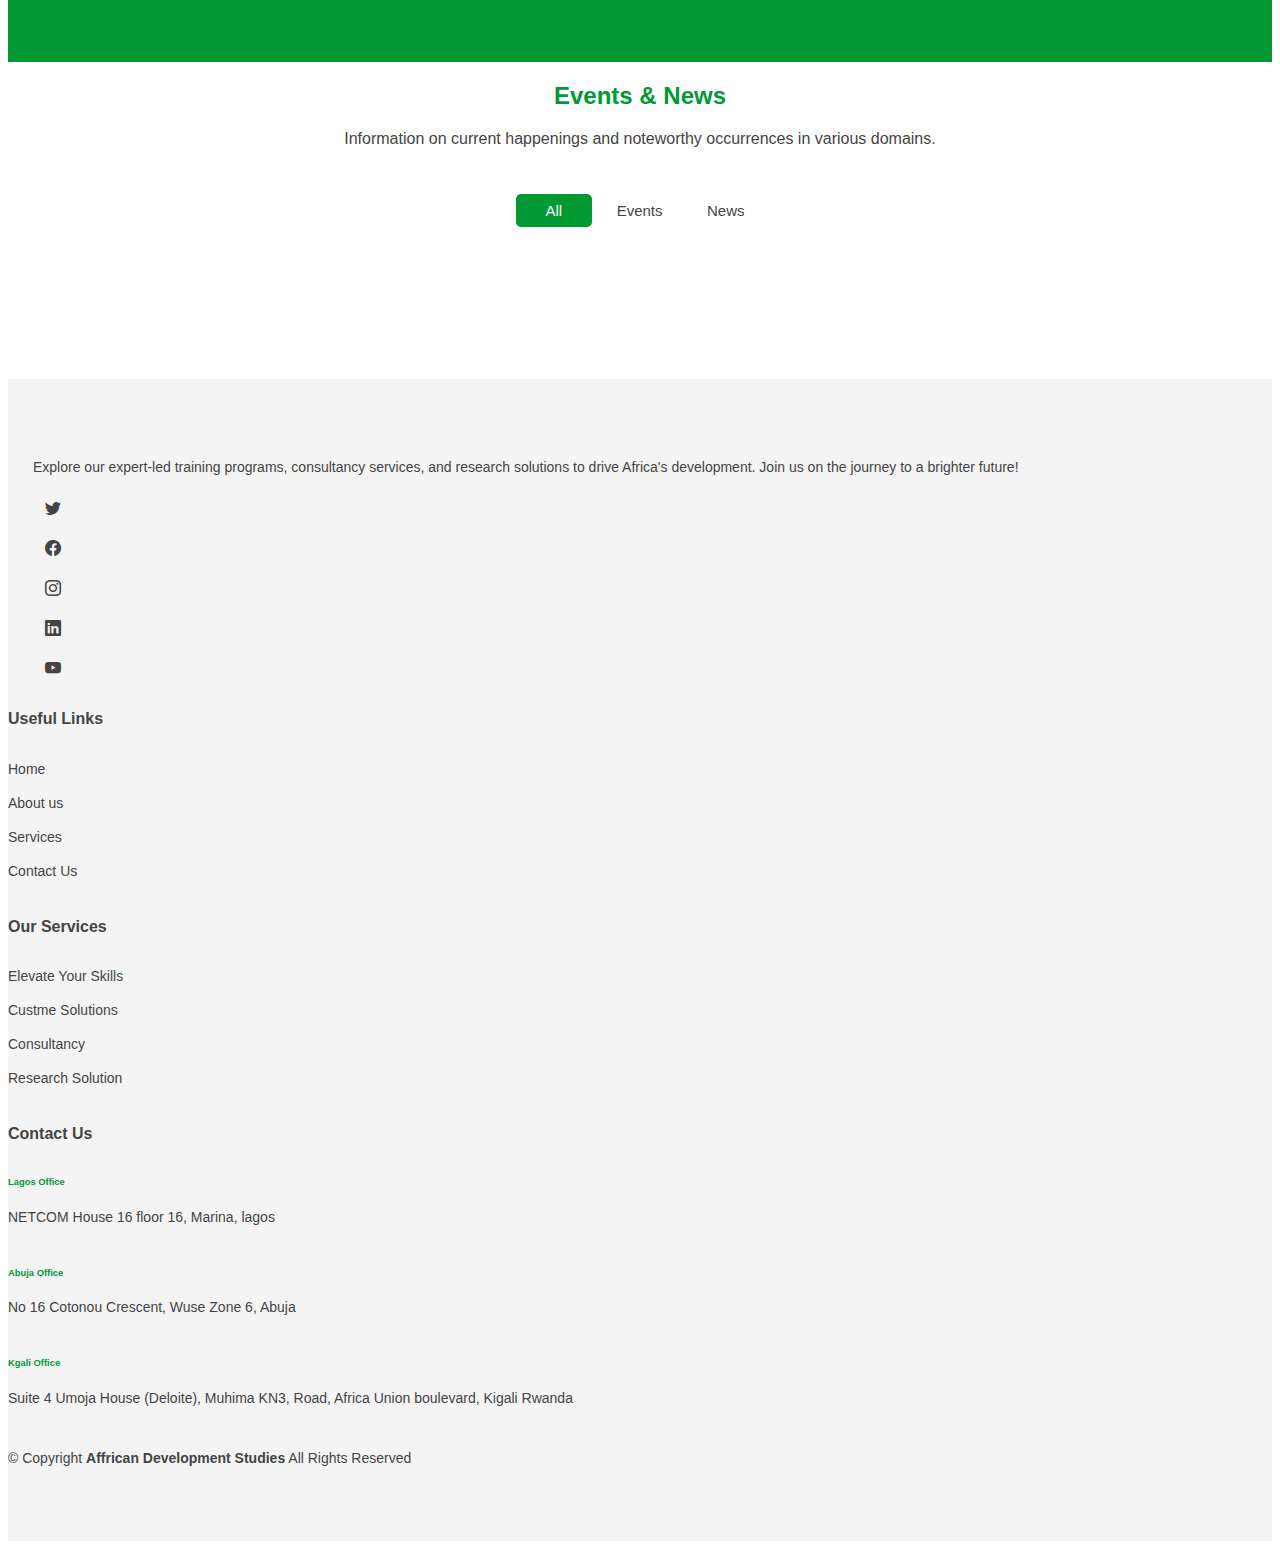
==== commit 6fec8505: "programs Updated" ====
--- a/index.html
+++ b/index.html
@@ -52,8 +52,8 @@
       >
         <div class="contact-info d-flex align-items-center">
           <i class="bi bi-envelope-fill"></i
-          ><a href="mailto:contact@example.com">info@example.com</a>
-          <i class="bi bi-phone-fill phone-icon"></i> +1 5589 55488 55
+          ><a href="mailto:contact@example.com">info@adstudiescenter.com </a>
+          <i class="bi bi-phone-fill phone-icon"></i>234 912 039 2362
         </div>
         <div class="social-links d-none d-md-block">
           <a href="#" class="twitter"><i class="bi bi-twitter"></i></a>
@@ -92,30 +92,25 @@
             <li><a href="portfolio.html">Portfolio</a></li>
             <li><a href="team.html">Team</a></li> -->
             <li><a href="blog.html">Blog</a></li>
-            <!-- <li class="dropdown">
+            <li class="dropdown">
               <a href="#"
-                ><span>Drop Down</span> <i class="bi bi-chevron-down"></i
+                ><span>Program We Offer</span> <i class="bi bi-chevron-down"></i
               ></a>
               <ul>
-                <li><a href="#">Drop Down 1</a></li>
-                <li class="dropdown">
-                  <a href="#"
-                    ><span>Deep Drop Down</span>
-                    <i class="bi bi-chevron-right"></i
-                  ></a>
-                  <ul>
-                    <li><a href="#">Deep Drop Down 1</a></li>
-                    <li><a href="#">Deep Drop Down 2</a></li>
-                    <li><a href="#">Deep Drop Down 3</a></li>
-                    <li><a href="#">Deep Drop Down 4</a></li>
-                    <li><a href="#">Deep Drop Down 5</a></li>
-                  </ul>
+                <li>
+                  <a href="./Manage_developmenmt.html"
+                    >Management Development Program</a
+                  >
                 </li>
-                <li><a href="#">Drop Down 2</a></li>
-                <li><a href="#">Drop Down 3</a></li>
-                <li><a href="#">Drop Down 4</a></li>
+                <li>
+                  <a href="./Study_Exchage_Program.html"
+                    >Study Exchange Program</a
+                  >
+                </li>
+                <li><a href="./Past_program.html">Past Program</a></li>
+                <li><a href="./current_program.html">Current Program</a></li>
               </ul>
-            </li> -->
+            </li>
             <li><a href="contact.html">Contact Us</a></li>
           </ul>
           <i class="bi bi-list mobile-nav-toggle"></i>
@@ -703,10 +698,26 @@
               the journey to a brighter future!
             </p>
             <div class="social-links d-flex mt-4">
-              <a href=""><i class="bi bi-twitter"></i></a>
-              <a href=""><i class="bi bi-facebook"></i></a>
-              <a href=""><i class="bi bi-instagram"></i></a>
-              <a href=""><i class="bi bi-linkedin"></i></a>
+              <a
+                href="https://twitter.com/officialadsc?t=NVbbChX_Kfd2caDqu_pAUA&s=09"
+                ><i class="bi bi-twitter"></i
+              ></a>
+              <a href="https://www.facebook.com/adstudiescenter?mibextid=ZbWKwL"
+                ><i class="bi bi-facebook"></i
+              ></a>
+              <a
+                href="https://www.instagram.com/realadsc/?igshid=MzRlODBiNWFlZA%3D%3D"
+                ><i class="bi bi-instagram"></i
+              ></a>
+              <a
+                href="https://www.linkedin.com/company/855959/admin/feed/posts/"
+                ><i class="bi bi-linkedin"></i
+              ></a>
+              <a
+                href="https://www.youtube.com/@africadevelopmentstudiesce7148
+                "
+                ><i class="bi bi-youtube"></i
+              ></a>
             </div>
           </div>
 
@@ -732,13 +743,31 @@
 
           <div class="col-lg-3 col-md-12 footer-contact text-md-start">
             <h4>Contact Us</h4>
-            <p>A108 Adam Street</p>
+
+            <div>
+              <h6 class="footer-address">Lagos Office</h6>
+              <p>NETCOM House 16 floor 16, Marina, lagos</p>
+              <br />
+              <h6 class="footer-address">Abuja Office</h6>
+              <p>No 16 Cotonou Crescent, Wuse Zone 6, Abuja</p>
+              <br />
+              <h6 class="footer-address">Kgali Office</h6>
+              <p>
+                Suite 4 Umoja House (Deloite), Muhima KN3, Road, Africa Union
+                boulevard, Kigali Rwanda
+              </p>
+            </div>
+
+            <!-- <p>A108 Adam Street</p>
             <p>New York, NY 535022</p>
             <p>United States</p>
             <p class="mt-4">
-              <strong>Phone:</strong> <span>+1 5589 55488 55</span>
+              <strong>Phone:</strong> <span>234 912 039 2362</span>
+              <strong><br /></strong> <span class="mr-5">250 793 092 202 </span>
             </p>
-            <p><strong>Email:</strong> <span>info@example.com</span></p>
+            <p>
+              <strong>Email:</strong> <span>info@adstudiescenter.com </span>
+            </p> -->
           </div>
         </div>
       </div>
--- a/assets/css/style.css
+++ b/assets/css/style.css
@@ -2807,4 +2807,8 @@
   margin-top: 20%;
   width: 100%;
   z-index: 2;
+}
+
+.footer-address{
+  color: var(--primary-color) !important;
 }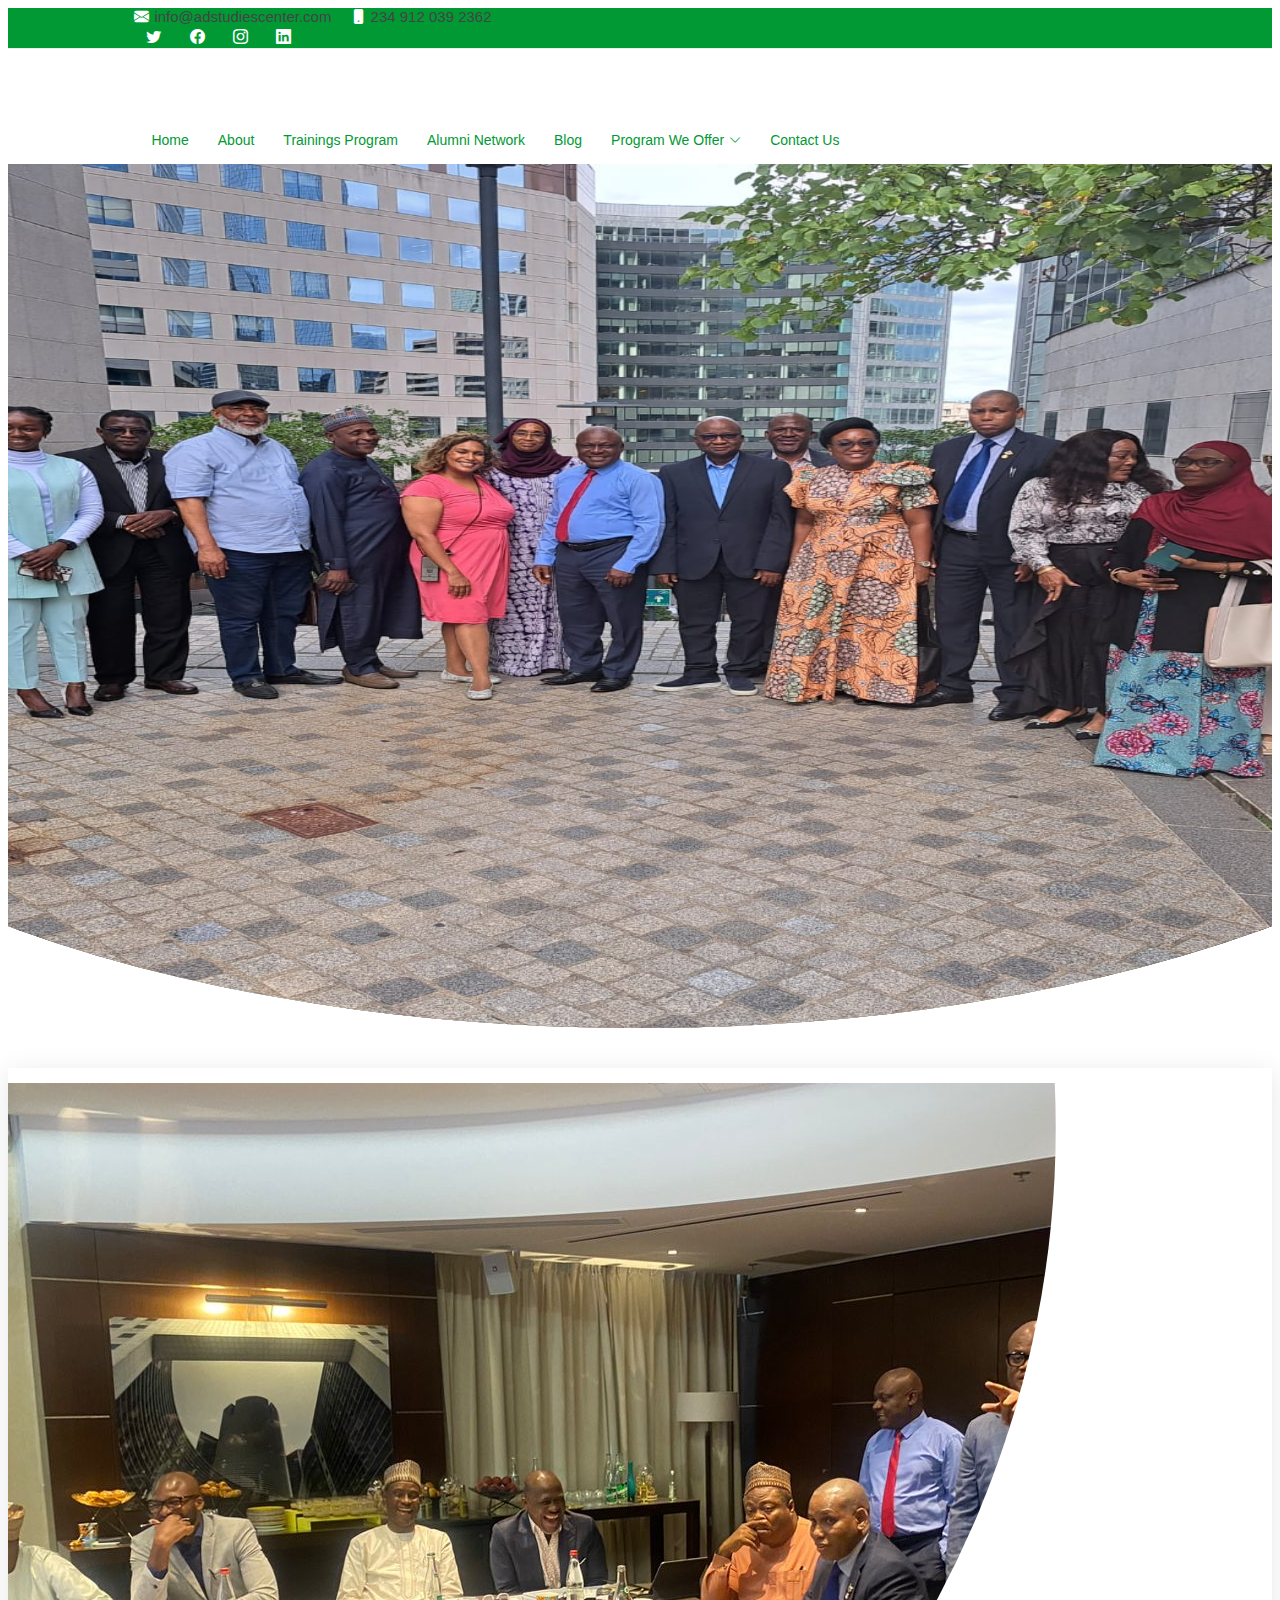
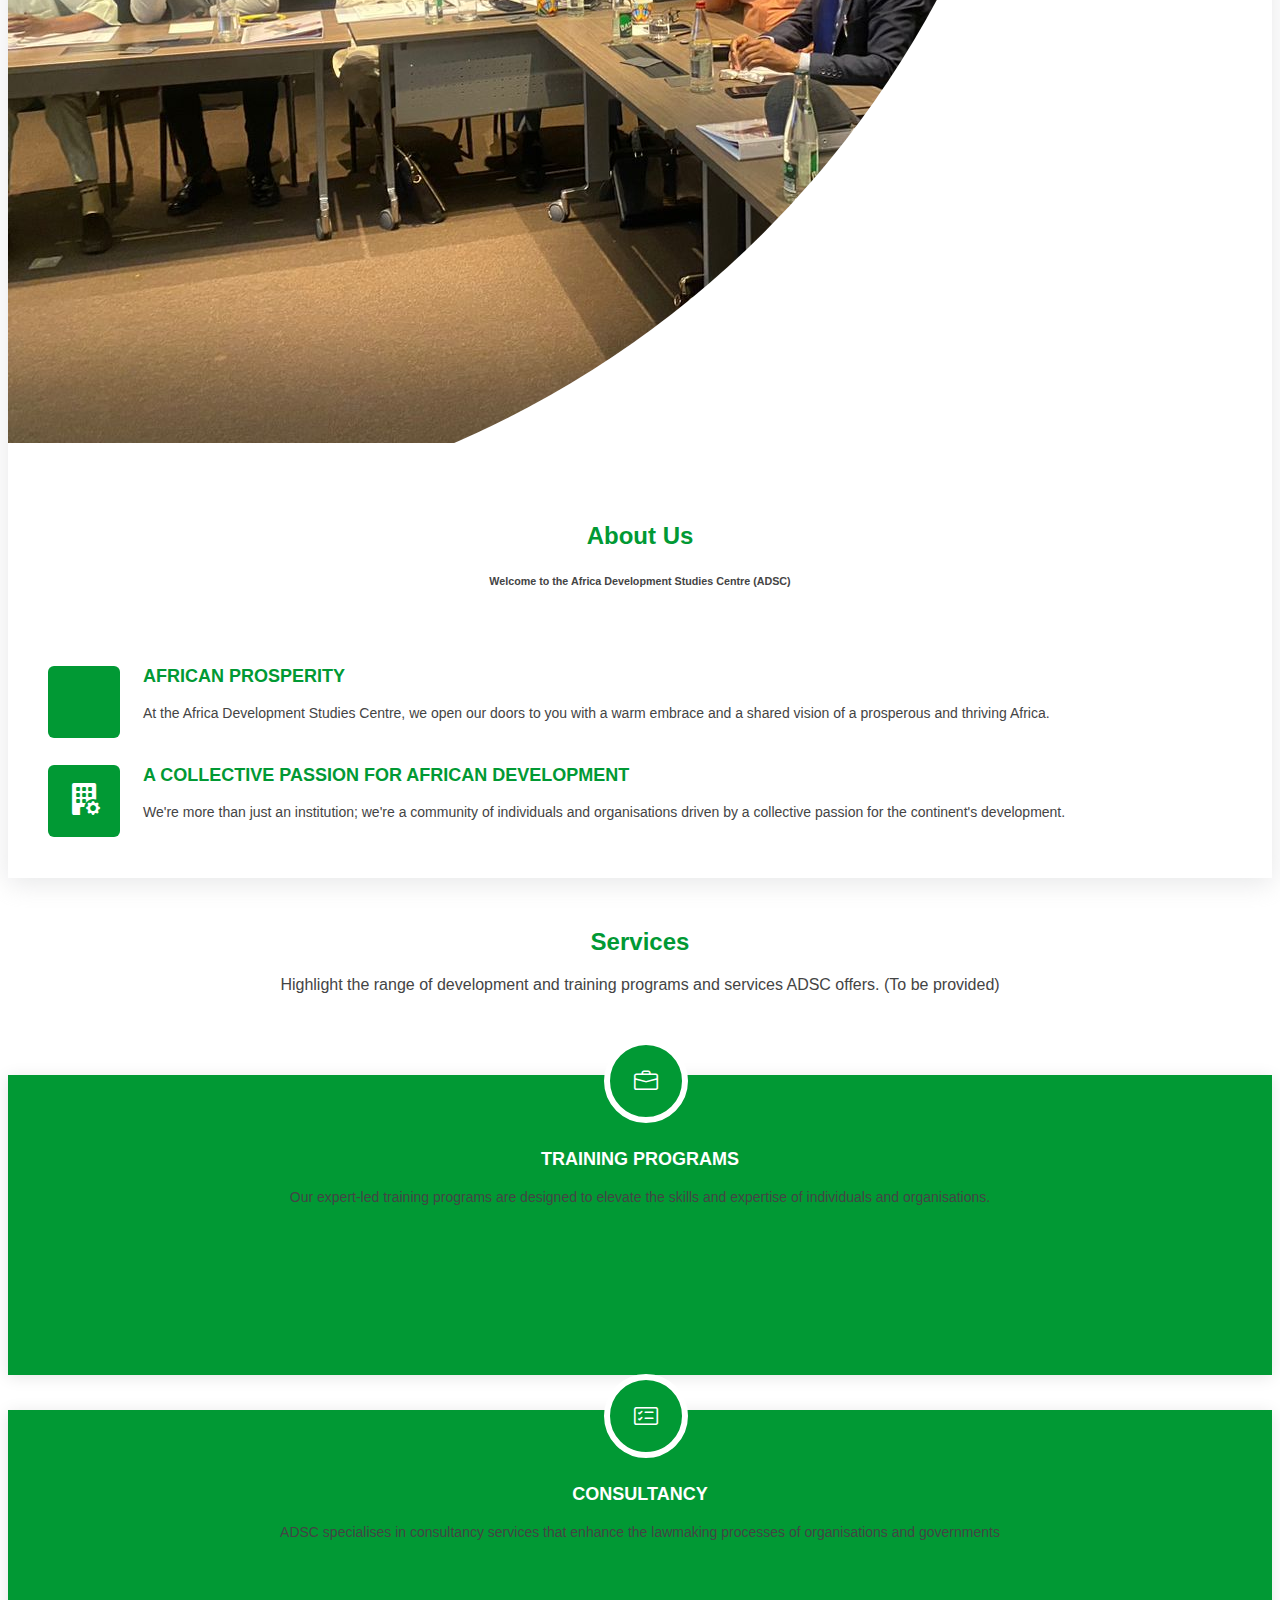
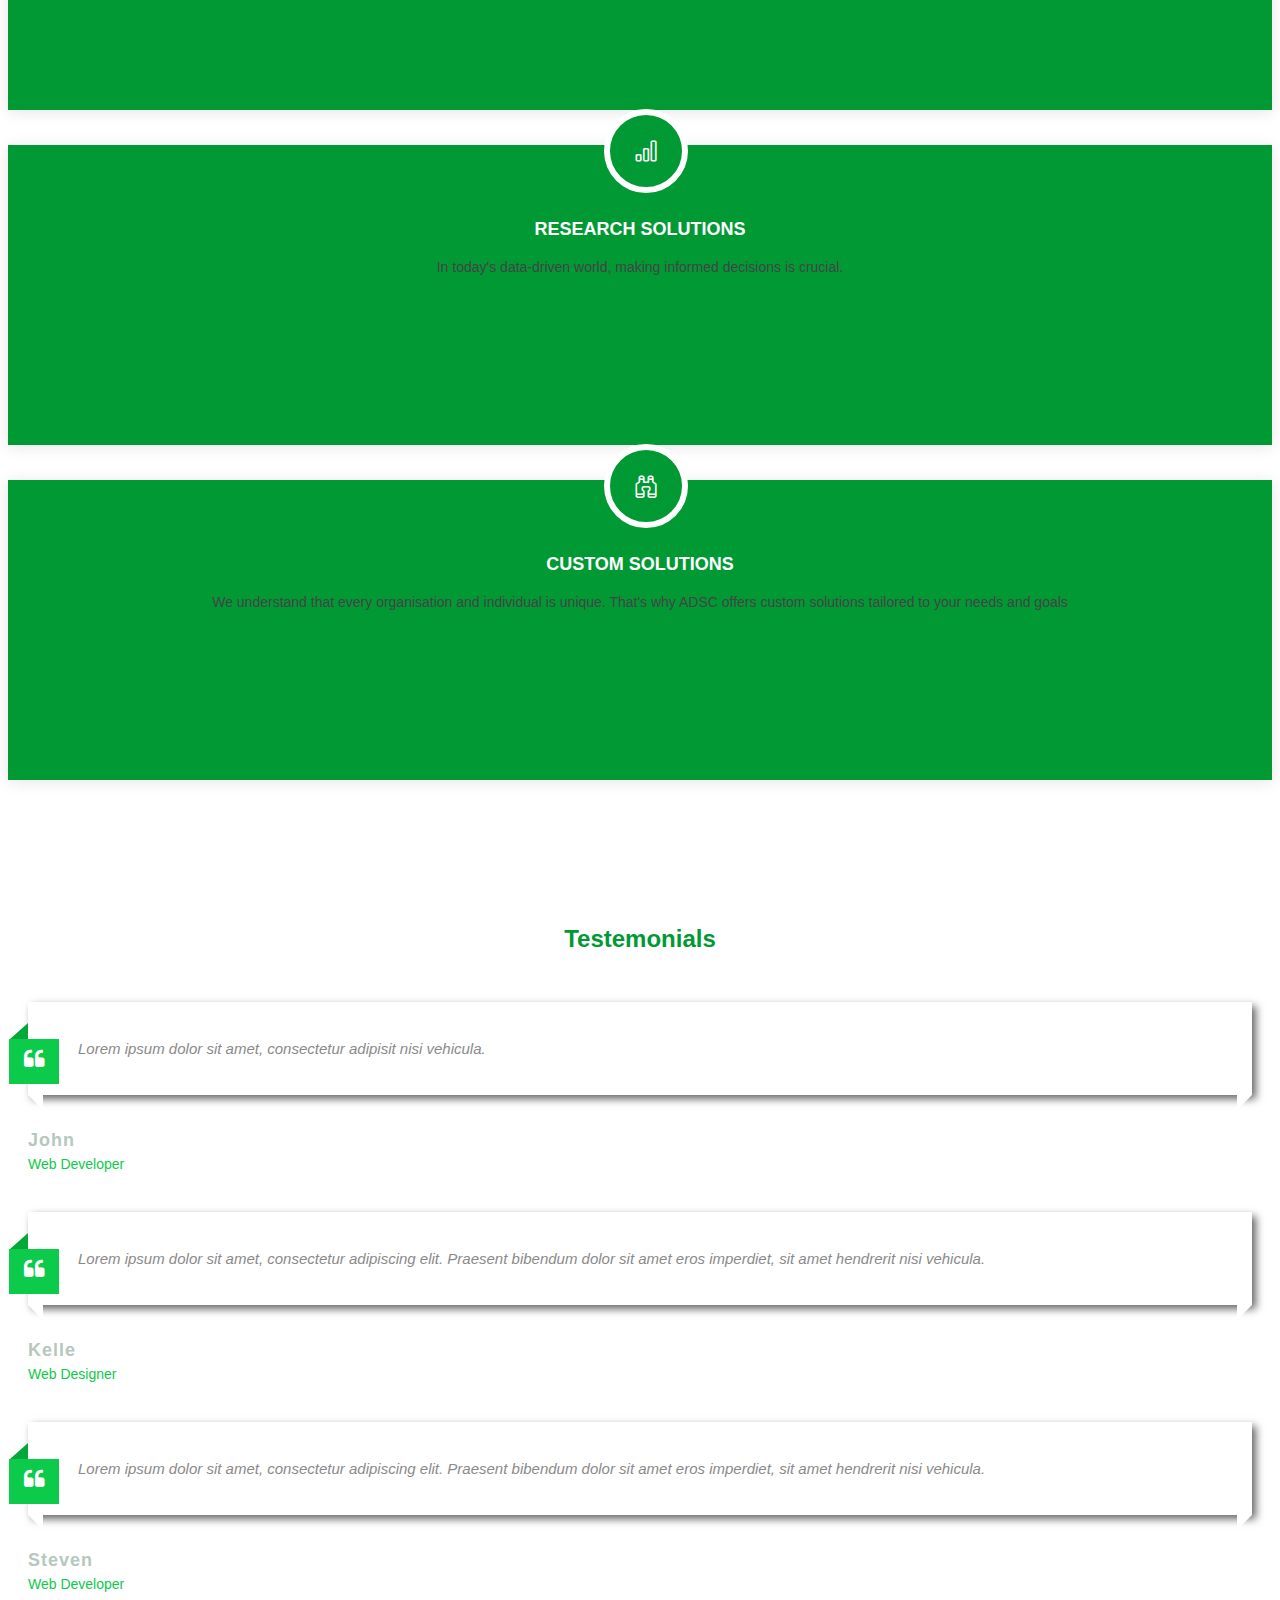
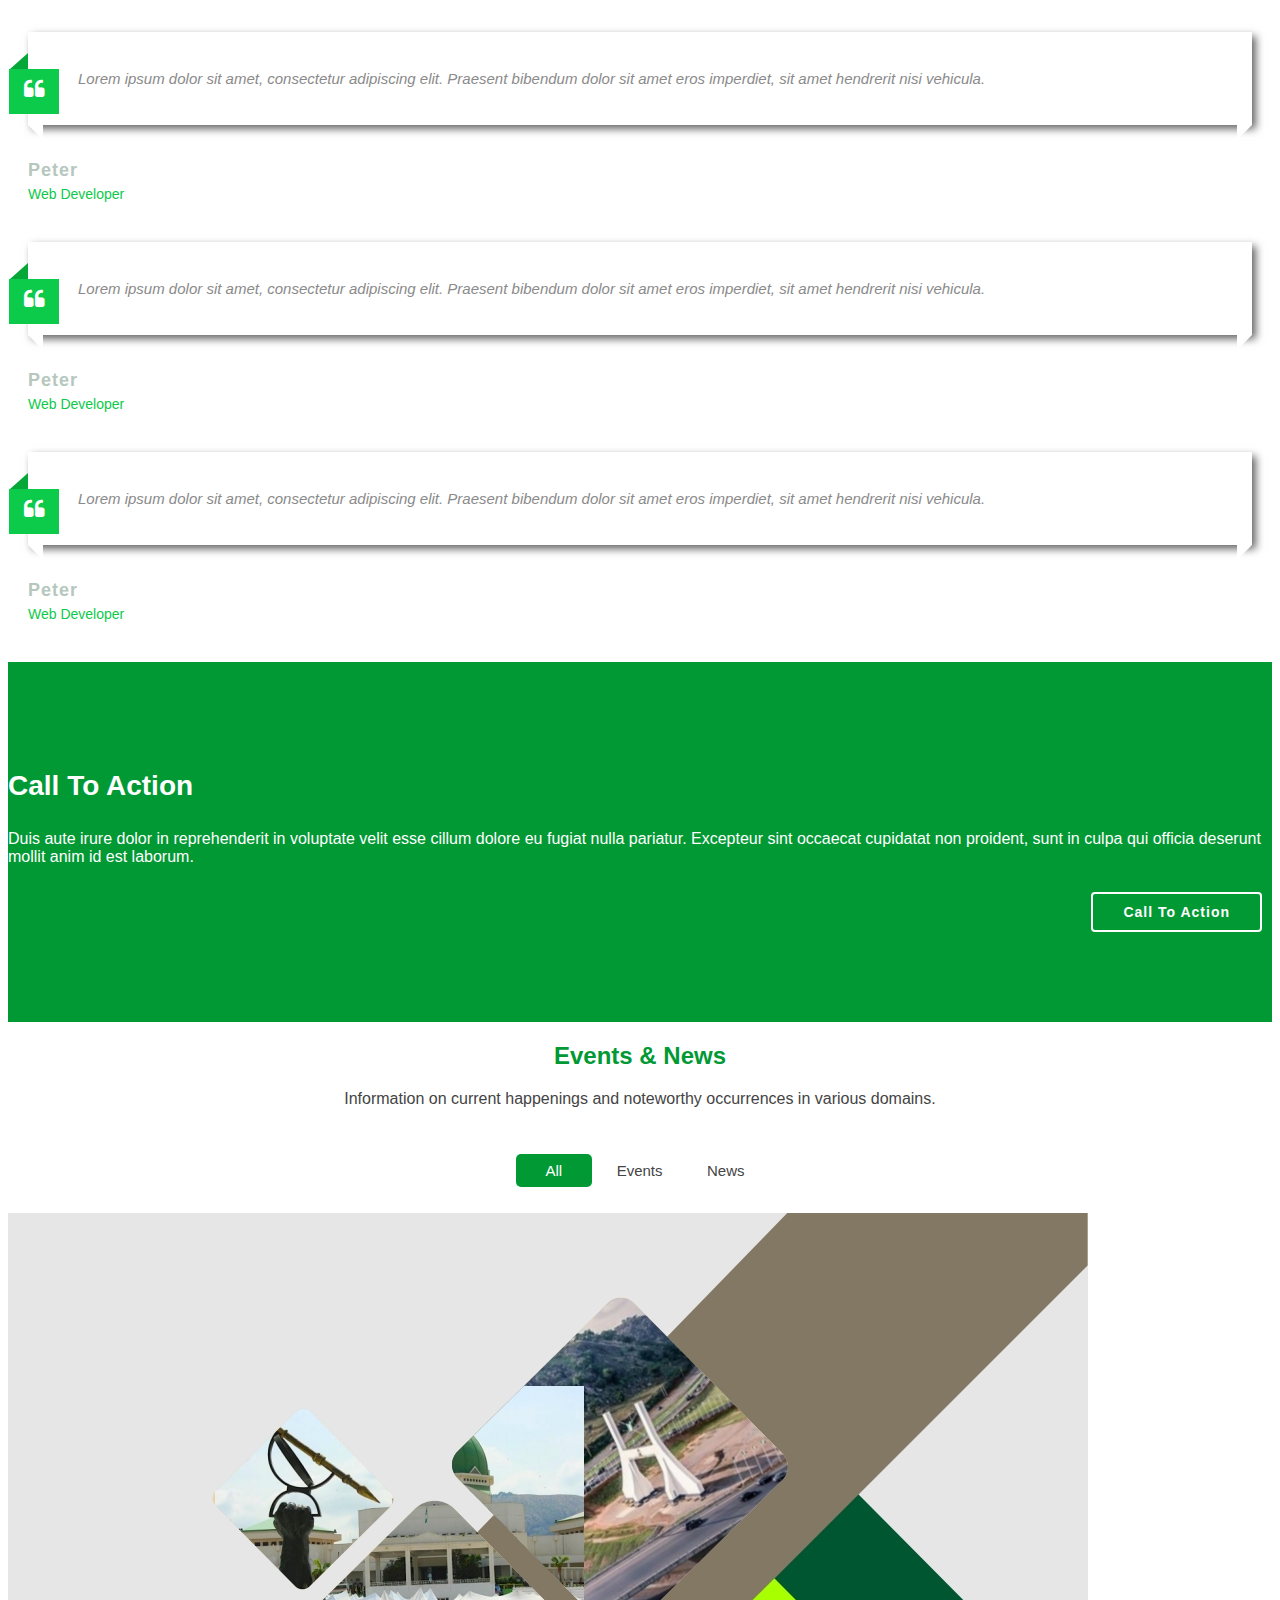
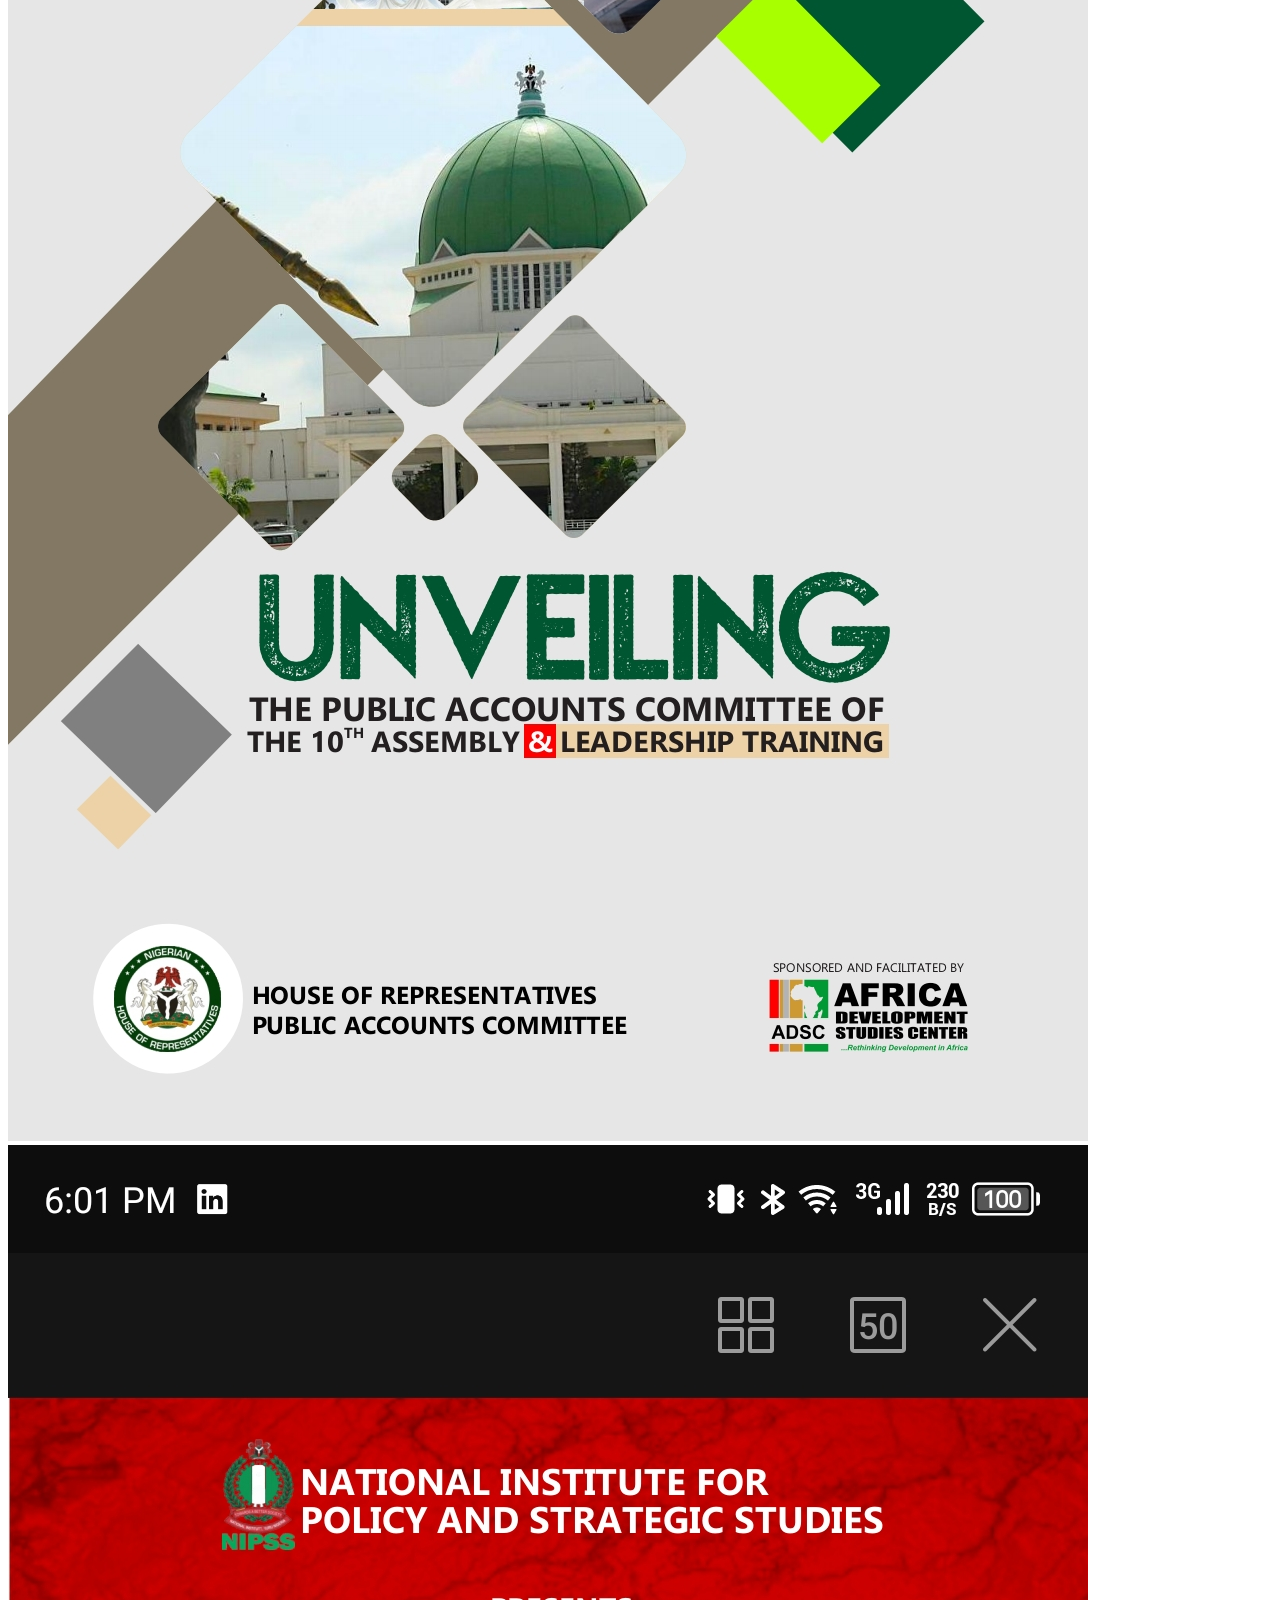
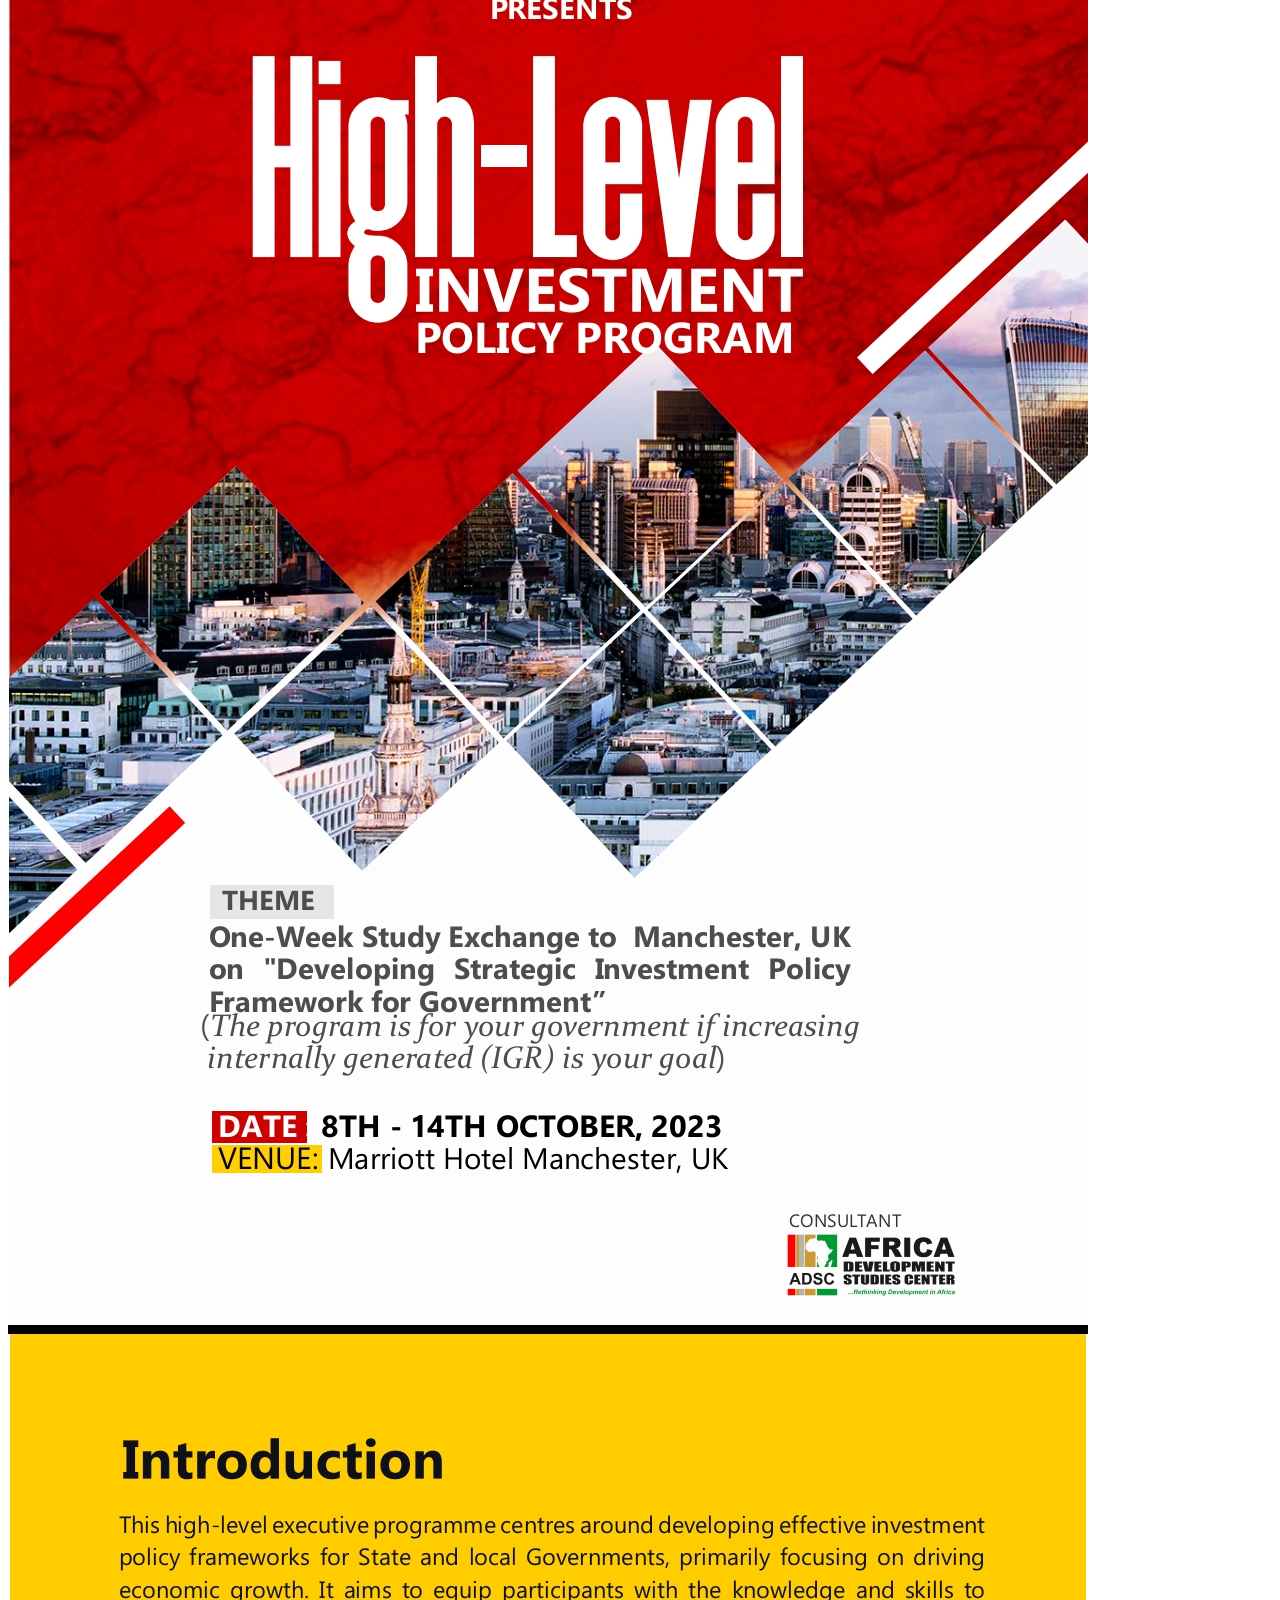
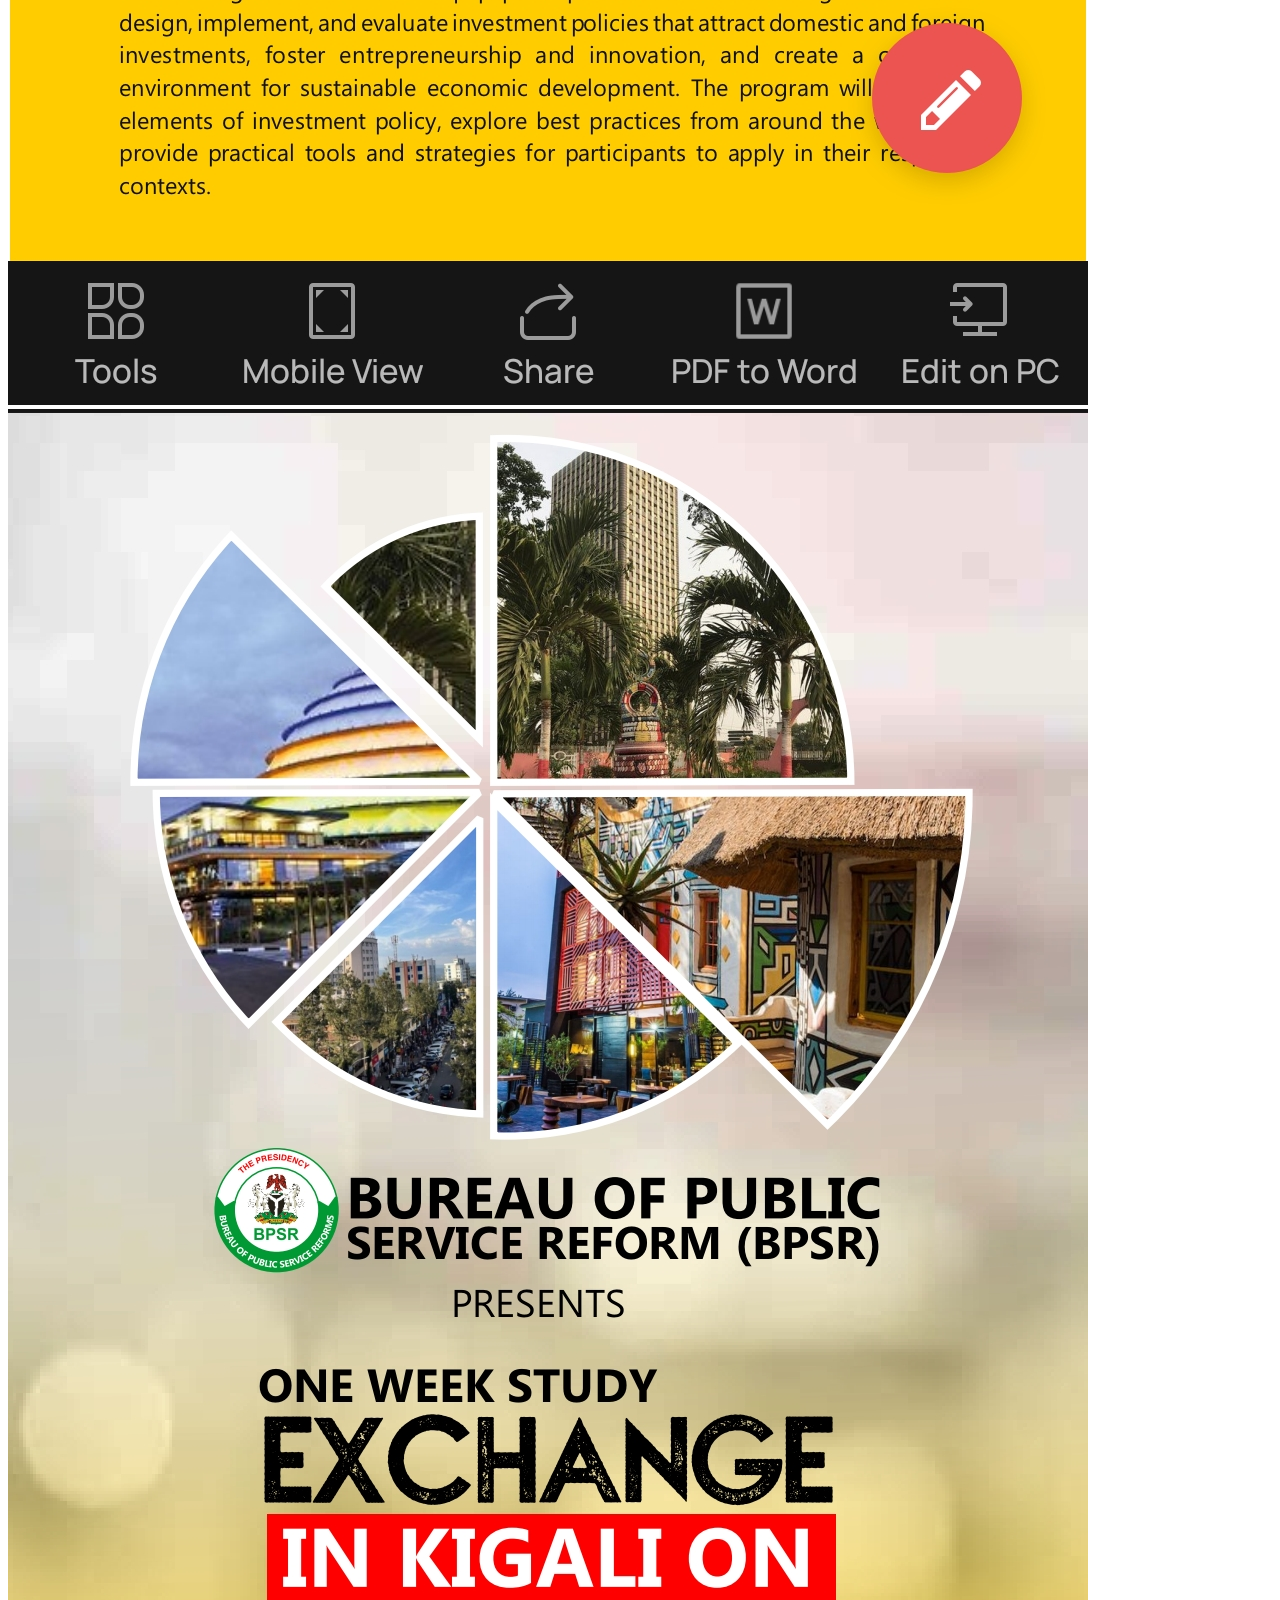
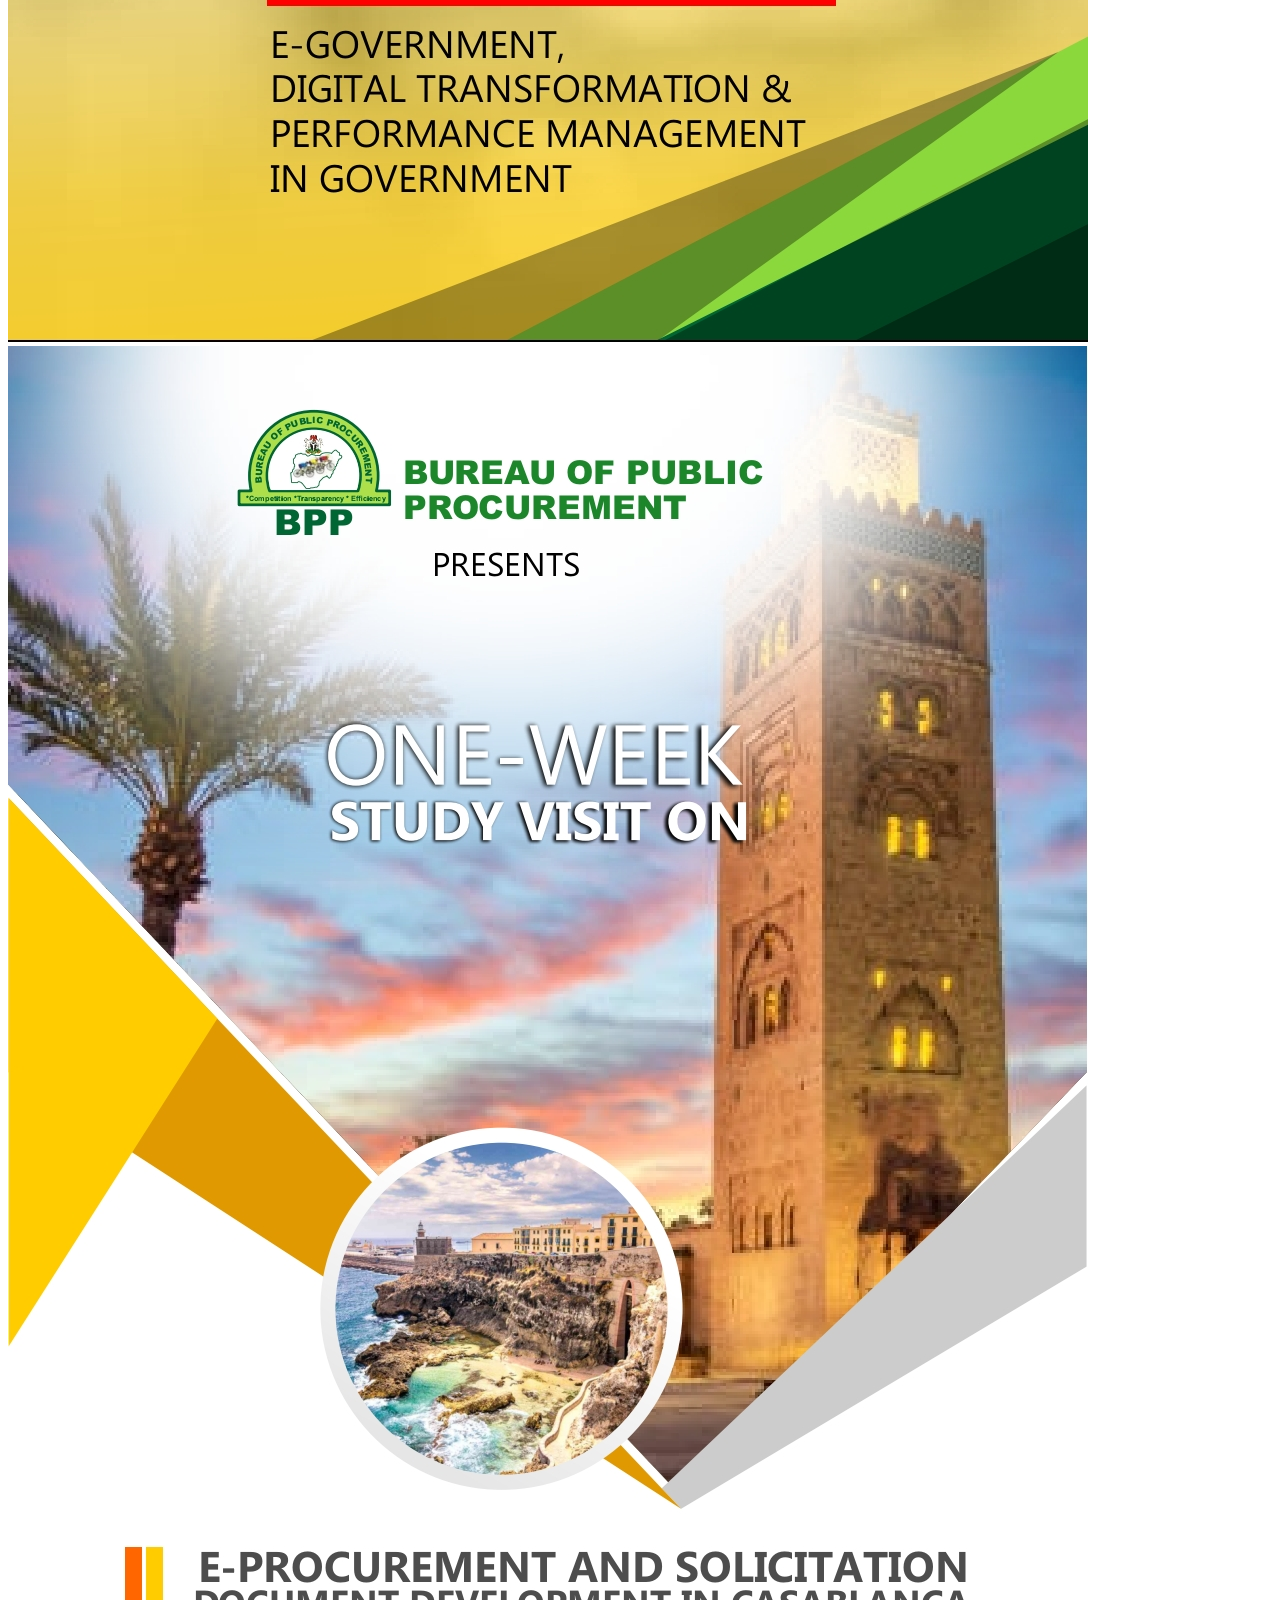
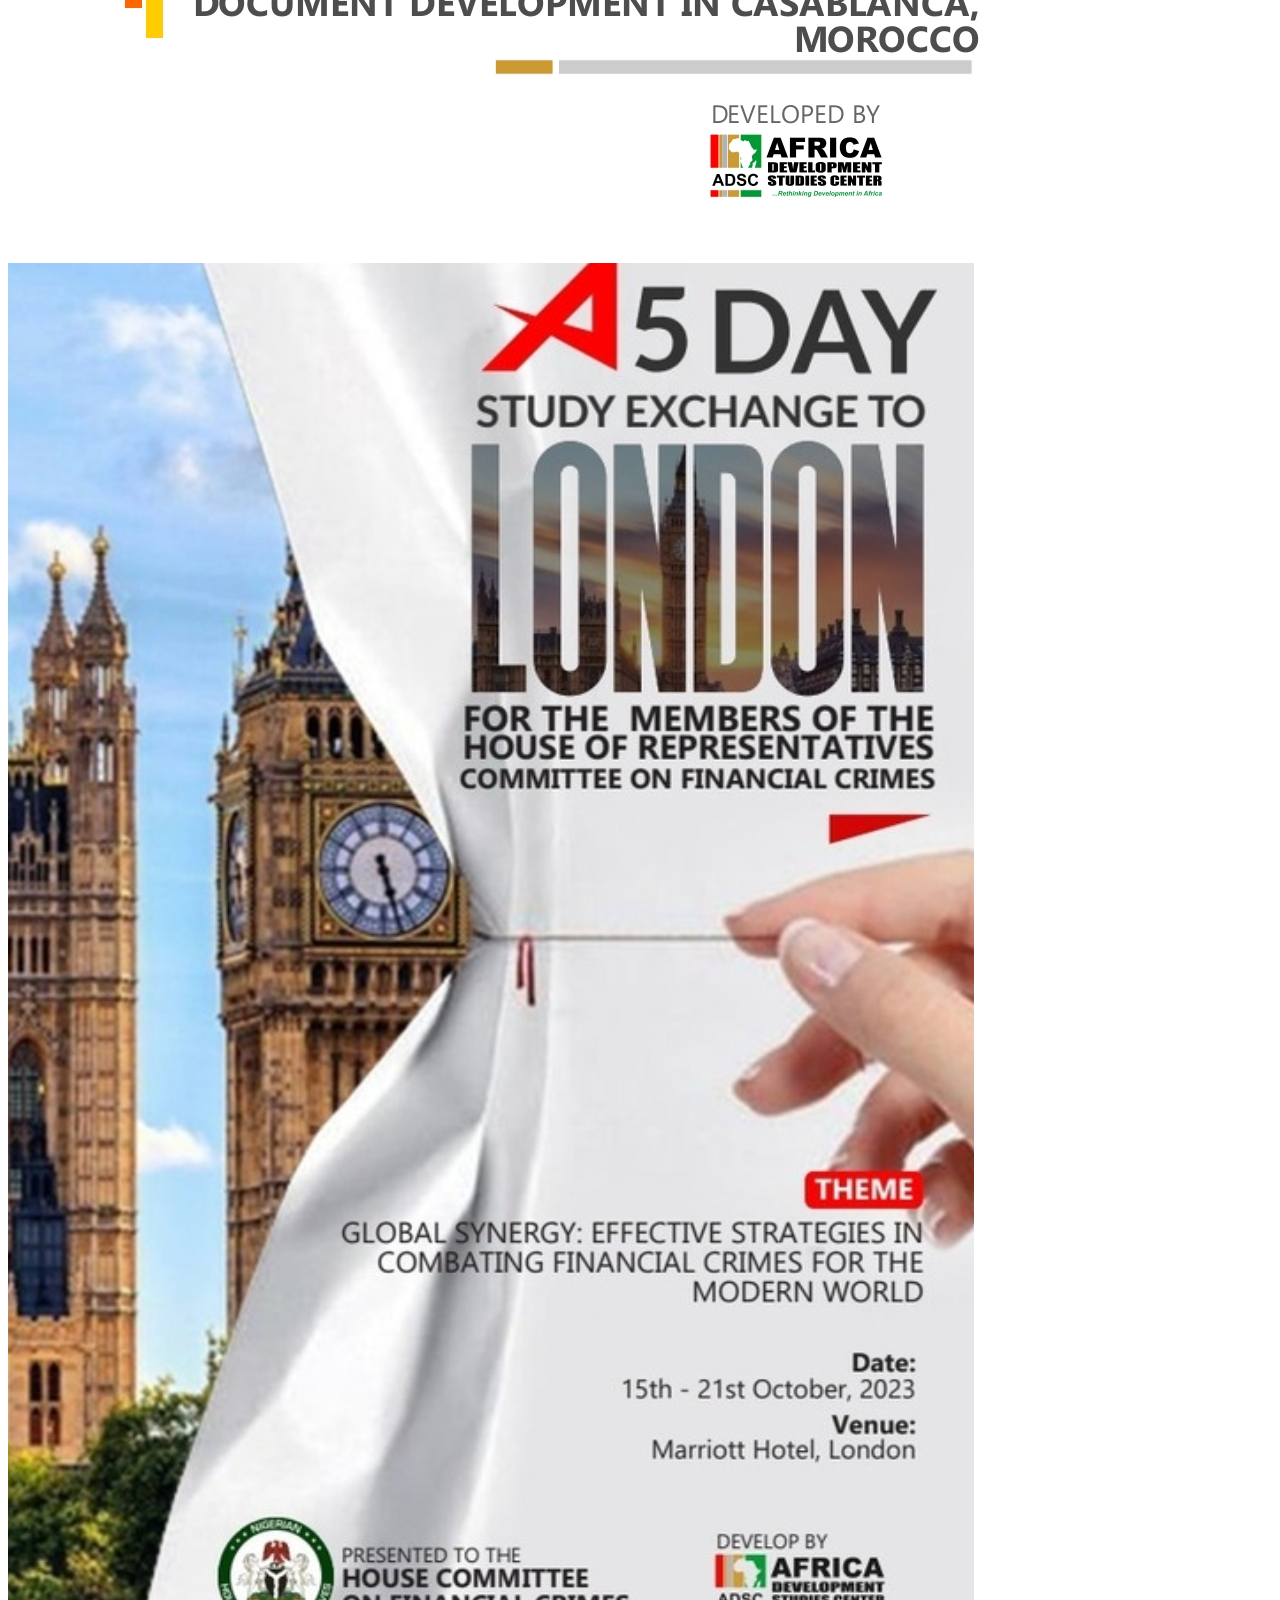
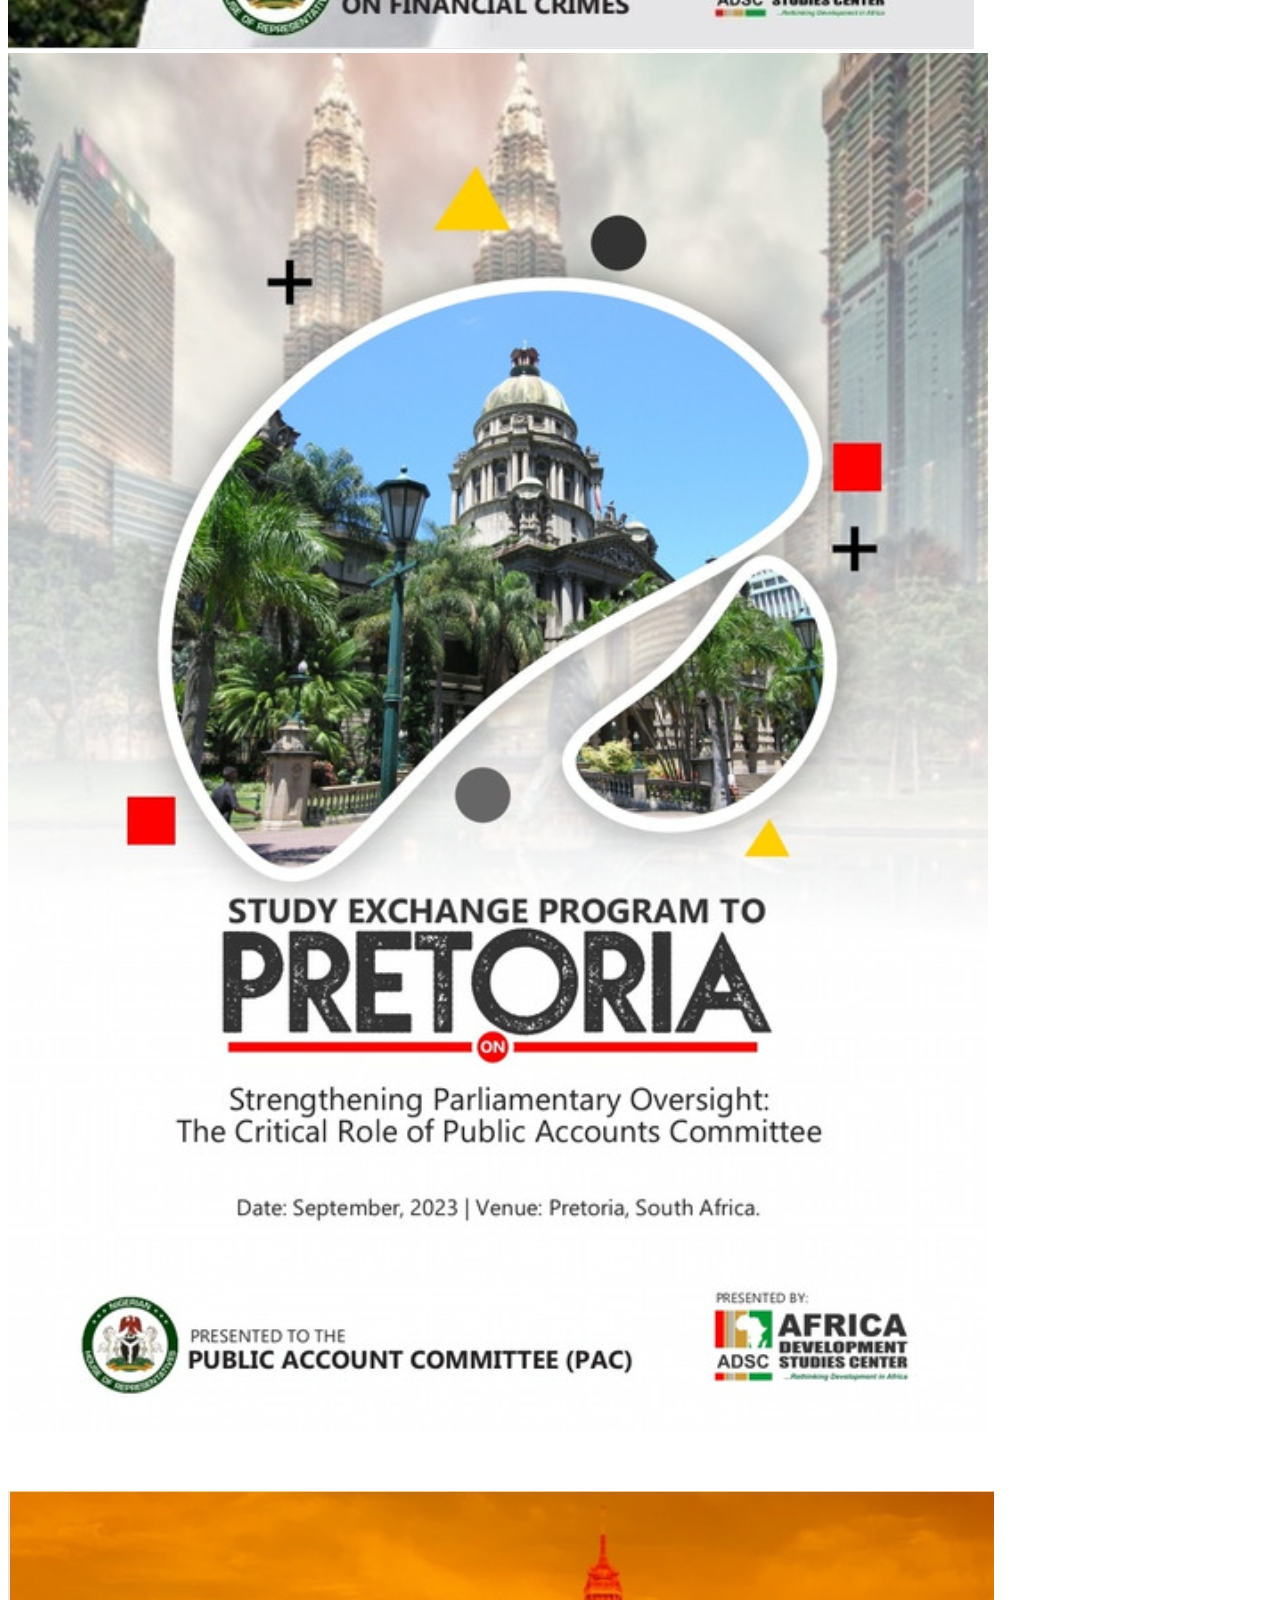
==== commit 6fcf40f1: "photo Uploaded" ====
--- a/index.html
+++ b/index.html
@@ -42,6 +42,13 @@
     />
 
     <link rel="stylesheet" href="./assets/css/style.css" />
+
+    <style>
+      .portfolio-info h4 {
+        color: #019934 !important;
+        font-size: 30px !important;
+      }
+    </style>
   </head>
   <body>
     <!-- ======= Top Bar ======= -->
@@ -131,7 +138,10 @@
         <!-- Slide 1 -->
         <div class="carousel-item active">
           <div class="carousel-container">
-            <img src="./assets/img/slider1-1.jpg" alt="" />
+            <img
+              src="./assets/img/GROUP PHOTOS-TRAINING SESSIONS_/IMG-20230203-WA0005.jpg"
+              alt=""
+            />
             <h2 class="animate__animated animate__fadeInDown">
               Unlock Your Potential with <span>ADSC</span>
             </h2>
@@ -151,7 +161,10 @@
         <!-- Slide 2 -->
         <div class="carousel-item">
           <div class="carousel-container">
-            <img src="./assets/img/slider1-4.jpg" alt="" />
+            <img
+              src="./assets/img/GROUP PHOTOS-TRAINING SESSIONS_/IMG-20230203-WA0029.jpg"
+              alt=""
+            />
             <h2 class="animate__animated animate__fadeInDown">
               Empowering Africa's Leaders
             </h2>
@@ -171,7 +184,10 @@
         <!-- Slide 3 -->
         <div class="carousel-item">
           <div class="carousel-container">
-            <img src="./assets/img/slider1-3.jpg" alt="" />
+            <img
+              src="./assets/img/GROUP PHOTOS-TRAINING SESSIONS_/IMG-20230519-WA0015.jpg"
+              alt=""
+            />
             <h2 class="animate__animated animate__fadeInDown">
               Data-Driven Insights for Progress
             </h2>
@@ -190,7 +206,10 @@
         <!-- Slide 4 -->
         <div class="carousel-item">
           <div class="carousel-container">
-            <img src="./assets/img/slider1-5.jpg" alt="" />
+            <img
+              src="./assets/img/GROUP PHOTOS-TRAINING SESSIONS_/IMG-20230810-WA0020.jpg"
+              alt=""
+            />
             <h2 class="animate__animated animate__fadeInDown">
               Collaborate for Change
             </h2>
@@ -238,7 +257,11 @@
       <div class="container" data-aos="fade-up">
         <div class="row no-gutters">
           <div class="col-lg-6 video-box">
-            <img src="./assets/img/slider1-2.jpg" class="img-fluid" alt="" />
+            <img
+              src="./assets/img/GROUP PHOTOS-TRAINING SESSIONS_/IMG-20230808-WA0209.jpg"
+              class="img-fluid"
+              alt=""
+            />
           </div>
 
           <div
@@ -517,10 +540,14 @@
             <div
               class="col-lg-4 col-md-6 portfolio-item isotope-item filter-Events"
             >
-              <img src="assets/img/slider1-1.jpg" class="img-fluid" alt="" />
-              <div class="portfolio-info">
-                <h4>App 1</h4>
-                <p>Lorem ipsum, dolor sit</p>
+              <img
+                src="assets/img/PAST EVENTS/Screenshot_20231023-111737.jpg"
+                class="img-fluid"
+                alt=""
+              />
+              <div class="portfolio-info">
+                <h4>PAST EVENTS</h4>
+
                 <a
                   href="./assets/img/slider1-1.jpg"
                   title="App 1"
@@ -539,6 +566,139 @@
             <!-- End Portfolio Item -->
 
             <div
+              class="col-lg-4 col-md-6 portfolio-item isotope-item filter-Events"
+            >
+              <img
+                src="assets/img/ADSC UPCOMING EVENTS/Screenshot_20230915-180110.jpg"
+                class="img-fluid"
+                alt=""
+              />
+              <div class="portfolio-info">
+                <h4>UPCOMING EVENTS</h4>
+                <a
+                  href="./assets/img/slider1-1.jpg"
+                  title="App 1"
+                  data-gallery="portfolio-gallery-app"
+                  class="glightbox preview-link"
+                  ><i class="bi bi-zoom-in"></i
+                ></a>
+                <a
+                  href="portfolio-details.html"
+                  title="More Details"
+                  class="details-link"
+                  ><i class="bi bi-link-45deg"></i
+                ></a>
+              </div>
+            </div>
+            <!-- End Portfolio Item -->
+            <div
+              class="col-lg-4 col-md-6 portfolio-item isotope-item filter-Events"
+            >
+              <img
+                src="assets/img/ADSC UPCOMING EVENTS/Screenshot_20230915-180318.jpg"
+                class="img-fluid"
+                alt=""
+              />
+              <div class="portfolio-info">
+                <h4>UPCOMING EVENT</h4>
+                <a
+                  href="./assets/img/slider1-1.jpg"
+                  title="App 1"
+                  data-gallery="portfolio-gallery-app"
+                  class="glightbox preview-link"
+                  ><i class="bi bi-zoom-in"></i
+                ></a>
+                <a
+                  href="portfolio-details.html"
+                  title="More Details"
+                  class="details-link"
+                  ><i class="bi bi-link-45deg"></i
+                ></a>
+              </div>
+            </div>
+            <!-- End Portfolio Item -->
+            <div
+              class="col-lg-4 col-md-6 portfolio-item isotope-item filter-Events"
+            >
+              <img
+                src="assets/img/ADSC UPCOMING EVENTS/Screenshot_20230916-074953.jpg"
+                class="img-fluid"
+                alt=""
+              />
+              <div class="portfolio-info">
+                <h4>UPCOMING EVENT</h4>
+                <a
+                  href="./assets/img/slider1-1.jpg"
+                  title="App 1"
+                  data-gallery="portfolio-gallery-app"
+                  class="glightbox preview-link"
+                  ><i class="bi bi-zoom-in"></i
+                ></a>
+                <a
+                  href="portfolio-details.html"
+                  title="More Details"
+                  class="details-link"
+                  ><i class="bi bi-link-45deg"></i
+                ></a>
+              </div>
+            </div>
+            <!-- End Portfolio Item -->
+
+            <div
+              class="col-lg-4 col-md-6 portfolio-item isotope-item filter-Events"
+            >
+              <img
+                src="assets/img/ADSC UPCOMING EVENTS/Screenshot_20231023-111511.jpg"
+                class="img-fluid"
+                alt=""
+              />
+              <div class="portfolio-info">
+                <h4>UPCOMING EVENT</h4>
+                <a
+                  href="./assets/img/slider1-1.jpg"
+                  title="App 1"
+                  data-gallery="portfolio-gallery-app"
+                  class="glightbox preview-link"
+                  ><i class="bi bi-zoom-in"></i
+                ></a>
+                <a
+                  href="portfolio-details.html"
+                  title="More Details"
+                  class="details-link"
+                  ><i class="bi bi-link-45deg"></i
+                ></a>
+              </div>
+            </div>
+            <!-- End Portfolio Item -->
+
+            <div
+              class="col-lg-4 col-md-6 portfolio-item isotope-item filter-Events"
+            >
+              <img
+                src="assets/img/ADSC UPCOMING EVENTS/Screenshot_20231023-111451.jpg"
+                class="img-fluid"
+                alt=""
+              />
+              <div class="portfolio-info">
+                <h4>UPCOMING EVENT</h4>
+                <a
+                  href="./assets/img/slider1-1.jpg"
+                  title="App 1"
+                  data-gallery="portfolio-gallery-app"
+                  class="glightbox preview-link"
+                  ><i class="bi bi-zoom-in"></i
+                ></a>
+                <a
+                  href="portfolio-details.html"
+                  title="More Details"
+                  class="details-link"
+                  ><i class="bi bi-link-45deg"></i
+                ></a>
+              </div>
+            </div>
+            <!-- End Portfolio Item -->
+
+            <div
               class="col-lg-4 col-md-6 portfolio-item isotope-item filter-News"
             >
               <img src="assets/img/slider1-1.jpg" class="img-fluid" alt="" />
@@ -610,10 +770,39 @@
             <div
               class="col-lg-4 col-md-6 portfolio-item isotope-item filter-Events"
             >
-              <img src="assets/img/slider1-1.jpg" class="img-fluid" alt="" />
-              <div class="portfolio-info">
-                <h4>Product 1</h4>
-                <p>Lorem ipsum, dolor sit</p>
+              <img
+                src="assets/img/PAST EVENTS/Screenshot_20231023-112927.jpg"
+                class="img-fluid"
+                alt=""
+              />
+              <div class="portfolio-info">
+                <h4>PAST EVENT</h4>
+                <a
+                  href="./assets/img/PAST EVENTS/Screenshot_20231023-112948.jpg"
+                  title="Product 1"
+                  data-gallery="portfolio-gallery-product"
+                  class="glightbox preview-link"
+                  ><i class="bi bi-zoom-in"></i
+                ></a>
+                <a
+                  href="portfolio-details.html"
+                  title="More Details"
+                  class="details-link"
+                  ><i class="bi bi-link-45deg"></i
+                ></a>
+              </div>
+            </div>
+
+            <div
+              class="col-lg-4 col-md-6 portfolio-item isotope-item filter-Events"
+            >
+              <img
+                src="assets/img/PAST EVENTS/Screenshot_20231023-112948.jpg"
+                class="img-fluid"
+                alt=""
+              />
+              <div class="portfolio-info">
+                <h4>PAST EVENT</h4>
                 <a
                   href="./assets/img/slider1-1.jpg"
                   title="Product 1"
@@ -633,33 +822,13 @@
             <div
               class="col-lg-4 col-md-6 portfolio-item isotope-item filter-Events"
             >
-              <img src="assets/img/slider1-1.jpg" class="img-fluid" alt="" />
-              <div class="portfolio-info">
-                <h4>Product 1</h4>
-                <p>Lorem ipsum, dolor sit</p>
-                <a
-                  href="./assets/img/slider1-1.jpg"
-                  title="Product 1"
-                  data-gallery="portfolio-gallery-product"
-                  class="glightbox preview-link"
-                  ><i class="bi bi-zoom-in"></i
-                ></a>
-                <a
-                  href="portfolio-details.html"
-                  title="More Details"
-                  class="details-link"
-                  ><i class="bi bi-link-45deg"></i
-                ></a>
-              </div>
-            </div>
-
-            <div
-              class="col-lg-4 col-md-6 portfolio-item isotope-item filter-Events"
-            >
-              <img src="assets/img/slider1-1.jpg" class="img-fluid" alt="" />
-              <div class="portfolio-info">
-                <h4>Product 1</h4>
-                <p>Lorem ipsum, dolor sit</p>
+              <img
+                src="assets/img/PAST EVENTS/Screenshot_20231023-113006.jpg"
+                class="img-fluid"
+                alt=""
+              />
+              <div class="portfolio-info">
+                <h4>PAST EVENT</h4>
                 <a
                   href="./assets/img/slider1-1.jpg"
                   title="Product 1"
